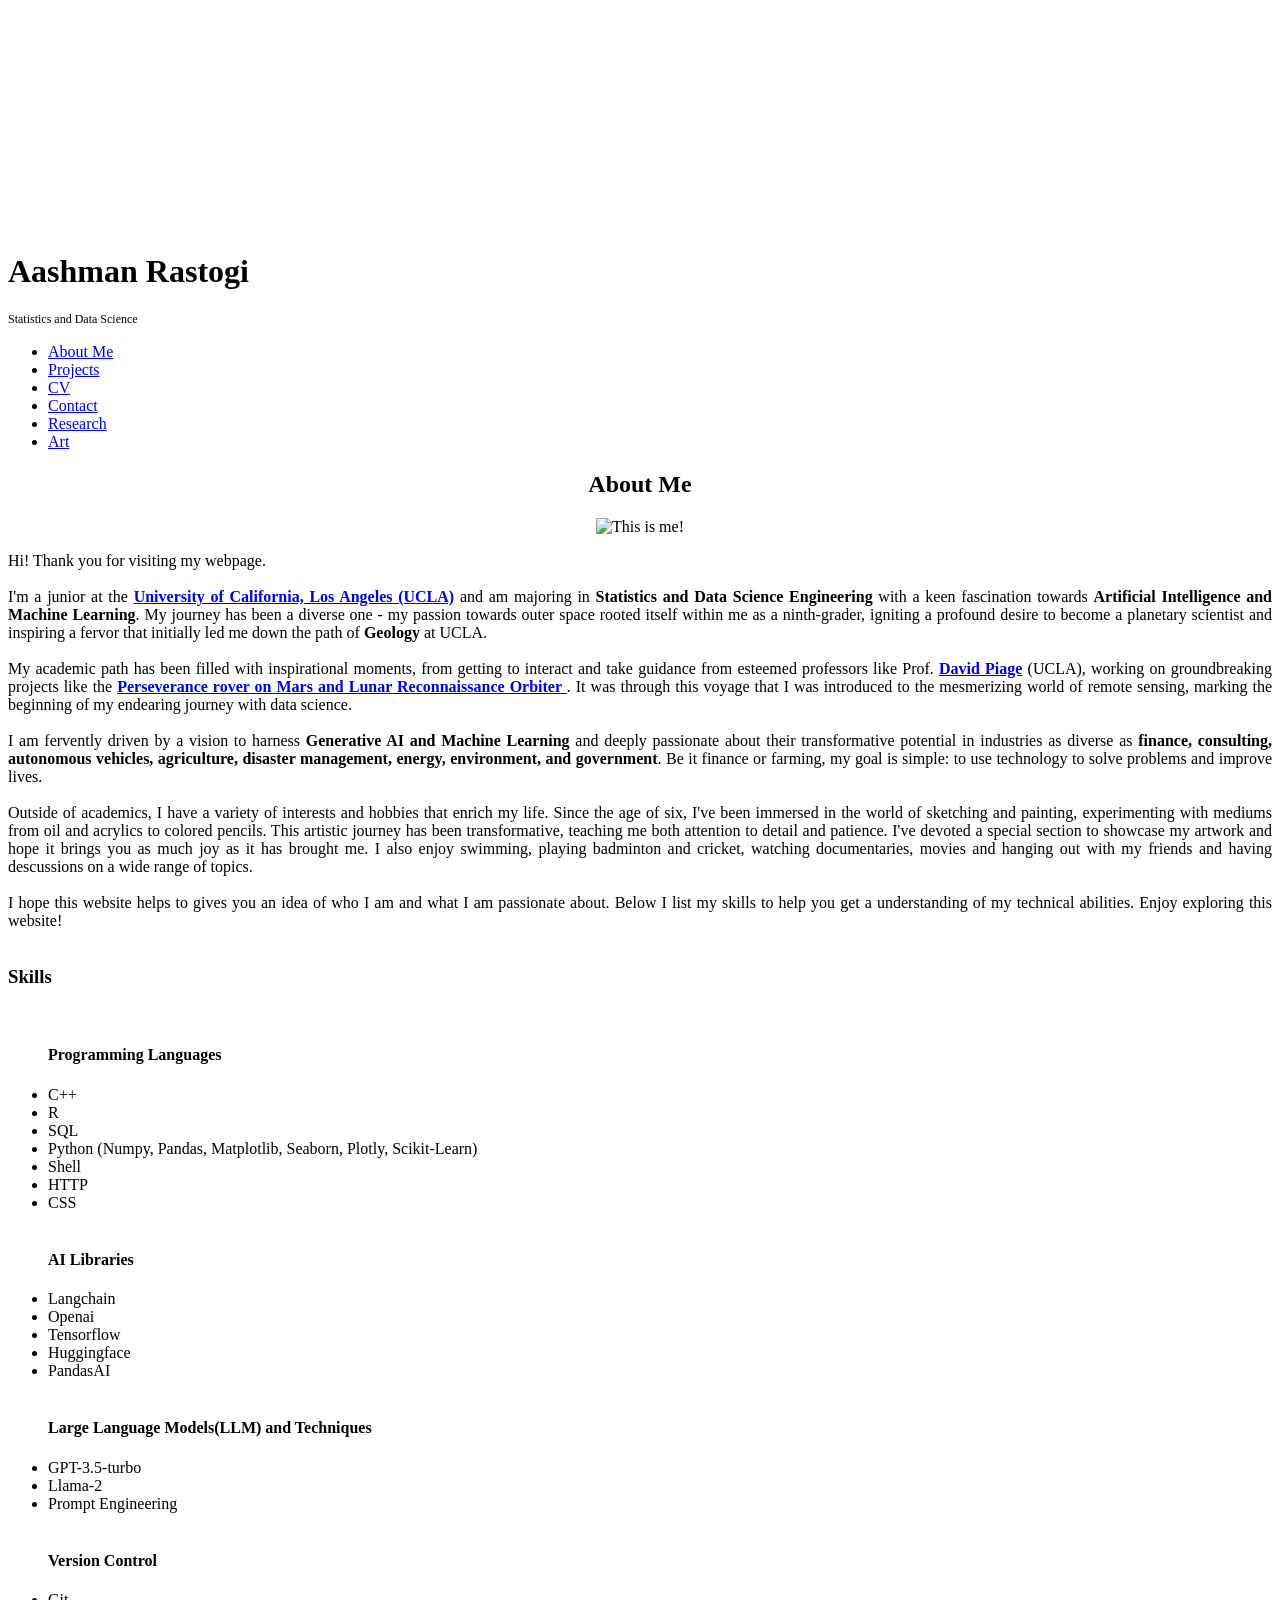
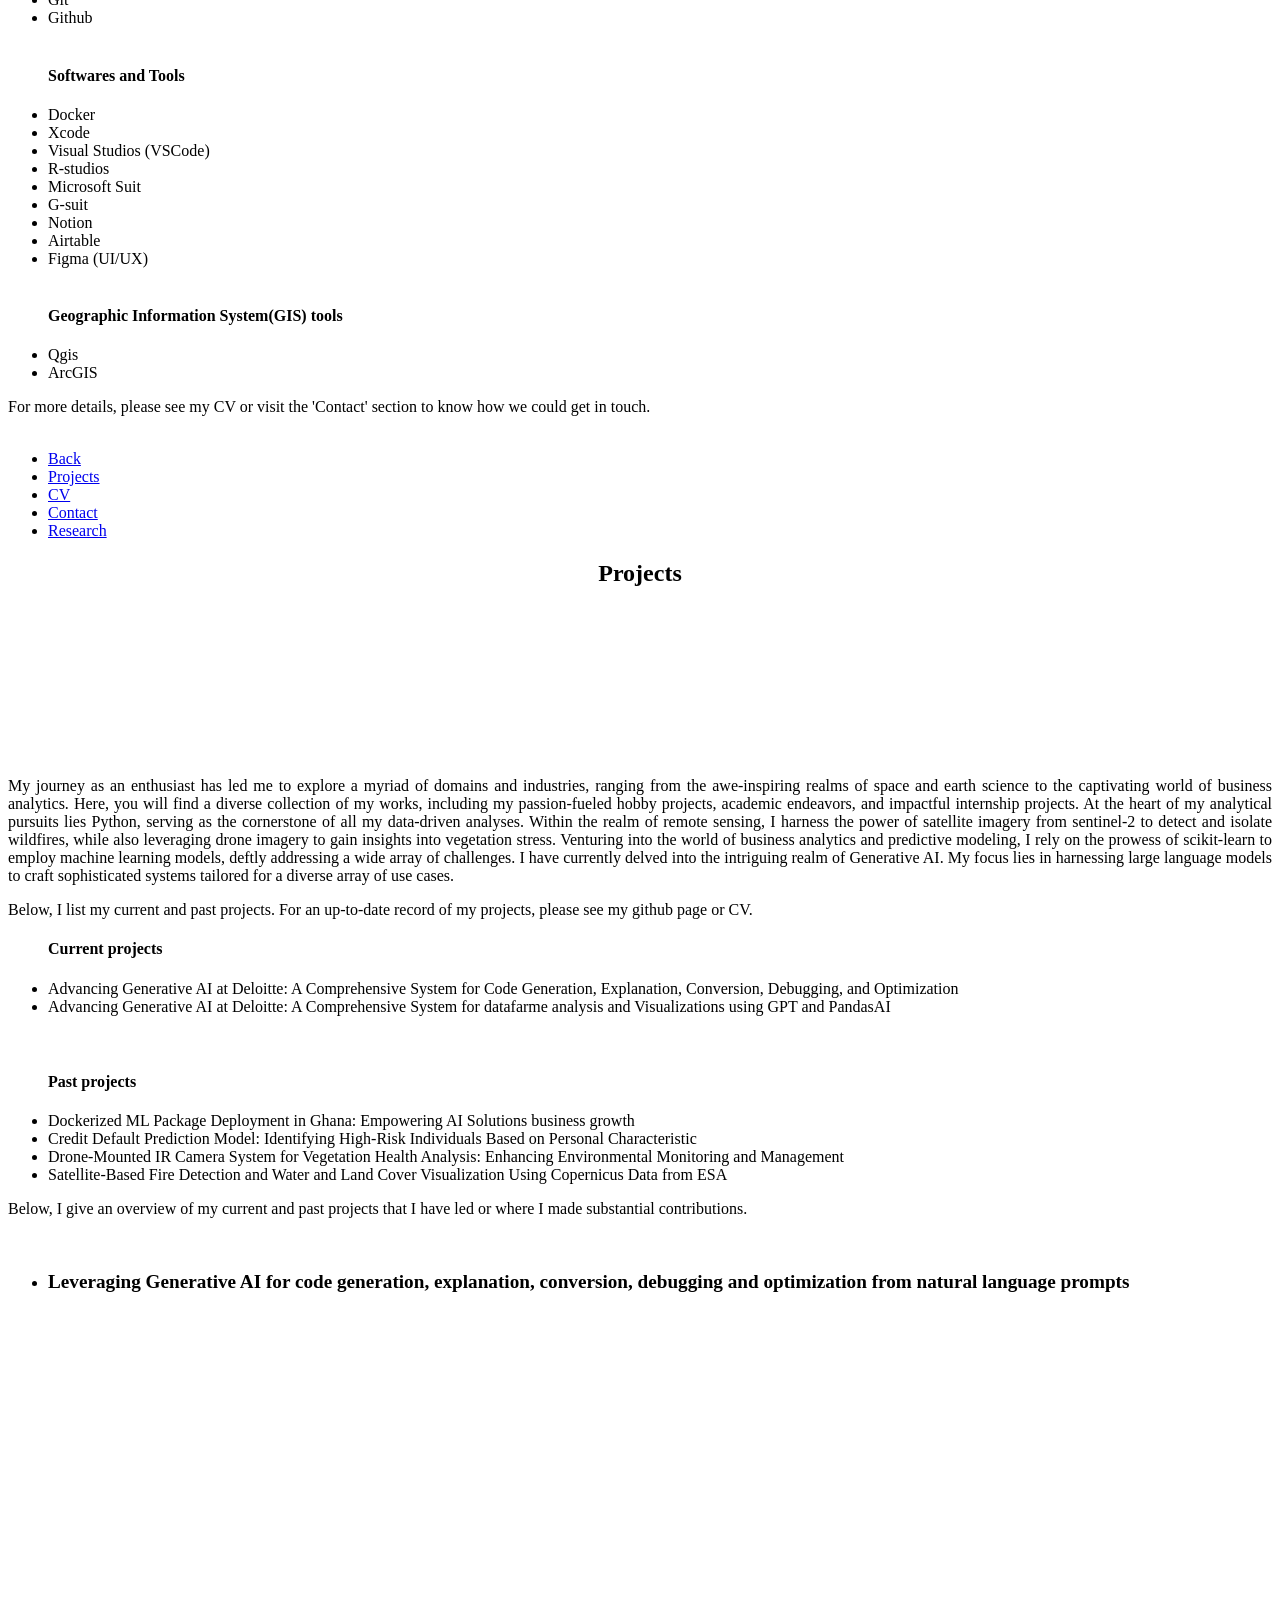
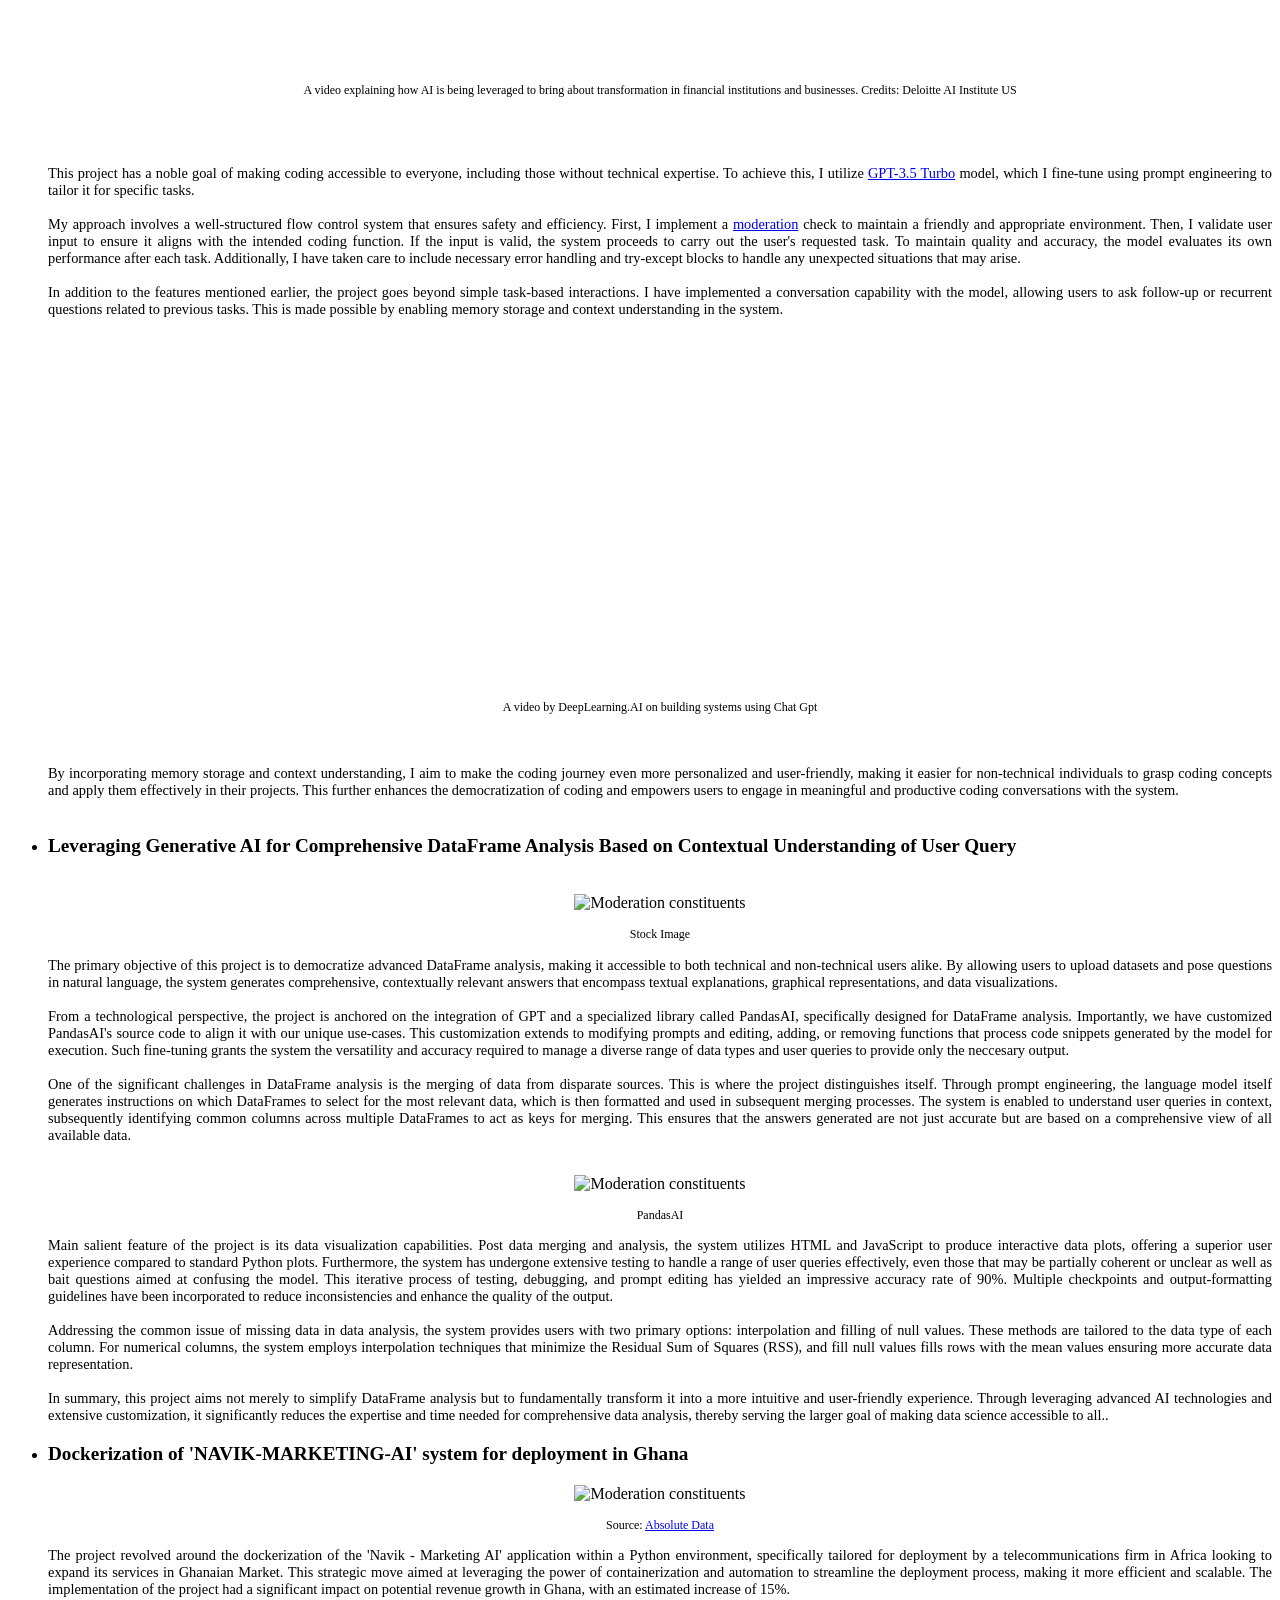
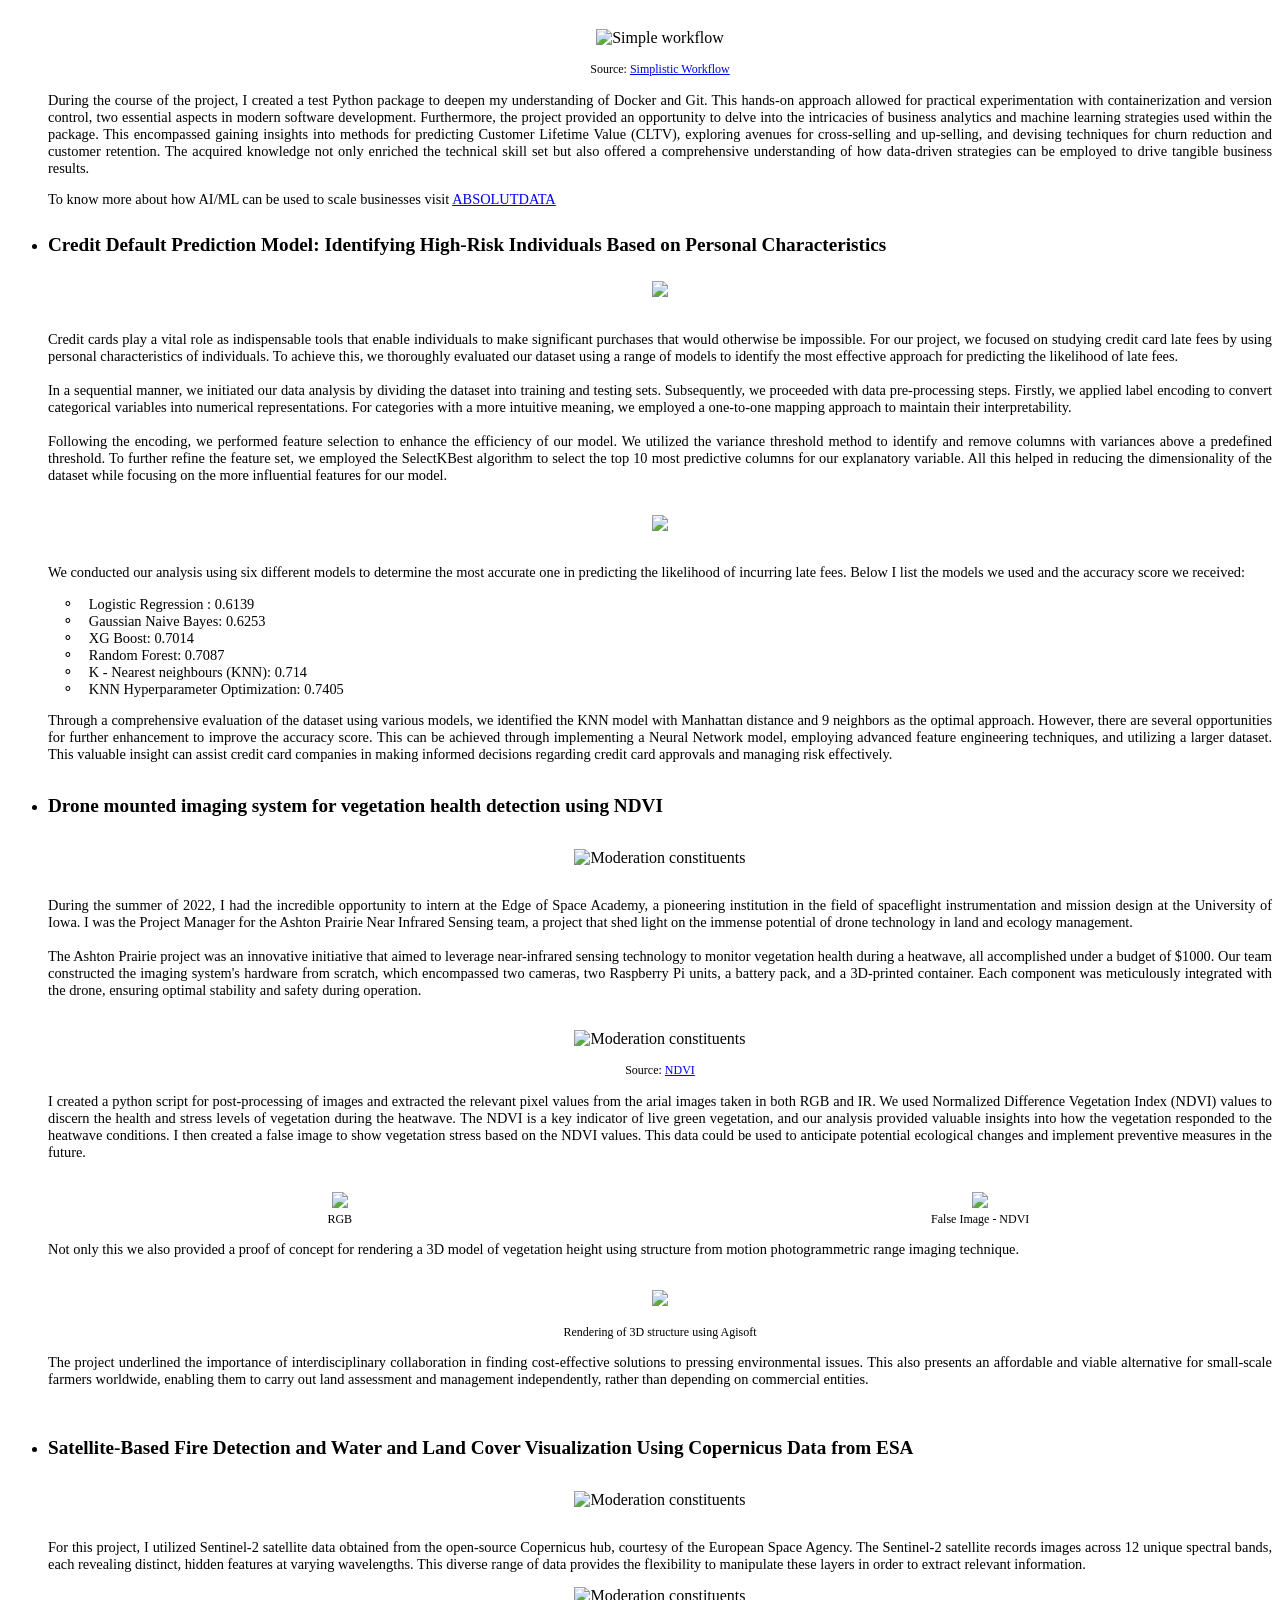
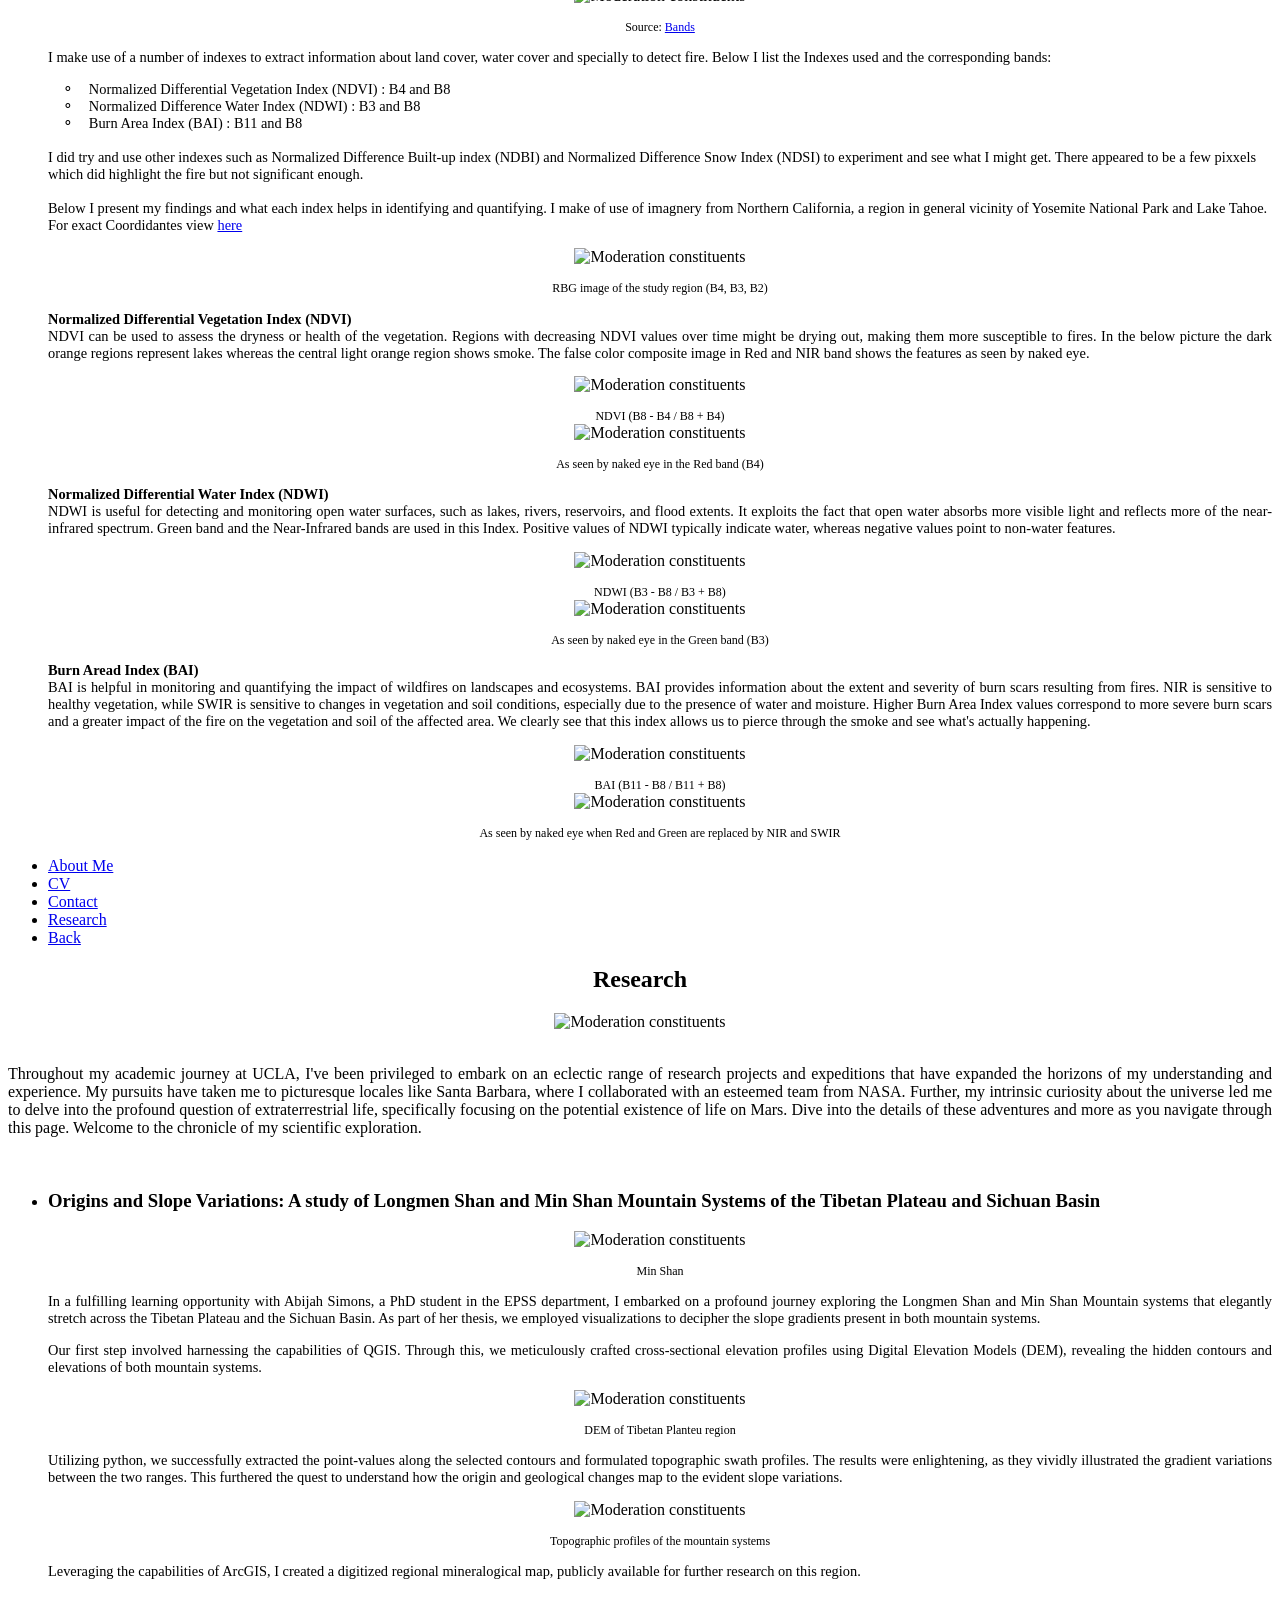
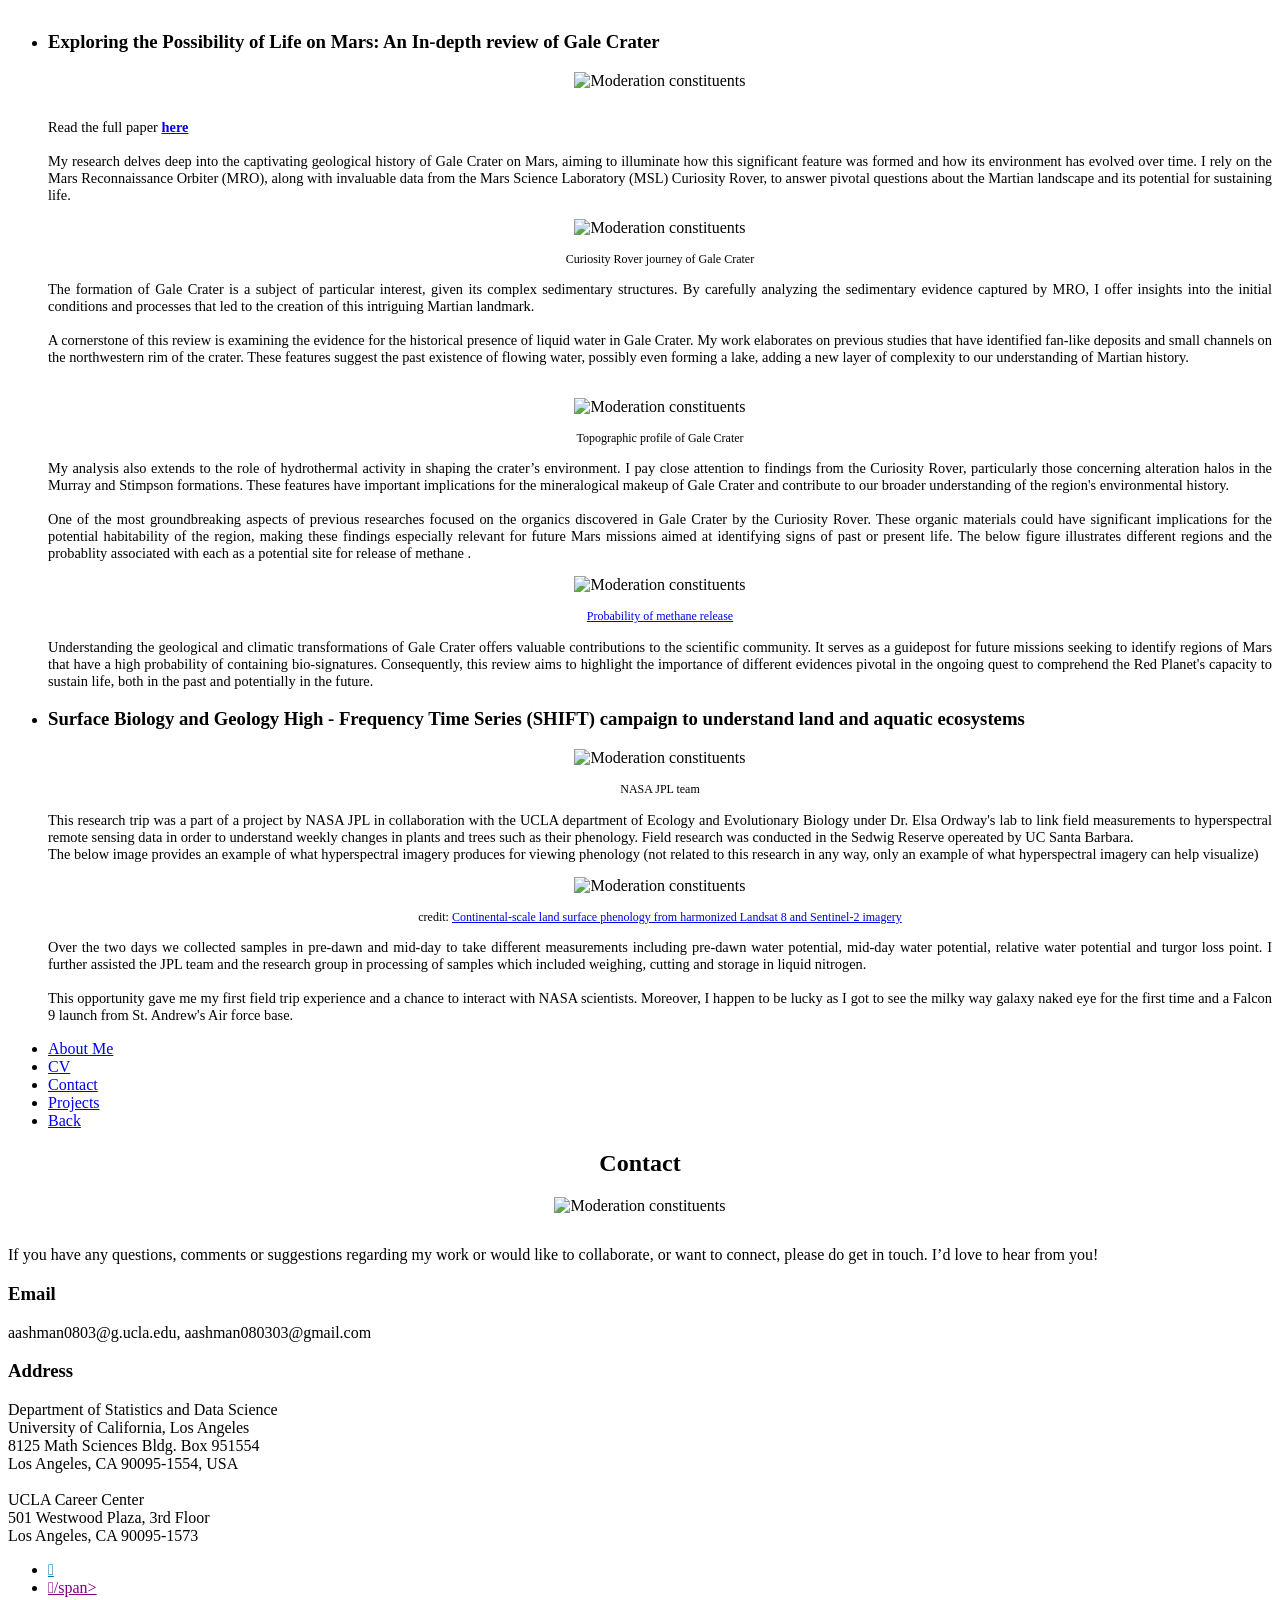
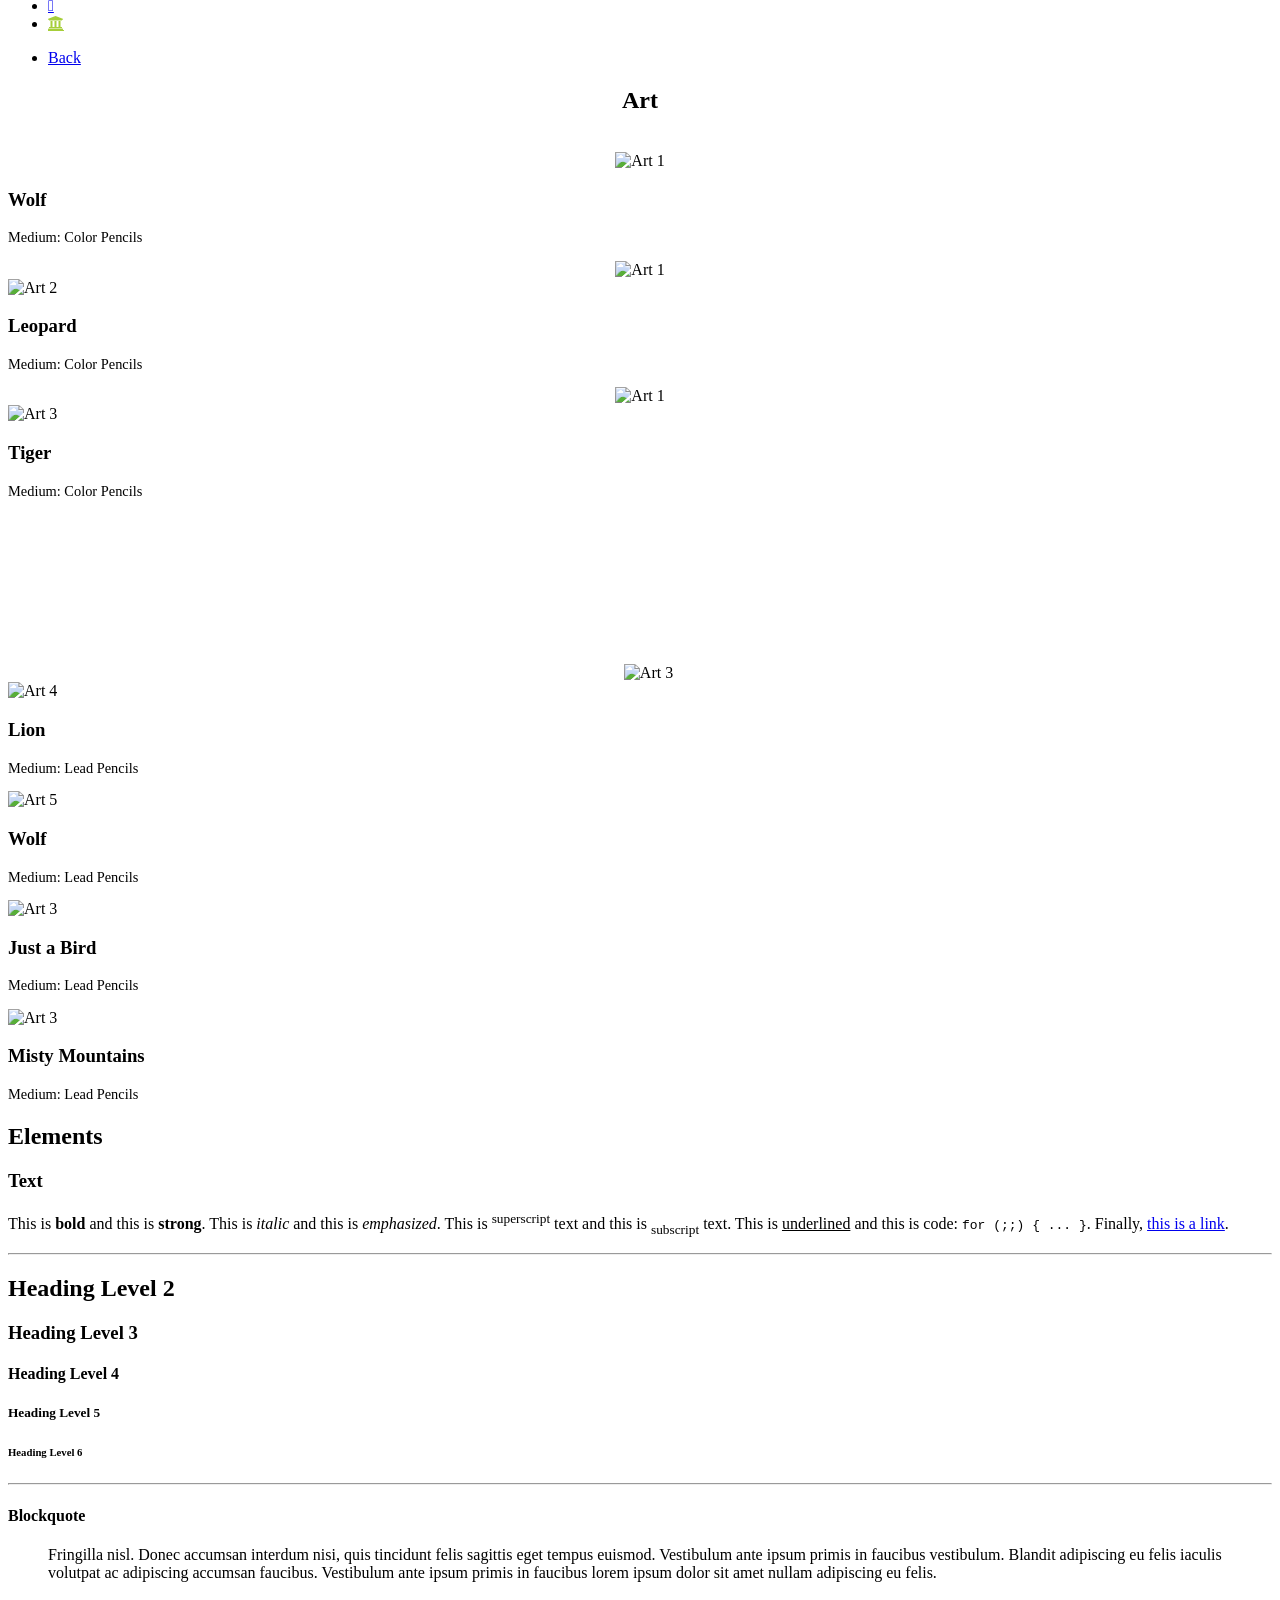
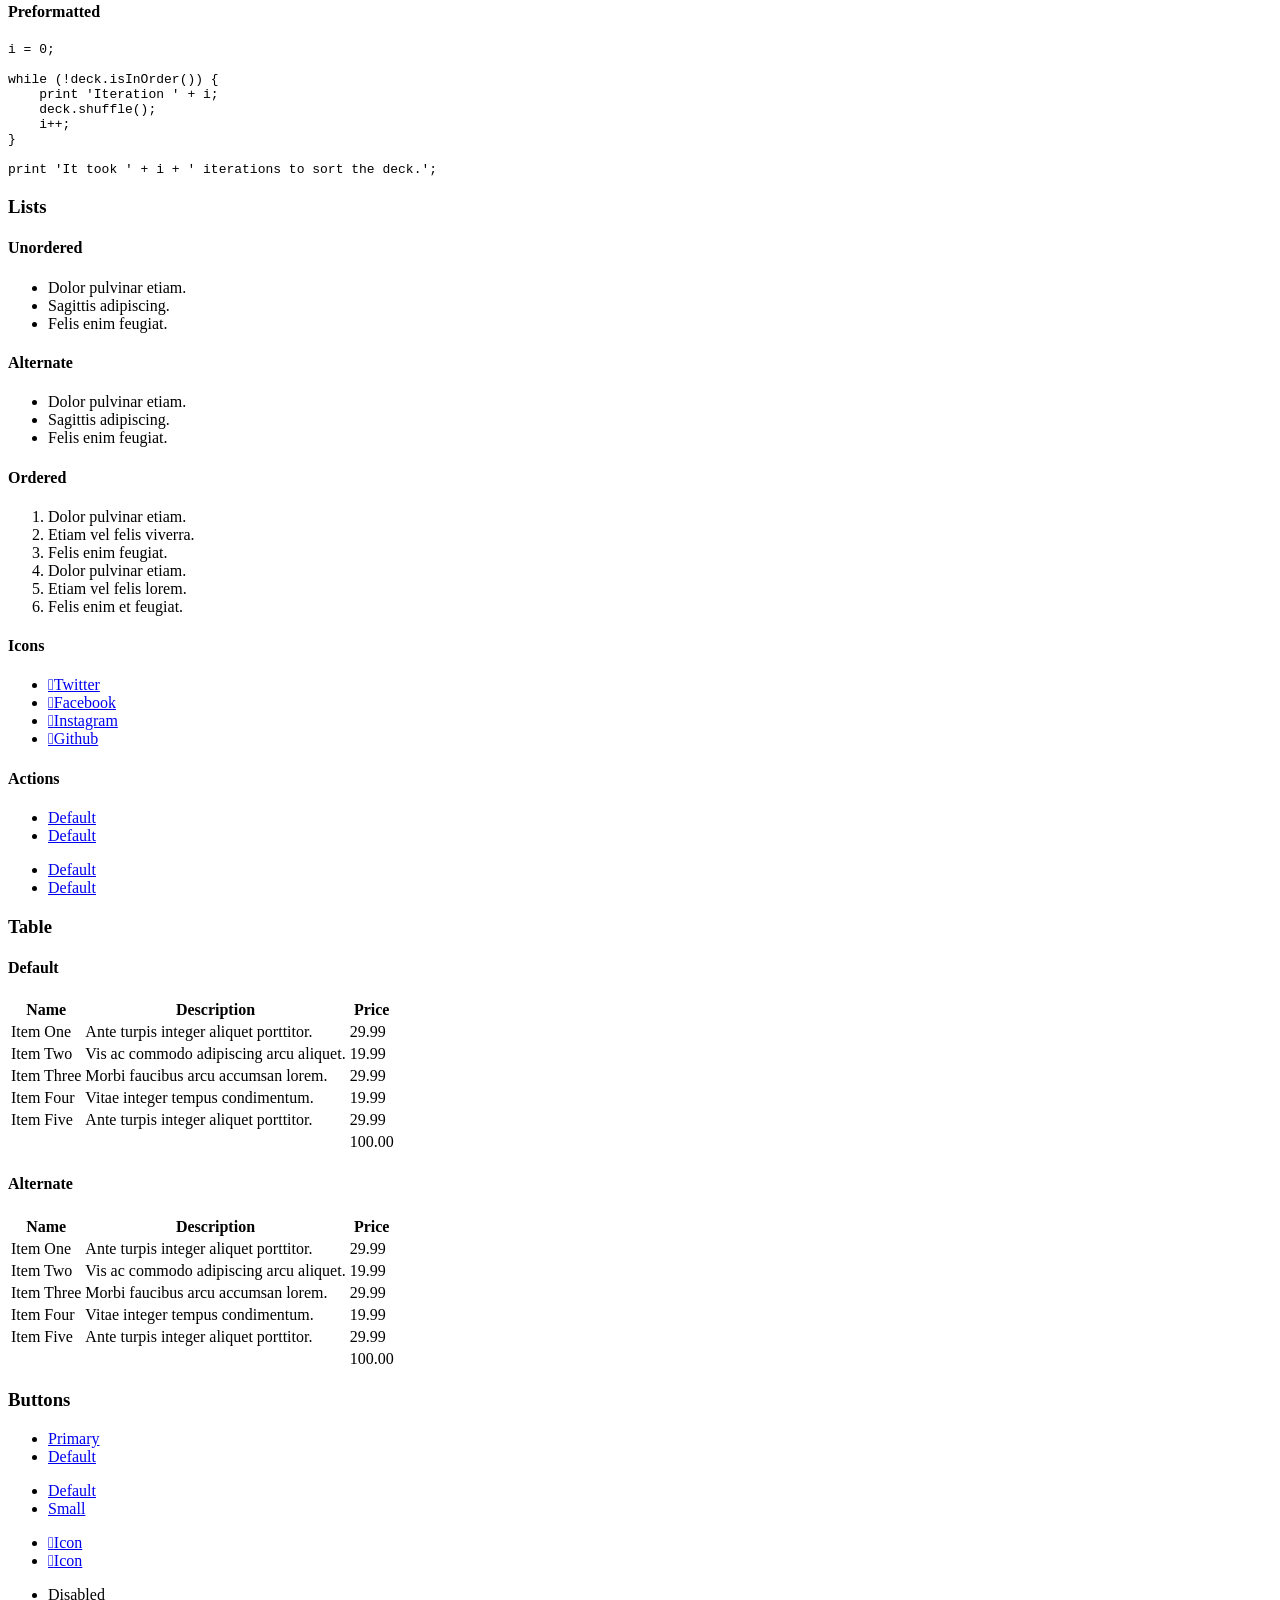
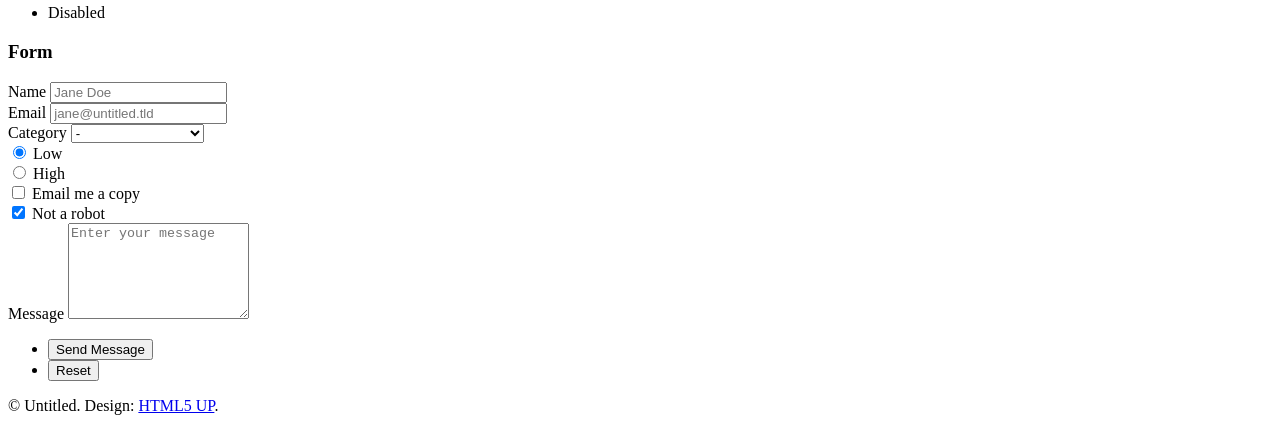
==== index.html @ 426a9233 "Add files via upload" ====
<!DOCTYPE HTML>
<!--
	Dimension by HTML5 UP
	html5up.net | @ajlkn
	Free for personal and commercial use under the CCA 3.0 license (html5up.net/license)
-->
<html>
	<head>
		<link rel="icon" type="image/png" href="images/black-hole.png"/>
		<title>Aashman Rastogi</title>
		<meta charset="utf-8" />
		<meta name="viewport" content="width=device-width, initial-scale=1, user-scalable=no" />
		<link rel="stylesheet" href="assets/css/main.css" />
		<noscript><link rel="stylesheet" href="assets/css/noscript.css" /></noscript>
		<link rel="stylesheet" href="https://use.fontawesome.com/releases/v5.3.1/css/all.css" integrity="sha384-mzrmE5qonljUremFsqc01SB46JvROS7bZs3IO2EmfFsd15uHvIt+Y8vEf7N7fWAU" crossorigin="anonymous">
	</head>
	<body class="is-preload">

		<!-- Wrapper -->
				<div id="wrapper">

					<!-- Video Background -->
					<div id = "bg">
						<video id = "bgvid" autoplay muted loop plays-inline>
							<source src = "videos/space.mp4" type = "video/mp4">
						</video>
					</div>
				
				<!-- Header -->
				<p></p><br/><br/><br/> <!--remove this line if stuff goes wrong-->
					<header id="header">
						<div class="content">
							<div class="inner">
								<h1>Aashman Rastogi</h1>
								<p style="font-size:75%">Statistics and Data Science<br/>
								 </p>
							</div>
						</div>
						<nav>
							<ul>
								<li><a href="#about">About Me</a></li>
								<li><a href="#projects">Projects</a></li>
								<!-- <li><a href="https://drive.google.com/file/d/1Cip7yMkG6F5hVQcTSudI889ne_pUpIbJ/view?usp=sharing">CV</a></li> -->
								<li><a href="https://github.com/Aashman08/Aashman_CV/blob/main/Aashman_CV.pdf" target="_blank">CV</a></li>
								<li><a href="#contact">Contact</a></li>	
								<li><a href="#Research">Research</a></li>
								<li><a href="#Art">Art</a></li>
							</ul>
						</nav>
					</header>


				<!-- Main -->
					<div id="main">
						<style>
						.right {
							float: right;
							width: 300px;
							border: 3px solid #73AD21;
							padding: 5px;
						  }
						  </style>
						<!-- About Me -->
							<article id="about">
								<center><h2 class="major">About Me</h2></center>
																<!-- <center class="image main"><img src="images/self_pic.png" alt="This is me!" style="width:200px;height:200px;" /></center> -->
																<center class="image main" Hi! Thank you for visiting my webpage.><img src="images/self_img.webp" alt="This is me!" style="width:20%;" /></center>

																
								<section>
								<p style="font-size:100%; text-align: justify">
								
								Hi! Thank you for visiting my webpage.<br/><br/>
								
								I'm a junior at the <b><a href="https://www.ucla.edu/" target="_blank">University of California, Los Angeles (UCLA)</a></b> and am majoring in <b>Statistics and Data Science Engineering</b> with a keen fascination towards <b>Artificial Intelligence and Machine Learning</b>. My journey has been a diverse one - my passion towards outer space rooted itself within me as a ninth-grader, igniting a profound desire to become a planetary scientist and inspiring a fervor that initially led me down the path of <b>Geology</b> at UCLA.

								<br/><br/>	
								My academic path has been filled with inspirational moments, from getting to interact and take guidance from esteemed professors like Prof. <b><a href ="https://www.diviner.ucla.edu/dap/" target="_blank">David Piage</a></b> (UCLA), working on groundbreaking projects like the <b><a href ="https://www.diviner.ucla.edu/dap/" target="_blank">Perseverance rover on Mars and Lunar Reconnaissance Orbiter </a></b>. It was through this voyage that I was introduced to the mesmerizing world of remote sensing, marking the beginning of my endearing journey with data science.
								<br/><br/>	

								I am fervently driven by a vision to harness <b>Generative AI and Machine Learning</b> and deeply passionate about their transformative potential in industries as diverse as <b>finance, consulting, autonomous vehicles, agriculture, disaster management, energy, environment, and government</b>. Be it finance or farming, my goal is simple: to use technology to solve problems and improve lives.
								<br/><br/>	

								Outside of academics, I have a variety of interests and hobbies that enrich my life. Since the age of six, I've been immersed in the world of sketching and painting, experimenting with mediums from oil and acrylics to colored pencils. This artistic journey has been transformative, teaching me both attention to detail and patience. I've devoted a special section to showcase my artwork and hope it brings you as much joy as it has brought me. I also enjoy swimming, playing badminton and cricket, watching documentaries, movies and hanging out with my friends and having descussions on a wide range of topics.
								<br/><br/>	

								I hope this website helps to gives you an idea of who I am and what I am passionate about. Below I list my skills to help you get a understanding of my technical abilities. Enjoy exploring this website!

								 






								<!-- I am not merely an observer of this technological revolution, but an active participant hoping to shape trends and make key contributions to the fields of space exploration and remote sensing. There is a thrill in using analytics to drive business growth, mitigate potential risks, and unlock valuable insights from complex data . -->
							   <!-- <br/><br/> -->
							    <!-- Currently I am working as an <b>Data Analyst Consultant at <a href ="https://www2.deloitte.com/in/en.html" target="_blank">Deloitte</a> under <b><a href = "https://www2.deloitte.com/ie/en/pages/strategy-operations/topics/strategy-and-operations-consulting.html?icid=top_strategy-and-operations-consulting/" target="_blank">Strategy, Analytics and Mergers and Aquisition(SA&MA)</a> where I am harnessing Generative AI and Prompt Engineering</b> using <a href = "https://openai.com/" target="_blank">OpenAI GPT</a></b> models to build systems enabling code understanding, generation and conversion from Natural Language Prompts.
							   <br/><br/>
							    Previously, I have interned at <b><a href = "https://absolutdata.infogain.com/" target="_blank">ABSOLUTDATA - An Infogain Company</a> as a Analytical Consultant and <a href = "https://edgeofspace.sites.uiowa.edu/" target="_blank">The Edge Of Space Academy</a> as a Project Management and Data Science Intern</b>. I am grateful to have gotten the opportunity be an undergraduate research assistant in the <b><a href = "https://epss.ucla.edu" target="_blank">Earth, Planetary and Spce sciences</a></b> department working with <b><a href = "https://www.linkedin.com/in/abijah-simon/" target="_blank">Abijah Simons</a></b> to understand the Himalayan-Tibetan mountain belt. -->
							   <br/><br/>

							   		<h3>Skills</h3>

							   		</br>

							   <ul>
									<h4 class="minor">Programming Languages</h4>
									<li> C++</li>
									<li> R</li>
									<li> SQL</li>
									<li> Python (Numpy, Pandas, Matplotlib, Seaborn, Plotly, Scikit-Learn)</li>
									<li> Shell</li>
									<li> HTTP</li>
									<li> CSS</li>

									<br>

									<h4 class="minor">AI Libraries</h4>
									<li> Langchain
									<li> Openai
									<li> Tensorflow
									<li> Huggingface
									<li> PandasAI

									<br></br>

									<h4 class="minor">Large Language Models(LLM) and Techniques</h4>
									<li> GPT-3.5-turbo
									<li> Llama-2
									<li> Prompt Engineering

									<br></br>

									<h4 class="minor">Version Control</h4>
									<li> Git
									<li> Github

									<br></br>

									<h4 class="minor">Softwares and Tools</h4>
									<li> Docker
									<li> Xcode
									<li> Visual Studios (VSCode)
									<li> R-studios
									<li> Microsoft Suit
									<li> G-suit
									<li> Notion
									<li> Airtable
									<li> Figma (UI/UX)

									<br></br>

									<h4 class="minor">Geographic Information System(GIS) tools</h4>
									<li> Qgis
									<li> ArcGIS
									

								</ul>

								For more details, please see my CV or visit the 'Contact' section to know how we could get in touch.
								
						
								<br/><br/>
								
								<nav>
							<ul class="actions">
								<li><a href="#" class="button">Back</a></li>
								<li><a href="#projects" class="button">Projects</a></li>
								<li><a href="https://github.com/Aashman08/Aashman_CV/blob/main/Aashman_CV.pdf" target="_blank" class="button">CV</a></li>
								<li><a href="#contact" class="button">Contact</a></li>
								<li><a href="#Research" class="button">Research</a></li>

							</ul>
						</nav>

								</section>

							</article>

<!-- -------------------------------------------------------------------------------------------------------- -->

						<!-- Work -->
							<article id="projects">
								<center><h2 class="major">Projects</h2></center>
								<!-- <center class="image main"><img src="images/proj_img.webp" alt="Horizon"  style="width:50%;" /></center> -->
								
								<video class = "image main" autoplay muted loop plays-inline>
									<source src = "videos/space2.mp4" type ="video/mp4"/>
								</video>
								
								<!-- <center class="image main"><img src="images/space.webp" alt="Horizon"  style="width:50%;" /></center> -->
								</br>

								<p style ="font-size:95%%;text-align: justify"> My journey as an enthusiast has led me to explore a myriad of domains and industries, ranging from the awe-inspiring realms of space and earth science to the captivating world of business analytics. Here, you will find a diverse collection of my works, including my passion-fueled hobby projects, academic endeavors, and impactful internship projects. At the heart of my analytical pursuits lies Python, serving as the cornerstone of all my data-driven analyses. Within the realm of remote sensing, I harness the power of satellite imagery from sentinel-2 to detect and isolate wildfires, while also leveraging drone imagery to gain insights into vegetation stress. Venturing into the world of business analytics and predictive modeling, I rely on the prowess of scikit-learn to employ machine learning models, deftly addressing a wide array of challenges. I have currently delved into the intriguing realm of Generative AI. My focus lies in harnessing large language models to craft sophisticated systems tailored for a diverse array of use cases. </p> 

								<p style ="font-size:95%%;text-align: justify">Below, I list my current and past projects. For an up-to-date record of my projects, please see my github page or CV.</p>

								<p style ="font-size:95%%;text-align: justify">
								<ul>
									<h4 class="minor">Current projects</h4>
									<li> Advancing Generative AI at Deloitte: A Comprehensive System for Code Generation, Explanation, Conversion, Debugging, and Optimization </li>
									<li> Advancing Generative AI at Deloitte: A Comprehensive System for datafarme analysis and Visualizations using GPT and PandasAI </li>

									<br><br>

										<h4 class="minor">Past projects</h4>
									<li> Dockerized ML Package Deployment in Ghana: Empowering AI Solutions business growth</li>
									<li> Credit Default Prediction Model: Identifying High-Risk Individuals Based on Personal Characteristic</li>
									<li> Drone-Mounted IR Camera System for Vegetation Health Analysis: Enhancing Environmental Monitoring and Management</li>
									<li> Satellite-Based Fire Detection and Water and Land Cover Visualization Using Copernicus Data from ESA</li>

								</ul>
								Below, I give an overview of my current and past projects that I have led or where I made substantial contributions.

							<ul class="alt">
								</p>
								</br>


							<div id = "main"> </div>


<!-- -------------------------------------------------------------------------- -->

							<!-- <div class="container">
							  <div class="project-box" id="project1" onclick="showPopup('popup1')">
							    <img src="images/analysis3.webp" alt="Project 1">
							    <h3>Project 1</h3>

							  </div>

							  <div class="project-box" id="project2" onclick="showPopup('popup2')">
							    <img src="project2.jpg" alt="Project 2">
							    <h3>Project 2</h3>
							  </div>
							</div>

							<-- Popup descriptions -->
							<!-- <div class="popup" id="popup1">
							  <span class="close" onclick="hidePopup('popup1')">&times;</span>
							  <h2>Project 1</h2>
							  <p>This is the full description for Project 1.</p>
							</div>

							<div class="popup" id="popup2">
							  <span class="close" onclick="hidePopup('popup2')">&times;</span>
							  <h2>Project 2</h2>
							  <p>This is the full description for Project 2.</p>
							</div> --> 

<!-- -------------------------------------------------------------------------- -->
								

							<li><h3 class="inner" style="font-size: larger; font-weight: 600;">Leveraging Generative AI for code generation, explanation, conversion, debugging and optimization from natural language prompts </h3>
								
								</br>
								</br>
								<div class="model-box">
								
								<center><iframe class="model" width="560" height="315" src="https://www.youtube.com/embed/5SxYQvWsMCw" frameborder="0" allow="accelerometer; autoplay; encrypted-media; gyroscope; picture-in-picture" allowfullscreen></iframe>
								<figcaption style="font-size:75%"></br>A video explaining how AI is being leveraged to bring about transformation in financial institutions and businesses. Credits: Deloitte AI Institute US</figcaption></center>
								</div>
								</br></br>
							    
								
								<p style="font-size:90%; text-align: justify">
								<br>
								This project has a noble goal of making coding accessible to everyone, including those without technical expertise. To achieve this, I utilize  <a href = "https://cobusgreyling.medium.com/openai-16k-context-3-5-turbo-model-1ebd979041dc" target="_blank">GPT-3.5 Turbo</a> model, which I fine-tune using prompt engineering to tailor it for specific tasks.
								</br>

								<br>
								My approach involves a well-structured flow control system that ensures safety and efficiency. First, I implement a <a href = "https://platform.openai.com/docs/guides/moderation" target="_blank">moderation</a> check to maintain a friendly and appropriate environment. Then, I validate user input to ensure it aligns with the intended coding function. If the input is valid, the system proceeds to carry out the user's requested task. To maintain quality and accuracy, the model evaluates its own performance after each task. Additionally, I have taken care to include necessary error handling and try-except blocks to handle any unexpected situations that may arise.

								<!-- <center class="image main"><img src="images/moderation.webp" alt="Moderation constituents" style="width:70%;" />
										<figcaption style="font-size:75%"></br> Categories comprising the moderation checks</figcaption></center> -->


								<!-- <p style="font-size:90%; text-align: justify"> -->
								</br>

								<br>
								In addition to the features mentioned earlier, the project goes beyond simple task-based interactions. I have implemented a conversation capability with the model, allowing users to ask follow-up or recurrent questions related to previous tasks. This is made possible by enabling memory storage and context understanding in the system.
								</br>
							    </br>

								</br>
								<div class="model-box">
								<!-- <center><iframe class="model"  src="https://www.youtube-nocookie.com/embed/73_QE7egfUw" frameborder="0" allow="accelerometer; autoplay; encrypted-media; gyroscope; picture-in-picture" allowfullscreen></iframe> -->
								<center><iframe class="model" width="560" height="315" src="https://www.youtube.com/embed/BunESRhYhec" frameborder="0" allow="accelerometer; autoplay; encrypted-media; gyroscope; picture-in-picture" allowfullscreen></iframe>
								<figcaption style="font-size:75%"></br> A video by DeepLearning.AI on building systems using Chat Gpt</a></a></figcaption></center>
								</div>
								</br>

								<p style="font-size:90%; text-align: justify">
								<br>
								By incorporating memory storage and context understanding, I aim to make the coding journey even more personalized and user-friendly, making it easier for non-technical individuals to grasp coding concepts and apply them effectively in their projects. This further enhances the democratization of coding and empowers users to engage in meaningful and productive coding conversations with the system.
								</br>
								</br>
							</p>
								</li>

<!-- -------------------------------------------------------------------------- -->

							<li><h3 class="inner" style="font-size: larger; font-weight: 600;">Leveraging Generative AI for Comprehensive DataFrame Analysis Based on Contextual Understanding of User Query </h3>
							</br>

								<center class="image main"><img src="images/analysis3.webp" alt="Moderation constituents" style="width:50%;" /><figcaption style="font-size:75%"></br> Stock Image</figcaption></center>

								<p style="font-size:90%; text-align: justify">
								The primary objective of this project is to democratize advanced DataFrame analysis, making it accessible to both technical and non-technical users alike. By allowing users to upload datasets and pose questions in natural language, the system generates comprehensive, contextually relevant answers that encompass textual explanations, graphical representations, and data visualizations.
								</br>
								</br>
								From a technological perspective, the project is anchored on the integration of GPT and a specialized library called PandasAI, specifically designed for DataFrame analysis. Importantly, we have customized PandasAI's source code to align it with our unique use-cases. This customization extends to modifying prompts and editing, adding, or removing functions that process code snippets generated by the model for execution. Such fine-tuning grants the system the versatility and accuracy required to manage a diverse range of data types and user queries to provide only the neccesary output.
								</br>
								</br>
								One of the significant challenges in DataFrame analysis is the merging of data from disparate sources. This is where the project distinguishes itself. Through prompt engineering, the language model itself generates instructions on which DataFrames to select for the most relevant data, which is then formatted and used in subsequent merging processes. The system is enabled to understand user queries in context, subsequently identifying common columns across multiple DataFrames to act as keys for merging. This ensures that the answers generated are not just accurate but are based on a comprehensive view of all available data.
								</br>
								</br>

								<center class="image main"><img src="images/panda1.png" alt="Moderation constituents" style="width:85%;" /><figcaption style="font-size:75%"></br> PandasAI</figcaption></center>

								<p style="font-size:90%; text-align: justify">
								Main salient feature of the project is its data visualization capabilities. Post data merging and analysis, the system utilizes HTML and JavaScript to produce interactive data plots, offering a superior user experience compared to standard Python plots. Furthermore, the system has undergone extensive testing to handle a range of user queries effectively, even those that may be partially coherent or unclear as well as bait questions aimed at confusing the model. This iterative process of testing, debugging, and prompt editing has yielded an impressive accuracy rate of 90%. Multiple checkpoints and output-formatting guidelines have been incorporated to reduce inconsistencies and enhance the quality of the output.
								</br>
								</br>
								Addressing the common issue of missing data in data analysis, the system provides users with two primary options: interpolation and filling of null values. These methods are tailored to the data type of each column. For numerical columns, the system employs interpolation techniques that minimize the Residual Sum of Squares (RSS), and fill null values fills rows with the mean values ensuring more accurate data representation.
								</br>
								</br>
								In summary, this project aims not merely to simplify DataFrame analysis but to fundamentally transform it into a more intuitive and user-friendly experience. Through leveraging advanced AI technologies and extensive customization, it significantly reduces the expertise and time needed for comprehensive data analysis, thereby serving the larger goal of making data science accessible to all..

							</p>

<!-- -------------------------------------------------------------------------- -->

							<li><h3 class="inner" style="font-size: larger; font-weight: 600;">Dockerization of 'NAVIK-MARKETING-AI' system for deployment in Ghana</h3>
									

								<center class="image main"><img src="images/market.jpg" alt="Moderation constituents" style="width:70%;" /><figcaption style="font-size:75%"></br> Source: <a href ="https://absolutdata.infogain.com/" target="_blank"> Absolute Data</a></figcaption></center>

								<p style="font-size:90%; text-align: justify">
								
								The project revolved around the dockerization of the 'Navik - Marketing AI' application within a Python environment, specifically tailored for deployment by a telecommunications firm in Africa looking to expand its services in Ghanaian Market. This strategic move aimed at leveraging the power of containerization and automation to streamline the deployment process, making it more efficient and scalable. The implementation of the project had a significant impact on potential revenue growth in Ghana, with an estimated increase of 15%.

							</br></br>

							<center class="image main"><img src="images/docker.png" alt="Simple workflow" style="width:65%;" />
										<figcaption style="font-size:75%"></br> Source: <a href ="https://towardsdatascience.com/create-robust-data-pipelines-with-prefect-docker-and-github-12b231ca6ed2" target="_blank"> Simplistic Workflow</a><figcaption></center>

								<p style="font-size:90%; text-align: justify">
								During the course of the project, I created a test Python package to deepen my understanding of Docker and Git. This hands-on approach allowed for practical experimentation with containerization and version control, two essential aspects in modern software development. Furthermore, the project provided an opportunity to delve into the intricacies of business analytics and machine learning strategies used within the package. This encompassed gaining insights into methods for predicting Customer Lifetime Value (CLTV), exploring avenues for cross-selling and up-selling, and devising techniques for churn reduction and customer retention. The acquired knowledge not only enriched the technical skill set but also offered a comprehensive understanding of how data-driven strategies can be employed to drive tangible business results.

								</br>

								<p style="font-size:90%; text-align: justify;">
    								To know more about how AI/ML can be used to scale businesses visit <a href="https://absolutdata.infogain.com/" target="_blank">ABSOLUTDATA</a>
								</p>

								</li>


<!-- 
								<li><h3 class="inner" style="font-size: larger; font-weight: 600;">Latice Bolztmann fluid simulation</h3>

									<center><video width="640" height="360" controls><source src="/Users/aashmanrastogi/Desktop/website-folder/vid.mov" type="video/quicktime">Your browser does not support the video tag.</video></center>
								</li>
 -->


<!-- -------------------------------------------------------------------------- -->


								<li><h4 class="inner" style="font-size: larger; font-weight: 600;">Credit Default Prediction Model: Identifying High-Risk Individuals Based on Personal Characteristics</h4>

									<center class="image main"><img src="images/credit.webp" style="width:100%;" />
										<figcaption style="font-size:75%"></br></figcaption></center> 

									<p style="font-size:90%; text-align: justify">

									Credit cards play a vital role as indispensable tools that enable individuals to make significant purchases that would otherwise be impossible. For our project, we focused on studying credit card late fees by using personal characteristics of individuals. To achieve this, we thoroughly evaluated our dataset using a range of models to identify the most effective approach for predicting the likelihood of late fees.

									</br></br>

									In a sequential manner, we initiated our data analysis by dividing the dataset into training and testing sets. Subsequently, we proceeded with data pre-processing steps. Firstly, we applied label encoding to convert categorical variables into numerical representations. For categories with a more intuitive meaning, we employed a one-to-one mapping approach to maintain their interpretability.

									</br></br>

									Following the encoding, we performed feature selection to enhance the efficiency of our model. We utilized the variance threshold method to identify and remove columns with variances above a predefined threshold. To further refine the feature set, we employed the SelectKBest algorithm to select the top 10 most predictive columns for our explanatory variable. All this helped in reducing the dimensionality of the dataset while focusing on the more influential features for our model.
									</br></br>

									<center class="image main"><img src="images/analysis5.jpeg" style="width:40%;" />
										<figcaption style="font-size:75%"></br></figcaption></center> 


									<p style="font-size:90%; text-align: justify">

									We conducted our analysis using six different models to determine the most accurate one in predicting the likelihood of incurring late fees. Below I list the models we used and the accuracy score we received:

									<p style="font-size:90%">
										<span>&emsp;</span><span>&#9900;</span><span>&emsp;</span>Logistic Regression : 0.6139</br>
										<span>&emsp;</span><span>&#9900;</span><span>&emsp;</span>Gaussian Naive Bayes: 0.6253 </br>
										<span>&emsp;</span><span>&#9900;</span><span>&emsp;</span>XG Boost: 0.7014</br>
										<span>&emsp;</span><span>&#9900;</span><span>&emsp;</span>Random Forest: 0.7087</br>
										<span>&emsp;</span><span>&#9900;</span><span>&emsp;</span>K - Nearest neighbours (KNN): 0.714</br>
										<span>&emsp;</span><span>&#9900;</span><span>&emsp;</span>KNN Hyperparameter Optimization: 0.7405</br>
									</p>

									<!-- <center class="image main"><img src="images/illustration.jpeg" style="width:100%;" />
										<figcaption style="font-size:75%"></br> Rendering of 3D structure using Agisoft </figcaption></center>  -->

								

									<p style="font-size:90%; text-align: justify">
									Through a comprehensive evaluation of the dataset using various models, we identified the KNN model with Manhattan distance and 9 neighbors as the optimal approach. However, there are several opportunities for further enhancement to improve the accuracy score. This can be achieved through implementing a Neural Network model, employing advanced feature engineering techniques, and utilizing a larger dataset. This valuable insight can assist credit card companies in making informed decisions regarding credit card approvals and managing risk effectively.


<!-- -------------------------------------------------------------------------- -->

								<li><h5 class="inner" style="font-size: larger; font-weight: 600;">Drone mounted imaging system for vegetation health detection using NDVI</h5>

									<!-- <div class="image main" style="text-align: center; width: 100%;">
    									<div style="display: inline-block; width: 47%; margin-right: 5%;">
        									<img src="images/Drone.jpg" alt="Moderation constituents" style="width: 100%;" />
        									<figcaption style="font-size: 75%;">source</figcaption>
    									</div>
   										 <div style="display: inline-block; width: 47%;">
        									<img src="images/aashman_and_drone.jpeg" alt="Another Image" style="width: 100%;" />
        									<figcaption style="font-size: 75%;">source</figcaption>
    									</div>
									</div> -->

								<center class="image main"><img src="images/Drone.jpg" alt="Moderation constituents" style="width:90%;" />
										<figcaption style="font-size:75%"></br></figcaption></center>

								<p style="font-size:90%; text-align: justify">

								During the summer of 2022, I had the incredible opportunity to intern at the Edge of Space Academy, a pioneering institution in the field of spaceflight instrumentation and mission design at the University of Iowa. I was the Project Manager for the Ashton Prairie Near Infrared Sensing team, a project that shed light on the immense potential of drone technology in land and ecology management. 

								</br></br>

								The Ashton Prairie project was an innovative initiative that aimed to leverage near-infrared sensing technology to monitor vegetation health during a heatwave, all accomplished under a budget of $1000. Our team constructed the imaging system's hardware from scratch, which encompassed two cameras, two Raspberry Pi units, a battery pack, and a 3D-printed container. Each component was meticulously integrated with the drone, ensuring optimal stability and safety during operation.

								</br></br>

								<center class="image main"><img src="images/NDVI.png" alt="Moderation constituents" style="width:50%;" />
										<figcaption style="font-size:75%"></br> Source: <a href="https://hortau.com/ndvi-faqs/" target="_blank"> NDVI</a></figcaption></center>

								<p style="font-size:90%; text-align: justify">

								I created a python script for post-processing of images and extracted the relevant pixel values from the arial images taken in both RGB and IR. We used Normalized Difference Vegetation Index (NDVI) values to discern the health and stress levels of vegetation during the heatwave. The NDVI is a key indicator of live green vegetation, and our analysis provided valuable insights into how the vegetation responded to the heatwave conditions. I then created a false image to show vegetation stress based on the NDVI values. This data could be used to anticipate potential ecological changes and implement preventive measures in the future.

								</br></br>

								<div class="image main" style="text-align: center; width: 100%;">
    									<div style="display: inline-block; width: 47%; margin-right: 5%;">
        									<img src="images/RGB.jpeg" style="width: 100%;" />
        									<figcaption style="font-size: 75%;">RGB</figcaption>
    									</div>
   										 <div style="display: inline-block; width: 47%;">
        									<img src="images/false_ndvi.png" style="width: 100%;" />
        									<figcaption style="font-size: 75%;">False Image - NDVI</figcaption>
    									</div>
									</div>

							
								<p style="font-size:90%; text-align: justify">

								Not only this we also provided a proof of concept for rendering a 3D model of vegetation height using structure from motion photogrammetric range imaging technique.

								</br></br>

								<center class="image main"><img src="images/3D_render.png"  style="width:90%;" />
										<figcaption style="font-size:75%"></br> Rendering of 3D structure using Agisoft </figcaption></center> 

								<p style="font-size:90%; text-align: justify">

								The project underlined the importance of interdisciplinary collaboration in finding cost-effective solutions to pressing environmental issues. This also presents an affordable and viable alternative for small-scale farmers worldwide, enabling them to carry out land assessment and management independently, rather than depending on commercial entities.

								</br>
								</br>
							</p>
								</li>


<!-- -------------------------------------------------------------------------- -->


								<li><h5 class="inner" style="font-size: larger; font-weight: 600;">Satellite-Based Fire Detection and Water and Land Cover Visualization Using Copernicus Data from ESA</h5>

								<center class="image main"><img src="images/fire.png" alt="Moderation constituents" style="width:100%;" />
										<figcaption style="font-size:75%"></br></figcaption></center>

								<p style="font-size:90%; text-align: justify">

								For this project, I utilized Sentinel-2 satellite data obtained from the open-source Copernicus hub, courtesy of the European Space Agency. The Sentinel-2 satellite records images across 12 unique spectral bands, each revealing distinct, hidden features at varying wavelengths. This diverse range of data provides the flexibility to manipulate these layers in order to extract relevant information. 

								<center class="image main"><img src="images/bands.png" alt="Moderation constituents" style="width:55%;" />
										<figcaption style="font-size:75%"></br> Source: <a href="https://gisgeography.com/sentinel-2-bands-combinations/" target="_blank"> Bands</a></figcaption></center>

								<p style="font-size:90%; text-align: justify">

								I make use of a number of indexes to extract information about land cover, water cover and specially to detect fire. Below I list the Indexes used and the corresponding bands: 
								</br>

								<p style="font-size:90%">
									<span>&emsp;</span><span>&#9900;</span><span>&emsp;</span>Normalized Differential Vegetation Index (NDVI) : B4 and B8</br>
									<span>&emsp;</span><span>&#9900;</span><span>&emsp;</span>Normalized Difference Water Index (NDWI) : B3 and B8</br>
									<span>&emsp;</span><span>&#9900;</span><span>&emsp;</span>Burn Area Index (BAI) : B11 and B8</br>
								
								</br>
								I did try and use other indexes such as Normalized Difference Built-up index (NDBI) and Normalized Difference Snow Index (NDSI) to experiment and see what I might get. There appeared to be a few pixxels which did highlight the fire but not significant enough. 

								</br></br>
								Below I present my findings and what each index helps in identifying and quantifying. I make of use of imagnery from Northern California, a region in general vicinity of Yosemite National Park and Lake Tahoe. For exact Coordidantes view <a href="/Users/aashmanrastogi/Desktop/website-folder/coordinates.html/" target="_blank">here</a>

								</br>

								<center class="image main"><img src="images/region.png" alt="Moderation constituents" style="width:65%;" />
										<figcaption style="font-size:75%"></br> RBG image of the study region (B4, B3, B2)</figcaption></center>

								<p style="font-size:90%; text-align: justify">

								<b> Normalized Differential Vegetation Index (NDVI)</b> 
								</br>

								NDVI can be used to assess the dryness or health of the vegetation. Regions with decreasing NDVI values over time might be drying out, making them more susceptible to fires. In the below picture the dark orange regions represent lakes whereas the central light orange region shows smoke. The false color composite image in Red and NIR band shows the features as seen by naked eye.

								<center class="image main"><img src="images/NDVI-r.png" alt="Moderation constituents" style="width:65%;" />
										<figcaption style="font-size:75%"></br> NDVI  (B8 - B4 / B8 + B4)</figcaption></center>

								<center class="image main"><img src="images/NDVI-false.png" alt="Moderation constituents" style="width:65%;" />
										<figcaption style="font-size:75%"></br> As seen by naked eye in the Red band (B4)</figcaption></center>


								<p style="font-size:90%; text-align: justify">
								<b> Normalized Differential Water Index (NDWI)</b> 
								</br>

								NDWI is useful for detecting and monitoring open water surfaces, such as lakes, rivers, reservoirs, and flood extents. It exploits the fact that open water absorbs more visible light and reflects more of the near-infrared spectrum. Green band and the Near-Infrared bands are used in this Index. Positive values of NDWI typically indicate water, whereas negative values point to non-water features.

								<center class="image main"><img src="images/NDWI.png" alt="Moderation constituents" style="width:65%;" />
										<figcaption style="font-size:75%"></br> NDWI  (B3 - B8 / B3 + B8)</figcaption></center>

								<center class="image main"><img src="images/NDWI-false.png" alt="Moderation constituents" style="width:65%;" />
										<figcaption style="font-size:75%"></br> As seen by naked eye in the Green band (B3)</figcaption></center>


								<p style="font-size:90%; text-align: justify">
								<b> Burn Aread Index (BAI)</b> 
								</br>

								BAI is helpful in monitoring and quantifying the impact of wildfires on landscapes and ecosystems. BAI provides information about the extent and severity of burn scars resulting from fires. NIR is sensitive to healthy vegetation, while SWIR is sensitive to changes in vegetation and soil conditions, especially due to the presence of water and moisture. Higher Burn Area Index values correspond to more severe burn scars and a greater impact of the fire on the vegetation and soil of the affected area. We clearly see that this index allows us to pierce through the smoke and see what's actually happening.


								<center class="image main"><img src="images/BAI.png" alt="Moderation constituents" style="width:65%;" />
										<figcaption style="font-size:75%"></br> BAI  (B11 - B8 / B11 + B8)</figcaption></center>

								<center class="image main"><img src="images/BAI-false.png" alt="Moderation constituents" style="width:65%;" /><figcaption style="font-size:75%"></br> As seen by naked eye when Red and Green are replaced by NIR and SWIR </figcaption></center>

								</ul>
								<nav>
							<ul class="actions">
								<li><a href="#about" class="button">About Me</a></li>
								<li><a href="https://github.com/Aashman08/Aashman_CV/blob/main/Aashman_CV.pdf" target="_blank" class="button">CV</a></li>
								<li><a href="#contact" class="button">Contact</a></li>
								<li><a href="#Research" class="button">Research</a></li>
								<li><a href="#" class="button">Back</a></li>
							</ul>
						</nav>
							</article>


<!-- -------------------------------------------------------------------------------------------------------- -->



						<!-- About -->
							<article id="Research">
								<center><h2 class="major">Research</h2></center>

								<!-- <video class = "image main" autoplay muted loop plays-inline>
									<source src = "/Users/aashmanrastogi/Desktop/website-folder/earth2.mp4" type ="video/mp4"/>
								</video> -->

								<center class="image main"><img src="images/mars.jpeg" alt="Moderation constituents" style="width:100%;"/><figcaption style="font-size:75%"></figcaption></center>

								</br>

							
								<p style="font-size:100%; text-align: justify">
								Throughout my academic journey at UCLA, I've been privileged to embark on an eclectic range of research projects and expeditions that have expanded the horizons of my understanding and experience. My pursuits have taken me to picturesque locales like Santa Barbara, where I collaborated with an esteemed team from NASA. Further, my intrinsic curiosity about the universe led me to delve into the profound question of extraterrestrial life, specifically focusing on the potential existence of life on Mars. Dive into the details of these adventures and more as you navigate through this page. Welcome to the chronicle of my scientific exploration.</p>

							<ul class="alt">
								</p>
								</br>


<!-- -------------------------------------------------------------------------- -->


							<li><h3>Origins and Slope Variations: A study of Longmen Shan and Min Shan Mountain Systems of the Tibetan Plateau and Sichuan Basin</h3>

								<center class="image main"><img src="images/minshan.webp" alt="Moderation constituents" style="width:100%;"/><figcaption style="font-size:75%"></br> Min Shan</figcaption></center>
							

								<p style="font-size:90%; text-align: justify">
								In a fulfilling learning opportunity with Abijah Simons, a PhD student in the EPSS department, I embarked on a profound journey exploring the Longmen Shan and Min Shan Mountain systems that elegantly stretch across the Tibetan Plateau and the Sichuan Basin. As part of her thesis, we employed visualizations to decipher the slope gradients present in both mountain systems.</p>

								<p style="font-size:90%; text-align: justify">
								Our first step involved harnessing the capabilities of QGIS. Through this, we meticulously crafted cross-sectional elevation profiles using Digital Elevation Models (DEM), revealing the hidden contours and elevations of both mountain systems.</p>

							 	<center class="image main"><img src="images/qgis.jpeg" alt="Moderation constituents" style="width:50%;"/><figcaption style="font-size:75%"></br> DEM of Tibetan Planteu region</figcaption></center>

							 	<p style="font-size:90%; text-align: justify">
							 	Utilizing python, we successfully extracted the point-values along the selected contours and formulated topographic swath profiles. The results were enlightening, as they vividly illustrated the gradient variations between the two ranges. This furthered the quest to understand how the origin and geological changes map to the evident slope variations.

							 	<center class="image main"><img src="images/profile.jpeg" alt="Moderation constituents" style="width:70%;"/><figcaption style="font-size:75%"></br> Topographic profiles of the mountain systems</figcaption></center>

							 	<p style="font-size:90%; text-align: justify">
							 	Leveraging the capabilities of ArcGIS, I created a digitized regional mineralogical map, publicly available for further research on this region. </p>
								</br>
							</li>

<!-- -------------------------------------------------------------------------- -->


							<li><h3>Exploring the Possibility of Life on Mars: An In-depth review of Gale Crater</h3>

								<center class="image main"><img src="images/space.webp" alt="Moderation constituents" style="width:70%;"/><figcaption style="font-size:75%"></br></figcaption></center>

								<p style="font-size:90%; text-align: justify">
								Read the full paper <a href = "https://github.com/Aashman08/Mars_Review_Paper/blob/d7269c16b001cbb392d79513981d78290072f5d4/Gale%20crater%20paper%20copy.pdf" target="_blank"><b>here</b></a>

								</br>
							    </br>
								My research delves deep into the captivating geological history of Gale Crater on Mars, aiming to illuminate how this significant feature was formed and how its environment has evolved over time. I rely on the Mars Reconnaissance Orbiter (MRO), along with invaluable data from the Mars Science Laboratory (MSL) Curiosity Rover, to answer pivotal questions about the Martian landscape and its potential for sustaining life.

								<center class="image main"><img src="images/Gale_Crater2.jpeg" alt="Moderation constituents" style="width:70%;"/><figcaption style="font-size:75%"></br> Curiosity Rover journey of Gale Crater</figcaption></center>

								<p style="font-size:90%; text-align: justify">
								The formation of Gale Crater is a subject of particular interest, given its complex sedimentary structures. By carefully analyzing the sedimentary evidence captured by MRO, I offer insights into the initial conditions and processes that led to the creation of this intriguing Martian landmark.
								</br>
							    </br>
								A cornerstone of this review is examining the evidence for the historical presence of liquid water in Gale Crater. My work elaborates on previous studies that have identified fan-like deposits and small channels on the northwestern rim of the crater. These features suggest the past existence of flowing water, possibly even forming a lake, adding a new layer of complexity to our understanding of Martian history.
								<br>
								</br>

								<center class="image main"><img src="images/Gale_Crater.jpeg" alt="Moderation constituents" style="width:70%;"/><figcaption style="font-size:75%"></br> Topographic profile of Gale Crater</figcaption></center>

								<p style="font-size:90%; text-align: justify">
								My analysis also extends to the role of hydrothermal activity in shaping the crater’s environment. I pay close attention to findings from the Curiosity Rover, particularly those concerning alteration halos in the Murray and Stimpson formations. These features have important implications for the mineralogical makeup of Gale Crater and contribute to our broader understanding of the region's environmental history.
								</br>
							    </br>
								One of the most groundbreaking aspects of previous researches focused on the organics discovered in Gale Crater by the Curiosity Rover. These organic materials could have significant implications for the potential habitability of the region, making these findings especially relevant for future Mars missions aimed at identifying signs of past or present life. The below figure illustrates different regions and the probablity associated with each as a potential site for release of methane .

								<center class="image main"><img src="images/methane.png" alt="Moderation constituents" style="width:70%;"/><figcaption style="font-size:75%"></br><a href = "https://doi.org/10.1038/s41561-019-0331-9" target="_blank">Probability of methane release</a></figcaption></center>

								<p style="font-size:90%; text-align: justify">
								Understanding the geological and climatic transformations of Gale Crater offers valuable contributions to the scientific community. It serves as a guidepost for future missions seeking to identify regions of Mars that have a high probability of containing bio-signatures. Consequently, this review aims to highlight the importance of different evidences pivotal in the ongoing quest to comprehend the Red Planet's capacity to sustain life, both in the past and potentially in the future.
							</p>


<!-- -------------------------------------------------------------------------- -->


							<li><h3>Surface Biology and Geology High - Frequency Time Series (SHIFT) campaign to understand land and aquatic ecosystems</h3>

							 	<center class="image main"><img src="images/field.jpeg" alt="Moderation constituents" style="width:100%;"/><figcaption style="font-size:75%"></br> NASA JPL team </figcaption></center>

								<p style="font-size:90%; text-align: justify">
							 	This research trip was a part of a project by NASA JPL in collaboration with the UCLA department of Ecology and Evolutionary Biology under Dr. Elsa Ordway's lab to link field measurements to hyperspectral remote sensing data in order to understand weekly changes in plants and trees such as their phenology. Field research was conducted in the Sedwig Reserve opereated by UC Santa Barbara. 
							 	<br>
							 	The below image provides an example of what hyperspectral imagery produces for viewing phenology (not related to this research in any way, only an example of what hyperspectral imagery can help visualize) </p>

							 	<center class="image main"><img src="images/hyper.jpeg" alt="Moderation constituents" style="width:70%;"/><figcaption style="font-size:75%"></br>credit: <a href =" https://www.researchgate.net/publication/339129897_Continental-scale_land_surface_phenology_from_harmonized_Landsat_8_and_Sentinel-2_imagery" target="_blank">Continental-scale land surface phenology from harmonized Landsat 8 and Sentinel-2 imagery </a></figcaption></center>

							 	<p style="font-size:90%; text-align: justify">
							 	Over the two days we collected samples in pre-dawn and mid-day to take different measurements including 
							 	pre-dawn water potential, mid-day water potential, relative water potential and turgor loss point. 
							 	I further assisted the JPL team and the research group in processing of samples which included weighing, cutting and storage in liquid nitrogen.
							 	</br>
							 	</br>
							 	This opportunity gave me my first field trip experience and a chance to interact with NASA scientists. Moreover, I happen to be lucky as I got to see the milky way galaxy naked eye for the first time and a Falcon 9 launch from St. Andrew's Air force base. </p>
							 </li>
							</ul>
							<nav>
							<ul class="actions">
								<li><a href="#about" class="button">About Me</a></li>
								<li><a href="https://github.com/Aashman08/Aashman_CV/blob/main/Aashman_CV.pdf" target="_blank" class="button">CV</a></li>
								<li><a href="#contact" class="button">Contact</a></li>
								<li><a href="#projects" class="button">Projects</a></li>
								<li><a href="#" class="button">Back</a></li>
							</ul>
						</nav>
							</article>

<!-- -------------------------------------------------------------------------------------------------------- -->

						<!-- Contact -->
							<article id="contact">
								<center><h2 class="major">Contact</h2></center>

								<center class="image main"><img src="images/moon.jpeg" alt="Moderation constituents" style="width:70%;"/><figcaption style="font-size:75%"></br></figcaption></center>
								<!-- <form method="post" action="#">
									<div class="fields">
										<div class="field half">
											<label for="name">Name</label>
											<input type="text" name="name" id="name" />
										</div>
										<div class="field half">
											<label for="email">Email</label>
											<input type="text" name="email" id="email" />
										</div>
										<div class="field">
											<label for="message">Message</label>
											<textarea name="message" id="message" rows="4"></textarea>
										</div>
									</div>
									<ul class="actions">
										<li><input type="submit" value="Send Message" class="primary" /></li>
										<li><input type="reset" value="Reset" /></li>
									</ul>
								</form> -->
								<p> If you have any questions, comments or suggestions regarding my work or would like to collaborate, or want to connect, please do get in touch. I’d love to hear from you! </p>

								<h3 class="minor">Email</h3>  
								<p>aashman0803@g.ucla.edu, aashman080303@gmail.com </p>

                                <h3 class="minor">Address</h3>								
								<p>
								Department of Statistics and Data Science<br/>
								University of California, Los Angeles<br/>
								8125 Math Sciences Bldg. Box 951554</br>
								Los Angeles, CA 90095-1554, USA<br/>
								</br>
								UCLA Career Center</br>
								501 Westwood Plaza, 3rd Floor</br>
								Los Angeles, CA 90095-1573</p>


								<ul class="icons">
									<li><a href="https://www.linkedin.com/in/aashman-rastogi-7b76a1189/" target="_blank" class="icon brands fa-linkedin" style="color:#0077B5;"><span class="label"></span></a></li>
									<li><a href="https://www.instagram.com/aashman08/" target="_blank" class="icon brands fa-instagram" style="color:#800080;"><span class="label">/span></a></li>
									<li><a href="https://github.com/Aashman08/" target="_blank" class="icon brands fa-github"><span class="label"></span></a></li>
									<li><a href="https://career.ucla.edu/about/meet-the-team" target="_blank" class="fas fa-university" style="color:#A6CE39;"><span class="label"></span></a></li>
								</ul>

								<nav>
								<ul class="actions">
									<li><a href="#" class="button">Back</a></li>
								</ul>
							</nav>
						</article>

<!-- -------------------------------------------------------------------------------------------------------- -->
						<article id="Art">
							<center><h2 class="major">Art</h2></center>
						</br>

							<div class="pair">
								<div class="box image-box">
									<center><img src="art/wolf_d.jpeg" alt="Art 1" style="max-width:100%;"></center>
								</div>
								  
								<div class="text-image-wrapper">
								    <div class="box text-box">
								    	<h3>Wolf</h3>
	            						<p style="font-size:90%"> Medium: Color Pencils </p>
								    </div>
								    <div class="box second-image-box">
								    	<center><img src="art/wolf.jpeg" alt="Art 1" style="max-width:100%;"></center>
								    </div>
								</div>
							</div>
							<div class="pair">
								<div class="box image-box">
									<centre><img src="art/leopard2.jpeg" alt="Art 2" style="max-width:100%;"></centre>
								</div>
								  
								<div class="text-image-wrapper">
								    <div class="box text-box">
								    	<h3>Leopard</h3>
            							<p style="font-size:90%"> Medium: Color Pencils </p>
								    </div>
								    <div class="box second-image-box">
								    	<center><img src="art/leopard_1.webp" alt="Art 1" style="max-width:100%;"></center>
								    </div>
								</div>
							</div>
							<div class="pair">
								<div class="box image-box">
									<centre><img src="art/tiger1.jpeg" alt="Art 3" style="max-width:100%;"></centre>
								</div>
								  
								<div class="text-image-wrapper">
								    <div class="box text-box">
								    	<h3>Tiger</h3>
            							<p style="font-size:90%"> Medium: Color Pencils </p>
								    </div>
								    <div class="box second-image-box">
								    	<div style="padding-top:150px; padding-left:17px;">
								    	<center><img src="art/tiger_2.jpeg" alt="Art 3" style="max-width:95%;"></center>
								    	</div>
								    </div>
								</div>
							</div>
							<div class="pair">
    							<div class="box image-box">
       								<centre><img src="art/lion.jpeg" alt="Art 4" style="max-width:92%;"></centre>
    							</div>
    							<div class="box text-box-2">
        							<h3>Lion</h3>
        							<p style="font-size:90%"> Medium: Lead Pencils </p>
    							</div>
							</div>
							<div class="pair">
    							<div class="box image-box">
       								<centre><img src="art/wolf_face.jpeg" alt="Art 5" style="max-width:92%;"></centre>
    							</div>
    							<div class="box text-box-2">
        							<h3>Wolf</h3>
        							<p style="font-size:90%"> Medium: Lead Pencils </p>
    							</div>
							</div>
							<div class="pair">
    							<div class="box image-box">
       								<centre><img src="art/bird_hd.jpeg" alt="Art 3" style="max-width:92%;"></centre>
    							</div>
    							<div class="box text-box-2">
        							<h3>Just a Bird</h3>
        							<p style="font-size:90%"> Medium: Lead Pencils </p>
    							</div>
							</div>
							<div class="pair">
    							<div class="box image-box">
       								<centre><img src="art/mount.jpeg" alt="Art 3" style="max-width:92%;"></centre>
    							</div>
    							<div class="box text-box-2">
        							<h3>Misty Mountains</h3>
        							<p style="font-size:90%"> Medium: Lead Pencils </p>
    							</div>
							</div> 
    					</article>
    						

    					


<!-- -------------------------------------------------------------------------------------------------------- -->
						<!-- Elements -->
							<article id="elements">
								<h2 class="major">Elements</h2>

								<section>
									<h3 class="major">Text</h3>
									<p>This is <b>bold</b> and this is <strong>strong</strong>. This is <i>italic</i> and this is <em>emphasized</em>.
									This is <sup>superscript</sup> text and this is <sub>subscript</sub> text.
									This is <u>underlined</u> and this is code: <code>for (;;) { ... }</code>. Finally, <a href="#">this is a link</a>.</p>
									<hr />
									<h2>Heading Level 2</h2>
									<h3>Heading Level 3</h3>
									<h4>Heading Level 4</h4>
									<h5>Heading Level 5</h5>
									<h6>Heading Level 6</h6>
									<hr />
									<h4>Blockquote</h4>
									<blockquote>Fringilla nisl. Donec accumsan interdum nisi, quis tincidunt felis sagittis eget tempus euismod. Vestibulum ante ipsum primis in faucibus vestibulum. Blandit adipiscing eu felis iaculis volutpat ac adipiscing accumsan faucibus. Vestibulum ante ipsum primis in faucibus lorem ipsum dolor sit amet nullam adipiscing eu felis.</blockquote>
									<h4>Preformatted</h4>
									<pre><code>i = 0;

while (!deck.isInOrder()) {
    print 'Iteration ' + i;
    deck.shuffle();
    i++;
}

print 'It took ' + i + ' iterations to sort the deck.';</code></pre>
								</section>

								<section>
									<h3 class="major">Lists</h3>

									<h4>Unordered</h4>
									<ul>
										<li>Dolor pulvinar etiam.</li>
										<li>Sagittis adipiscing.</li>
										<li>Felis enim feugiat.</li>
									</ul>

									<h4>Alternate</h4>
									<ul class="alt">
										<li>Dolor pulvinar etiam.</li>
										<li>Sagittis adipiscing.</li>
										<li>Felis enim feugiat.</li>
									</ul>

									<h4>Ordered</h4>
									<ol>
										<li>Dolor pulvinar etiam.</li>
										<li>Etiam vel felis viverra.</li>
										<li>Felis enim feugiat.</li>
										<li>Dolor pulvinar etiam.</li>
										<li>Etiam vel felis lorem.</li>
										<li>Felis enim et feugiat.</li>
									</ol>
									<h4>Icons</h4>
									<ul class="icons">
										<li><a href="#" class="icon brands fa-twitter"><span class="label">Twitter</span></a></li>
										<li><a href="#" class="icon brands fa-facebook-f"><span class="label">Facebook</span></a></li>
										<li><a href="#" class="icon brands fa-instagram"><span class="label">Instagram</span></a></li>
										<li><a href="#" class="icon brands fa-github"><span class="label">Github</span></a></li>
									</ul>

									<h4>Actions</h4>
									<ul class="actions">
										<li><a href="#" class="button primary">Default</a></li>
										<li><a href="#" class="button">Default</a></li>
									</ul>
									<ul class="actions stacked">
										<li><a href="#" class="button primary">Default</a></li>
										<li><a href="#" class="button">Default</a></li>
									</ul>
								</section>

								<section>
									<h3 class="major">Table</h3>
									<h4>Default</h4>
									<div class="table-wrapper">
										<table>
											<thead>
												<tr>
													<th>Name</th>
													<th>Description</th>
													<th>Price</th>
												</tr>
											</thead>
											<tbody>
												<tr>
													<td>Item One</td>
													<td>Ante turpis integer aliquet porttitor.</td>
													<td>29.99</td>
												</tr>
												<tr>
													<td>Item Two</td>
													<td>Vis ac commodo adipiscing arcu aliquet.</td>
													<td>19.99</td>
												</tr>
												<tr>
													<td>Item Three</td>
													<td> Morbi faucibus arcu accumsan lorem.</td>
													<td>29.99</td>
												</tr>
												<tr>
													<td>Item Four</td>
													<td>Vitae integer tempus condimentum.</td>
													<td>19.99</td>
												</tr>
												<tr>
													<td>Item Five</td>
													<td>Ante turpis integer aliquet porttitor.</td>
													<td>29.99</td>
												</tr>
											</tbody>
											<tfoot>
												<tr>
													<td colspan="2"></td>
													<td>100.00</td>
												</tr>
											</tfoot>
										</table>
									</div>

									<h4>Alternate</h4>
									<div class="table-wrapper">
										<table class="alt">
											<thead>
												<tr>
													<th>Name</th>
													<th>Description</th>
													<th>Price</th>
												</tr>
											</thead>
											<tbody>
												<tr>
													<td>Item One</td>
													<td>Ante turpis integer aliquet porttitor.</td>
													<td>29.99</td>
												</tr>
												<tr>
													<td>Item Two</td>
													<td>Vis ac commodo adipiscing arcu aliquet.</td>
													<td>19.99</td>
												</tr>
												<tr>
													<td>Item Three</td>
													<td> Morbi faucibus arcu accumsan lorem.</td>
													<td>29.99</td>
												</tr>
												<tr>
													<td>Item Four</td>
													<td>Vitae integer tempus condimentum.</td>
													<td>19.99</td>
												</tr>
												<tr>
													<td>Item Five</td>
													<td>Ante turpis integer aliquet porttitor.</td>
													<td>29.99</td>
												</tr>
											</tbody>
											<tfoot>
												<tr>
													<td colspan="2"></td>
													<td>100.00</td>
												</tr>
											</tfoot>
										</table>
									</div>
								</section>

								<section>
									<h3 class="major">Buttons</h3>
									<ul class="actions">
										<li><a href="#" class="button primary">Primary</a></li>
										<li><a href="#" class="button">Default</a></li>
									</ul>
									<ul class="actions">
										<li><a href="#" class="button">Default</a></li>
										<li><a href="#" class="button small">Small</a></li>
									</ul>
									<ul class="actions">
										<li><a href="#" class="button primary icon solid fa-download">Icon</a></li>
										<li><a href="#" class="button icon solid fa-download">Icon</a></li>
									</ul>
									<ul class="actions">
										<li><span class="button primary disabled">Disabled</span></li>
										<li><span class="button disabled">Disabled</span></li>
									</ul>
								</section>

								<section>
									<h3 class="major">Form</h3>
									<form method="post" action="#">
										<div class="fields">
											<div class="field half">
												<label for="demo-name">Name</label>
												<input type="text" name="demo-name" id="demo-name" value="" placeholder="Jane Doe" />
											</div>
											<div class="field half">
												<label for="demo-email">Email</label>
												<input type="email" name="demo-email" id="demo-email" value="" placeholder="jane@untitled.tld" />
											</div>
											<div class="field">
												<label for="demo-category">Category</label>
												<select name="demo-category" id="demo-category">
													<option value="">-</option>
													<option value="1">Manufacturing</option>
													<option value="1">Shipping</option>
													<option value="1">Administration</option>
													<option value="1">Human Resources</option>
												</select>
											</div>
											<div class="field half">
												<input type="radio" id="demo-priority-low" name="demo-priority" checked>
												<label for="demo-priority-low">Low</label>
											</div>
											<div class="field half">
												<input type="radio" id="demo-priority-high" name="demo-priority">
												<label for="demo-priority-high">High</label>
											</div>
											<div class="field half">
												<input type="checkbox" id="demo-copy" name="demo-copy">
												<label for="demo-copy">Email me a copy</label>
											</div>
											<div class="field half">
												<input type="checkbox" id="demo-human" name="demo-human" checked>
												<label for="demo-human">Not a robot</label>
											</div>
											<div class="field">
												<label for="demo-message">Message</label>
												<textarea name="demo-message" id="demo-message" placeholder="Enter your message" rows="6"></textarea>
											</div>
										</div>
										<ul class="actions">
											<li><input type="submit" value="Send Message" class="primary" /></li>
											<li><input type="reset" value="Reset" /></li>
										</ul>
									</form>
								</section>

							</article>

					</div>

				<!-- Footer -->
					<footer id="footer">
						<p class="copyright">&copy; Untitled. Design: <a href="https://html5up.net">HTML5 UP</a>.</p>
					</footer>

			</div>

		<!-- BG -->
			<div id="bg"></div>

		<!-- Scripts -->
			<script src="assets/js/jquery.min.js"></script>
			<script src="assets/js/browser.min.js"></script>
			<script src="assets/js/breakpoints.min.js"></script>
			<script src="assets/js/util.js"></script>
			<script src="assets/js/main.js"></script>
<!-- ---------------------------------- -->
	<script>
	  document.addEventListener('DOMContentLoaded', function() {
	    // Get all the navigation links
	    const navLinks = document.querySelectorAll('nav ul li a');

	    // Add click event to each link
	    navLinks.forEach(link => {
	      link.addEventListener('click', function() {
	        // Add the class to change background to black
	        document.body.classList.add('body-black-bg');
	      });
	    });

	    // To revert to the original background when clicking outside
	    document.addEventListener('click', function(event) {
	      if(!event.target.closest('nav')) {
	        document.body.classList.remove('body-black-bg');
	      }
	    });
	  });
	</script>

	<script>
		$(".project-container").click(function() {
		      var id = $(this).attr('id').split('-')[1];
		      showPopup('popup-' + id);
		    });

		    $(".popup .close-button").click(function() {
		      var id = $(this).closest('.popup').attr('id').split('-')[1];
		      hidePopup('popup-' + id);
		    });

		    // Function to open the popup
		    function showPopup(id) {
		      $("#" + id).show();
		    }

		    // Function to close the popup
		    function hidePopup(id) {
		      $("#" + id).hide();
		    }
		</script>

	</body>
</html>
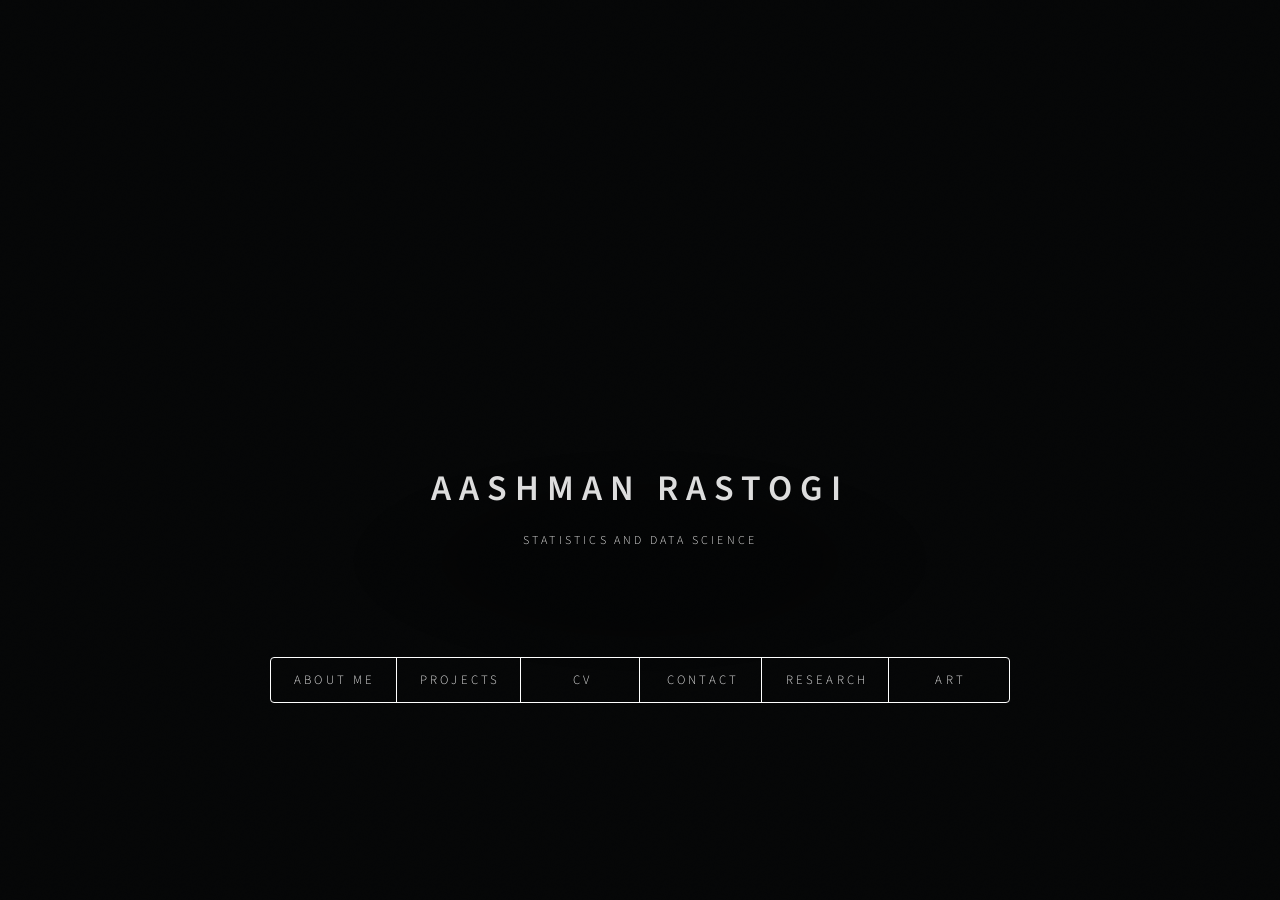
==== commit ae37b937: "Initial commit" ====
--- a/index.html
+++ b/index.html
@@ -1,1156 +1,1204 @@
-<!DOCTYPE HTML>
-<!--
-	Dimension by HTML5 UP
-	html5up.net | @ajlkn
-	Free for personal and commercial use under the CCA 3.0 license (html5up.net/license)
--->
-<html>
-	<head>
-		<link rel="icon" type="image/png" href="images/black-hole.png"/>
-		<title>Aashman Rastogi</title>
-		<meta charset="utf-8" />
-		<meta name="viewport" content="width=device-width, initial-scale=1, user-scalable=no" />
-		<link rel="stylesheet" href="assets/css/main.css" />
-		<noscript><link rel="stylesheet" href="assets/css/noscript.css" /></noscript>
-		<link rel="stylesheet" href="https://use.fontawesome.com/releases/v5.3.1/css/all.css" integrity="sha384-mzrmE5qonljUremFsqc01SB46JvROS7bZs3IO2EmfFsd15uHvIt+Y8vEf7N7fWAU" crossorigin="anonymous">
-	</head>
-	<body class="is-preload">
-
-		<!-- Wrapper -->
-				<div id="wrapper">
-
-					<!-- Video Background -->
-					<div id = "bg">
-						<video id = "bgvid" autoplay muted loop plays-inline>
-							<source src = "videos/space.mp4" type = "video/mp4">
-						</video>
-					</div>
-				
-				<!-- Header -->
-				<p></p><br/><br/><br/> <!--remove this line if stuff goes wrong-->
-					<header id="header">
-						<div class="content">
-							<div class="inner">
-								<h1>Aashman Rastogi</h1>
-								<p style="font-size:75%">Statistics and Data Science<br/>
-								 </p>
-							</div>
-						</div>
-						<nav>
-							<ul>
-								<li><a href="#about">About Me</a></li>
-								<li><a href="#projects">Projects</a></li>
-								<!-- <li><a href="https://drive.google.com/file/d/1Cip7yMkG6F5hVQcTSudI889ne_pUpIbJ/view?usp=sharing">CV</a></li> -->
-								<li><a href="https://github.com/Aashman08/Aashman_CV/blob/main/Aashman_CV.pdf" target="_blank">CV</a></li>
-								<li><a href="#contact">Contact</a></li>	
-								<li><a href="#Research">Research</a></li>
-								<li><a href="#Art">Art</a></li>
-							</ul>
-						</nav>
-					</header>
-
-
-				<!-- Main -->
-					<div id="main">
-						<style>
-						.right {
-							float: right;
-							width: 300px;
-							border: 3px solid #73AD21;
-							padding: 5px;
-						  }
-						  </style>
-						<!-- About Me -->
-							<article id="about">
-								<center><h2 class="major">About Me</h2></center>
-																<!-- <center class="image main"><img src="images/self_pic.png" alt="This is me!" style="width:200px;height:200px;" /></center> -->
-																<center class="image main" Hi! Thank you for visiting my webpage.><img src="images/self_img.webp" alt="This is me!" style="width:20%;" /></center>
-
-																
-								<section>
-								<p style="font-size:100%; text-align: justify">
-								
-								Hi! Thank you for visiting my webpage.<br/><br/>
-								
-								I'm a junior at the <b><a href="https://www.ucla.edu/" target="_blank">University of California, Los Angeles (UCLA)</a></b> and am majoring in <b>Statistics and Data Science Engineering</b> with a keen fascination towards <b>Artificial Intelligence and Machine Learning</b>. My journey has been a diverse one - my passion towards outer space rooted itself within me as a ninth-grader, igniting a profound desire to become a planetary scientist and inspiring a fervor that initially led me down the path of <b>Geology</b> at UCLA.
-
-								<br/><br/>	
-								My academic path has been filled with inspirational moments, from getting to interact and take guidance from esteemed professors like Prof. <b><a href ="https://www.diviner.ucla.edu/dap/" target="_blank">David Piage</a></b> (UCLA), working on groundbreaking projects like the <b><a href ="https://www.diviner.ucla.edu/dap/" target="_blank">Perseverance rover on Mars and Lunar Reconnaissance Orbiter </a></b>. It was through this voyage that I was introduced to the mesmerizing world of remote sensing, marking the beginning of my endearing journey with data science.
-								<br/><br/>	
-
-								I am fervently driven by a vision to harness <b>Generative AI and Machine Learning</b> and deeply passionate about their transformative potential in industries as diverse as <b>finance, consulting, autonomous vehicles, agriculture, disaster management, energy, environment, and government</b>. Be it finance or farming, my goal is simple: to use technology to solve problems and improve lives.
-								<br/><br/>	
-
-								Outside of academics, I have a variety of interests and hobbies that enrich my life. Since the age of six, I've been immersed in the world of sketching and painting, experimenting with mediums from oil and acrylics to colored pencils. This artistic journey has been transformative, teaching me both attention to detail and patience. I've devoted a special section to showcase my artwork and hope it brings you as much joy as it has brought me. I also enjoy swimming, playing badminton and cricket, watching documentaries, movies and hanging out with my friends and having descussions on a wide range of topics.
-								<br/><br/>	
-
-								I hope this website helps to gives you an idea of who I am and what I am passionate about. Below I list my skills to help you get a understanding of my technical abilities. Enjoy exploring this website!
-
-								 
-
-
-
-
-
-
-								<!-- I am not merely an observer of this technological revolution, but an active participant hoping to shape trends and make key contributions to the fields of space exploration and remote sensing. There is a thrill in using analytics to drive business growth, mitigate potential risks, and unlock valuable insights from complex data . -->
-							   <!-- <br/><br/> -->
-							    <!-- Currently I am working as an <b>Data Analyst Consultant at <a href ="https://www2.deloitte.com/in/en.html" target="_blank">Deloitte</a> under <b><a href = "https://www2.deloitte.com/ie/en/pages/strategy-operations/topics/strategy-and-operations-consulting.html?icid=top_strategy-and-operations-consulting/" target="_blank">Strategy, Analytics and Mergers and Aquisition(SA&MA)</a> where I am harnessing Generative AI and Prompt Engineering</b> using <a href = "https://openai.com/" target="_blank">OpenAI GPT</a></b> models to build systems enabling code understanding, generation and conversion from Natural Language Prompts.
-							   <br/><br/>
-							    Previously, I have interned at <b><a href = "https://absolutdata.infogain.com/" target="_blank">ABSOLUTDATA - An Infogain Company</a> as a Analytical Consultant and <a href = "https://edgeofspace.sites.uiowa.edu/" target="_blank">The Edge Of Space Academy</a> as a Project Management and Data Science Intern</b>. I am grateful to have gotten the opportunity be an undergraduate research assistant in the <b><a href = "https://epss.ucla.edu" target="_blank">Earth, Planetary and Spce sciences</a></b> department working with <b><a href = "https://www.linkedin.com/in/abijah-simon/" target="_blank">Abijah Simons</a></b> to understand the Himalayan-Tibetan mountain belt. -->
-							   <br/><br/>
-
-							   		<h3>Skills</h3>
-
-							   		</br>
-
-							   <ul>
-									<h4 class="minor">Programming Languages</h4>
-									<li> C++</li>
-									<li> R</li>
-									<li> SQL</li>
-									<li> Python (Numpy, Pandas, Matplotlib, Seaborn, Plotly, Scikit-Learn)</li>
-									<li> Shell</li>
-									<li> HTTP</li>
-									<li> CSS</li>
-
-									<br>
-
-									<h4 class="minor">AI Libraries</h4>
-									<li> Langchain
-									<li> Openai
-									<li> Tensorflow
-									<li> Huggingface
-									<li> PandasAI
-
-									<br></br>
-
-									<h4 class="minor">Large Language Models(LLM) and Techniques</h4>
-									<li> GPT-3.5-turbo
-									<li> Llama-2
-									<li> Prompt Engineering
-
-									<br></br>
-
-									<h4 class="minor">Version Control</h4>
-									<li> Git
-									<li> Github
-
-									<br></br>
-
-									<h4 class="minor">Softwares and Tools</h4>
-									<li> Docker
-									<li> Xcode
-									<li> Visual Studios (VSCode)
-									<li> R-studios
-									<li> Microsoft Suit
-									<li> G-suit
-									<li> Notion
-									<li> Airtable
-									<li> Figma (UI/UX)
-
-									<br></br>
-
-									<h4 class="minor">Geographic Information System(GIS) tools</h4>
-									<li> Qgis
-									<li> ArcGIS
-									
-
-								</ul>
-
-								For more details, please see my CV or visit the 'Contact' section to know how we could get in touch.
-								
-						
-								<br/><br/>
-								
-								<nav>
-							<ul class="actions">
-								<li><a href="#" class="button">Back</a></li>
-								<li><a href="#projects" class="button">Projects</a></li>
-								<li><a href="https://github.com/Aashman08/Aashman_CV/blob/main/Aashman_CV.pdf" target="_blank" class="button">CV</a></li>
-								<li><a href="#contact" class="button">Contact</a></li>
-								<li><a href="#Research" class="button">Research</a></li>
-
-							</ul>
-						</nav>
-
-								</section>
-
-							</article>
-
-<!-- -------------------------------------------------------------------------------------------------------- -->
-
-						<!-- Work -->
-							<article id="projects">
-								<center><h2 class="major">Projects</h2></center>
-								<!-- <center class="image main"><img src="images/proj_img.webp" alt="Horizon"  style="width:50%;" /></center> -->
-								
-								<video class = "image main" autoplay muted loop plays-inline>
-									<source src = "videos/space2.mp4" type ="video/mp4"/>
-								</video>
-								
-								<!-- <center class="image main"><img src="images/space.webp" alt="Horizon"  style="width:50%;" /></center> -->
-								</br>
-
-								<p style ="font-size:95%%;text-align: justify"> My journey as an enthusiast has led me to explore a myriad of domains and industries, ranging from the awe-inspiring realms of space and earth science to the captivating world of business analytics. Here, you will find a diverse collection of my works, including my passion-fueled hobby projects, academic endeavors, and impactful internship projects. At the heart of my analytical pursuits lies Python, serving as the cornerstone of all my data-driven analyses. Within the realm of remote sensing, I harness the power of satellite imagery from sentinel-2 to detect and isolate wildfires, while also leveraging drone imagery to gain insights into vegetation stress. Venturing into the world of business analytics and predictive modeling, I rely on the prowess of scikit-learn to employ machine learning models, deftly addressing a wide array of challenges. I have currently delved into the intriguing realm of Generative AI. My focus lies in harnessing large language models to craft sophisticated systems tailored for a diverse array of use cases. </p> 
-
-								<p style ="font-size:95%%;text-align: justify">Below, I list my current and past projects. For an up-to-date record of my projects, please see my github page or CV.</p>
-
-								<p style ="font-size:95%%;text-align: justify">
-								<ul>
-									<h4 class="minor">Current projects</h4>
-									<li> Advancing Generative AI at Deloitte: A Comprehensive System for Code Generation, Explanation, Conversion, Debugging, and Optimization </li>
-									<li> Advancing Generative AI at Deloitte: A Comprehensive System for datafarme analysis and Visualizations using GPT and PandasAI </li>
-
-									<br><br>
-
-										<h4 class="minor">Past projects</h4>
-									<li> Dockerized ML Package Deployment in Ghana: Empowering AI Solutions business growth</li>
-									<li> Credit Default Prediction Model: Identifying High-Risk Individuals Based on Personal Characteristic</li>
-									<li> Drone-Mounted IR Camera System for Vegetation Health Analysis: Enhancing Environmental Monitoring and Management</li>
-									<li> Satellite-Based Fire Detection and Water and Land Cover Visualization Using Copernicus Data from ESA</li>
-
-								</ul>
-								Below, I give an overview of my current and past projects that I have led or where I made substantial contributions.
-
-							<ul class="alt">
-								</p>
-								</br>
-
-
-							<div id = "main"> </div>
-
-
-<!-- -------------------------------------------------------------------------- -->
-
-							<!-- <div class="container">
-							  <div class="project-box" id="project1" onclick="showPopup('popup1')">
-							    <img src="images/analysis3.webp" alt="Project 1">
-							    <h3>Project 1</h3>
-
-							  </div>
-
-							  <div class="project-box" id="project2" onclick="showPopup('popup2')">
-							    <img src="project2.jpg" alt="Project 2">
-							    <h3>Project 2</h3>
-							  </div>
-							</div>
-
-							<-- Popup descriptions -->
-							<!-- <div class="popup" id="popup1">
-							  <span class="close" onclick="hidePopup('popup1')">&times;</span>
-							  <h2>Project 1</h2>
-							  <p>This is the full description for Project 1.</p>
-							</div>
-
-							<div class="popup" id="popup2">
-							  <span class="close" onclick="hidePopup('popup2')">&times;</span>
-							  <h2>Project 2</h2>
-							  <p>This is the full description for Project 2.</p>
-							</div> --> 
-
-<!-- -------------------------------------------------------------------------- -->
-								
-
-							<li><h3 class="inner" style="font-size: larger; font-weight: 600;">Leveraging Generative AI for code generation, explanation, conversion, debugging and optimization from natural language prompts </h3>
-								
-								</br>
-								</br>
-								<div class="model-box">
-								
-								<center><iframe class="model" width="560" height="315" src="https://www.youtube.com/embed/5SxYQvWsMCw" frameborder="0" allow="accelerometer; autoplay; encrypted-media; gyroscope; picture-in-picture" allowfullscreen></iframe>
-								<figcaption style="font-size:75%"></br>A video explaining how AI is being leveraged to bring about transformation in financial institutions and businesses. Credits: Deloitte AI Institute US</figcaption></center>
-								</div>
-								</br></br>
-							    
-								
-								<p style="font-size:90%; text-align: justify">
-								<br>
-								This project has a noble goal of making coding accessible to everyone, including those without technical expertise. To achieve this, I utilize  <a href = "https://cobusgreyling.medium.com/openai-16k-context-3-5-turbo-model-1ebd979041dc" target="_blank">GPT-3.5 Turbo</a> model, which I fine-tune using prompt engineering to tailor it for specific tasks.
-								</br>
-
-								<br>
-								My approach involves a well-structured flow control system that ensures safety and efficiency. First, I implement a <a href = "https://platform.openai.com/docs/guides/moderation" target="_blank">moderation</a> check to maintain a friendly and appropriate environment. Then, I validate user input to ensure it aligns with the intended coding function. If the input is valid, the system proceeds to carry out the user's requested task. To maintain quality and accuracy, the model evaluates its own performance after each task. Additionally, I have taken care to include necessary error handling and try-except blocks to handle any unexpected situations that may arise.
-
-								<!-- <center class="image main"><img src="images/moderation.webp" alt="Moderation constituents" style="width:70%;" />
-										<figcaption style="font-size:75%"></br> Categories comprising the moderation checks</figcaption></center> -->
-
-
-								<!-- <p style="font-size:90%; text-align: justify"> -->
-								</br>
-
-								<br>
-								In addition to the features mentioned earlier, the project goes beyond simple task-based interactions. I have implemented a conversation capability with the model, allowing users to ask follow-up or recurrent questions related to previous tasks. This is made possible by enabling memory storage and context understanding in the system.
-								</br>
-							    </br>
-
-								</br>
-								<div class="model-box">
-								<!-- <center><iframe class="model"  src="https://www.youtube-nocookie.com/embed/73_QE7egfUw" frameborder="0" allow="accelerometer; autoplay; encrypted-media; gyroscope; picture-in-picture" allowfullscreen></iframe> -->
-								<center><iframe class="model" width="560" height="315" src="https://www.youtube.com/embed/BunESRhYhec" frameborder="0" allow="accelerometer; autoplay; encrypted-media; gyroscope; picture-in-picture" allowfullscreen></iframe>
-								<figcaption style="font-size:75%"></br> A video by DeepLearning.AI on building systems using Chat Gpt</a></a></figcaption></center>
-								</div>
-								</br>
-
-								<p style="font-size:90%; text-align: justify">
-								<br>
-								By incorporating memory storage and context understanding, I aim to make the coding journey even more personalized and user-friendly, making it easier for non-technical individuals to grasp coding concepts and apply them effectively in their projects. This further enhances the democratization of coding and empowers users to engage in meaningful and productive coding conversations with the system.
-								</br>
-								</br>
-							</p>
-								</li>
-
-<!-- -------------------------------------------------------------------------- -->
-
-							<li><h3 class="inner" style="font-size: larger; font-weight: 600;">Leveraging Generative AI for Comprehensive DataFrame Analysis Based on Contextual Understanding of User Query </h3>
-							</br>
-
-								<center class="image main"><img src="images/analysis3.webp" alt="Moderation constituents" style="width:50%;" /><figcaption style="font-size:75%"></br> Stock Image</figcaption></center>
-
-								<p style="font-size:90%; text-align: justify">
-								The primary objective of this project is to democratize advanced DataFrame analysis, making it accessible to both technical and non-technical users alike. By allowing users to upload datasets and pose questions in natural language, the system generates comprehensive, contextually relevant answers that encompass textual explanations, graphical representations, and data visualizations.
-								</br>
-								</br>
-								From a technological perspective, the project is anchored on the integration of GPT and a specialized library called PandasAI, specifically designed for DataFrame analysis. Importantly, we have customized PandasAI's source code to align it with our unique use-cases. This customization extends to modifying prompts and editing, adding, or removing functions that process code snippets generated by the model for execution. Such fine-tuning grants the system the versatility and accuracy required to manage a diverse range of data types and user queries to provide only the neccesary output.
-								</br>
-								</br>
-								One of the significant challenges in DataFrame analysis is the merging of data from disparate sources. This is where the project distinguishes itself. Through prompt engineering, the language model itself generates instructions on which DataFrames to select for the most relevant data, which is then formatted and used in subsequent merging processes. The system is enabled to understand user queries in context, subsequently identifying common columns across multiple DataFrames to act as keys for merging. This ensures that the answers generated are not just accurate but are based on a comprehensive view of all available data.
-								</br>
-								</br>
-
-								<center class="image main"><img src="images/panda1.png" alt="Moderation constituents" style="width:85%;" /><figcaption style="font-size:75%"></br> PandasAI</figcaption></center>
-
-								<p style="font-size:90%; text-align: justify">
-								Main salient feature of the project is its data visualization capabilities. Post data merging and analysis, the system utilizes HTML and JavaScript to produce interactive data plots, offering a superior user experience compared to standard Python plots. Furthermore, the system has undergone extensive testing to handle a range of user queries effectively, even those that may be partially coherent or unclear as well as bait questions aimed at confusing the model. This iterative process of testing, debugging, and prompt editing has yielded an impressive accuracy rate of 90%. Multiple checkpoints and output-formatting guidelines have been incorporated to reduce inconsistencies and enhance the quality of the output.
-								</br>
-								</br>
-								Addressing the common issue of missing data in data analysis, the system provides users with two primary options: interpolation and filling of null values. These methods are tailored to the data type of each column. For numerical columns, the system employs interpolation techniques that minimize the Residual Sum of Squares (RSS), and fill null values fills rows with the mean values ensuring more accurate data representation.
-								</br>
-								</br>
-								In summary, this project aims not merely to simplify DataFrame analysis but to fundamentally transform it into a more intuitive and user-friendly experience. Through leveraging advanced AI technologies and extensive customization, it significantly reduces the expertise and time needed for comprehensive data analysis, thereby serving the larger goal of making data science accessible to all..
-
-							</p>
-
-<!-- -------------------------------------------------------------------------- -->
-
-							<li><h3 class="inner" style="font-size: larger; font-weight: 600;">Dockerization of 'NAVIK-MARKETING-AI' system for deployment in Ghana</h3>
-									
-
-								<center class="image main"><img src="images/market.jpg" alt="Moderation constituents" style="width:70%;" /><figcaption style="font-size:75%"></br> Source: <a href ="https://absolutdata.infogain.com/" target="_blank"> Absolute Data</a></figcaption></center>
-
-								<p style="font-size:90%; text-align: justify">
-								
-								The project revolved around the dockerization of the 'Navik - Marketing AI' application within a Python environment, specifically tailored for deployment by a telecommunications firm in Africa looking to expand its services in Ghanaian Market. This strategic move aimed at leveraging the power of containerization and automation to streamline the deployment process, making it more efficient and scalable. The implementation of the project had a significant impact on potential revenue growth in Ghana, with an estimated increase of 15%.
-
-							</br></br>
-
-							<center class="image main"><img src="images/docker.png" alt="Simple workflow" style="width:65%;" />
-										<figcaption style="font-size:75%"></br> Source: <a href ="https://towardsdatascience.com/create-robust-data-pipelines-with-prefect-docker-and-github-12b231ca6ed2" target="_blank"> Simplistic Workflow</a><figcaption></center>
-
-								<p style="font-size:90%; text-align: justify">
-								During the course of the project, I created a test Python package to deepen my understanding of Docker and Git. This hands-on approach allowed for practical experimentation with containerization and version control, two essential aspects in modern software development. Furthermore, the project provided an opportunity to delve into the intricacies of business analytics and machine learning strategies used within the package. This encompassed gaining insights into methods for predicting Customer Lifetime Value (CLTV), exploring avenues for cross-selling and up-selling, and devising techniques for churn reduction and customer retention. The acquired knowledge not only enriched the technical skill set but also offered a comprehensive understanding of how data-driven strategies can be employed to drive tangible business results.
-
-								</br>
-
-								<p style="font-size:90%; text-align: justify;">
-    								To know more about how AI/ML can be used to scale businesses visit <a href="https://absolutdata.infogain.com/" target="_blank">ABSOLUTDATA</a>
-								</p>
-
-								</li>
-
-
-<!-- 
-								<li><h3 class="inner" style="font-size: larger; font-weight: 600;">Latice Bolztmann fluid simulation</h3>
-
-									<center><video width="640" height="360" controls><source src="/Users/aashmanrastogi/Desktop/website-folder/vid.mov" type="video/quicktime">Your browser does not support the video tag.</video></center>
-								</li>
- -->
-
-
-<!-- -------------------------------------------------------------------------- -->
-
-
-								<li><h4 class="inner" style="font-size: larger; font-weight: 600;">Credit Default Prediction Model: Identifying High-Risk Individuals Based on Personal Characteristics</h4>
-
-									<center class="image main"><img src="images/credit.webp" style="width:100%;" />
-										<figcaption style="font-size:75%"></br></figcaption></center> 
-
-									<p style="font-size:90%; text-align: justify">
-
-									Credit cards play a vital role as indispensable tools that enable individuals to make significant purchases that would otherwise be impossible. For our project, we focused on studying credit card late fees by using personal characteristics of individuals. To achieve this, we thoroughly evaluated our dataset using a range of models to identify the most effective approach for predicting the likelihood of late fees.
-
-									</br></br>
-
-									In a sequential manner, we initiated our data analysis by dividing the dataset into training and testing sets. Subsequently, we proceeded with data pre-processing steps. Firstly, we applied label encoding to convert categorical variables into numerical representations. For categories with a more intuitive meaning, we employed a one-to-one mapping approach to maintain their interpretability.
-
-									</br></br>
-
-									Following the encoding, we performed feature selection to enhance the efficiency of our model. We utilized the variance threshold method to identify and remove columns with variances above a predefined threshold. To further refine the feature set, we employed the SelectKBest algorithm to select the top 10 most predictive columns for our explanatory variable. All this helped in reducing the dimensionality of the dataset while focusing on the more influential features for our model.
-									</br></br>
-
-									<center class="image main"><img src="images/analysis5.jpeg" style="width:40%;" />
-										<figcaption style="font-size:75%"></br></figcaption></center> 
-
-
-									<p style="font-size:90%; text-align: justify">
-
-									We conducted our analysis using six different models to determine the most accurate one in predicting the likelihood of incurring late fees. Below I list the models we used and the accuracy score we received:
-
-									<p style="font-size:90%">
-										<span>&emsp;</span><span>&#9900;</span><span>&emsp;</span>Logistic Regression : 0.6139</br>
-										<span>&emsp;</span><span>&#9900;</span><span>&emsp;</span>Gaussian Naive Bayes: 0.6253 </br>
-										<span>&emsp;</span><span>&#9900;</span><span>&emsp;</span>XG Boost: 0.7014</br>
-										<span>&emsp;</span><span>&#9900;</span><span>&emsp;</span>Random Forest: 0.7087</br>
-										<span>&emsp;</span><span>&#9900;</span><span>&emsp;</span>K - Nearest neighbours (KNN): 0.714</br>
-										<span>&emsp;</span><span>&#9900;</span><span>&emsp;</span>KNN Hyperparameter Optimization: 0.7405</br>
-									</p>
-
-									<!-- <center class="image main"><img src="images/illustration.jpeg" style="width:100%;" />
-										<figcaption style="font-size:75%"></br> Rendering of 3D structure using Agisoft </figcaption></center>  -->
-
-								
-
-									<p style="font-size:90%; text-align: justify">
-									Through a comprehensive evaluation of the dataset using various models, we identified the KNN model with Manhattan distance and 9 neighbors as the optimal approach. However, there are several opportunities for further enhancement to improve the accuracy score. This can be achieved through implementing a Neural Network model, employing advanced feature engineering techniques, and utilizing a larger dataset. This valuable insight can assist credit card companies in making informed decisions regarding credit card approvals and managing risk effectively.
-
-
-<!-- -------------------------------------------------------------------------- -->
-
-								<li><h5 class="inner" style="font-size: larger; font-weight: 600;">Drone mounted imaging system for vegetation health detection using NDVI</h5>
-
-									<!-- <div class="image main" style="text-align: center; width: 100%;">
-    									<div style="display: inline-block; width: 47%; margin-right: 5%;">
-        									<img src="images/Drone.jpg" alt="Moderation constituents" style="width: 100%;" />
-        									<figcaption style="font-size: 75%;">source</figcaption>
-    									</div>
-   										 <div style="display: inline-block; width: 47%;">
-        									<img src="images/aashman_and_drone.jpeg" alt="Another Image" style="width: 100%;" />
-        									<figcaption style="font-size: 75%;">source</figcaption>
-    									</div>
-									</div> -->
-
-								<center class="image main"><img src="images/Drone.jpg" alt="Moderation constituents" style="width:90%;" />
-										<figcaption style="font-size:75%"></br></figcaption></center>
-
-								<p style="font-size:90%; text-align: justify">
-
-								During the summer of 2022, I had the incredible opportunity to intern at the Edge of Space Academy, a pioneering institution in the field of spaceflight instrumentation and mission design at the University of Iowa. I was the Project Manager for the Ashton Prairie Near Infrared Sensing team, a project that shed light on the immense potential of drone technology in land and ecology management. 
-
-								</br></br>
-
-								The Ashton Prairie project was an innovative initiative that aimed to leverage near-infrared sensing technology to monitor vegetation health during a heatwave, all accomplished under a budget of $1000. Our team constructed the imaging system's hardware from scratch, which encompassed two cameras, two Raspberry Pi units, a battery pack, and a 3D-printed container. Each component was meticulously integrated with the drone, ensuring optimal stability and safety during operation.
-
-								</br></br>
-
-								<center class="image main"><img src="images/NDVI.png" alt="Moderation constituents" style="width:50%;" />
-										<figcaption style="font-size:75%"></br> Source: <a href="https://hortau.com/ndvi-faqs/" target="_blank"> NDVI</a></figcaption></center>
-
-								<p style="font-size:90%; text-align: justify">
-
-								I created a python script for post-processing of images and extracted the relevant pixel values from the arial images taken in both RGB and IR. We used Normalized Difference Vegetation Index (NDVI) values to discern the health and stress levels of vegetation during the heatwave. The NDVI is a key indicator of live green vegetation, and our analysis provided valuable insights into how the vegetation responded to the heatwave conditions. I then created a false image to show vegetation stress based on the NDVI values. This data could be used to anticipate potential ecological changes and implement preventive measures in the future.
-
-								</br></br>
-
-								<div class="image main" style="text-align: center; width: 100%;">
-    									<div style="display: inline-block; width: 47%; margin-right: 5%;">
-        									<img src="images/RGB.jpeg" style="width: 100%;" />
-        									<figcaption style="font-size: 75%;">RGB</figcaption>
-    									</div>
-   										 <div style="display: inline-block; width: 47%;">
-        									<img src="images/false_ndvi.png" style="width: 100%;" />
-        									<figcaption style="font-size: 75%;">False Image - NDVI</figcaption>
-    									</div>
-									</div>
-
-							
-								<p style="font-size:90%; text-align: justify">
-
-								Not only this we also provided a proof of concept for rendering a 3D model of vegetation height using structure from motion photogrammetric range imaging technique.
-
-								</br></br>
-
-								<center class="image main"><img src="images/3D_render.png"  style="width:90%;" />
-										<figcaption style="font-size:75%"></br> Rendering of 3D structure using Agisoft </figcaption></center> 
-
-								<p style="font-size:90%; text-align: justify">
-
-								The project underlined the importance of interdisciplinary collaboration in finding cost-effective solutions to pressing environmental issues. This also presents an affordable and viable alternative for small-scale farmers worldwide, enabling them to carry out land assessment and management independently, rather than depending on commercial entities.
-
-								</br>
-								</br>
-							</p>
-								</li>
-
-
-<!-- -------------------------------------------------------------------------- -->
-
-
-								<li><h5 class="inner" style="font-size: larger; font-weight: 600;">Satellite-Based Fire Detection and Water and Land Cover Visualization Using Copernicus Data from ESA</h5>
-
-								<center class="image main"><img src="images/fire.png" alt="Moderation constituents" style="width:100%;" />
-										<figcaption style="font-size:75%"></br></figcaption></center>
-
-								<p style="font-size:90%; text-align: justify">
-
-								For this project, I utilized Sentinel-2 satellite data obtained from the open-source Copernicus hub, courtesy of the European Space Agency. The Sentinel-2 satellite records images across 12 unique spectral bands, each revealing distinct, hidden features at varying wavelengths. This diverse range of data provides the flexibility to manipulate these layers in order to extract relevant information. 
-
-								<center class="image main"><img src="images/bands.png" alt="Moderation constituents" style="width:55%;" />
-										<figcaption style="font-size:75%"></br> Source: <a href="https://gisgeography.com/sentinel-2-bands-combinations/" target="_blank"> Bands</a></figcaption></center>
-
-								<p style="font-size:90%; text-align: justify">
-
-								I make use of a number of indexes to extract information about land cover, water cover and specially to detect fire. Below I list the Indexes used and the corresponding bands: 
-								</br>
-
-								<p style="font-size:90%">
-									<span>&emsp;</span><span>&#9900;</span><span>&emsp;</span>Normalized Differential Vegetation Index (NDVI) : B4 and B8</br>
-									<span>&emsp;</span><span>&#9900;</span><span>&emsp;</span>Normalized Difference Water Index (NDWI) : B3 and B8</br>
-									<span>&emsp;</span><span>&#9900;</span><span>&emsp;</span>Burn Area Index (BAI) : B11 and B8</br>
-								
-								</br>
-								I did try and use other indexes such as Normalized Difference Built-up index (NDBI) and Normalized Difference Snow Index (NDSI) to experiment and see what I might get. There appeared to be a few pixxels which did highlight the fire but not significant enough. 
-
-								</br></br>
-								Below I present my findings and what each index helps in identifying and quantifying. I make of use of imagnery from Northern California, a region in general vicinity of Yosemite National Park and Lake Tahoe. For exact Coordidantes view <a href="/Users/aashmanrastogi/Desktop/website-folder/coordinates.html/" target="_blank">here</a>
-
-								</br>
-
-								<center class="image main"><img src="images/region.png" alt="Moderation constituents" style="width:65%;" />
-										<figcaption style="font-size:75%"></br> RBG image of the study region (B4, B3, B2)</figcaption></center>
-
-								<p style="font-size:90%; text-align: justify">
-
-								<b> Normalized Differential Vegetation Index (NDVI)</b> 
-								</br>
-
-								NDVI can be used to assess the dryness or health of the vegetation. Regions with decreasing NDVI values over time might be drying out, making them more susceptible to fires. In the below picture the dark orange regions represent lakes whereas the central light orange region shows smoke. The false color composite image in Red and NIR band shows the features as seen by naked eye.
-
-								<center class="image main"><img src="images/NDVI-r.png" alt="Moderation constituents" style="width:65%;" />
-										<figcaption style="font-size:75%"></br> NDVI  (B8 - B4 / B8 + B4)</figcaption></center>
-
-								<center class="image main"><img src="images/NDVI-false.png" alt="Moderation constituents" style="width:65%;" />
-										<figcaption style="font-size:75%"></br> As seen by naked eye in the Red band (B4)</figcaption></center>
-
-
-								<p style="font-size:90%; text-align: justify">
-								<b> Normalized Differential Water Index (NDWI)</b> 
-								</br>
-
-								NDWI is useful for detecting and monitoring open water surfaces, such as lakes, rivers, reservoirs, and flood extents. It exploits the fact that open water absorbs more visible light and reflects more of the near-infrared spectrum. Green band and the Near-Infrared bands are used in this Index. Positive values of NDWI typically indicate water, whereas negative values point to non-water features.
-
-								<center class="image main"><img src="images/NDWI.png" alt="Moderation constituents" style="width:65%;" />
-										<figcaption style="font-size:75%"></br> NDWI  (B3 - B8 / B3 + B8)</figcaption></center>
-
-								<center class="image main"><img src="images/NDWI-false.png" alt="Moderation constituents" style="width:65%;" />
-										<figcaption style="font-size:75%"></br> As seen by naked eye in the Green band (B3)</figcaption></center>
-
-
-								<p style="font-size:90%; text-align: justify">
-								<b> Burn Aread Index (BAI)</b> 
-								</br>
-
-								BAI is helpful in monitoring and quantifying the impact of wildfires on landscapes and ecosystems. BAI provides information about the extent and severity of burn scars resulting from fires. NIR is sensitive to healthy vegetation, while SWIR is sensitive to changes in vegetation and soil conditions, especially due to the presence of water and moisture. Higher Burn Area Index values correspond to more severe burn scars and a greater impact of the fire on the vegetation and soil of the affected area. We clearly see that this index allows us to pierce through the smoke and see what's actually happening.
-
-
-								<center class="image main"><img src="images/BAI.png" alt="Moderation constituents" style="width:65%;" />
-										<figcaption style="font-size:75%"></br> BAI  (B11 - B8 / B11 + B8)</figcaption></center>
-
-								<center class="image main"><img src="images/BAI-false.png" alt="Moderation constituents" style="width:65%;" /><figcaption style="font-size:75%"></br> As seen by naked eye when Red and Green are replaced by NIR and SWIR </figcaption></center>
-
-								</ul>
-								<nav>
-							<ul class="actions">
-								<li><a href="#about" class="button">About Me</a></li>
-								<li><a href="https://github.com/Aashman08/Aashman_CV/blob/main/Aashman_CV.pdf" target="_blank" class="button">CV</a></li>
-								<li><a href="#contact" class="button">Contact</a></li>
-								<li><a href="#Research" class="button">Research</a></li>
-								<li><a href="#" class="button">Back</a></li>
-							</ul>
-						</nav>
-							</article>
-
-
-<!-- -------------------------------------------------------------------------------------------------------- -->
-
-
-
-						<!-- About -->
-							<article id="Research">
-								<center><h2 class="major">Research</h2></center>
-
-								<!-- <video class = "image main" autoplay muted loop plays-inline>
-									<source src = "/Users/aashmanrastogi/Desktop/website-folder/earth2.mp4" type ="video/mp4"/>
-								</video> -->
-
-								<center class="image main"><img src="images/mars.jpeg" alt="Moderation constituents" style="width:100%;"/><figcaption style="font-size:75%"></figcaption></center>
-
-								</br>
-
-							
-								<p style="font-size:100%; text-align: justify">
-								Throughout my academic journey at UCLA, I've been privileged to embark on an eclectic range of research projects and expeditions that have expanded the horizons of my understanding and experience. My pursuits have taken me to picturesque locales like Santa Barbara, where I collaborated with an esteemed team from NASA. Further, my intrinsic curiosity about the universe led me to delve into the profound question of extraterrestrial life, specifically focusing on the potential existence of life on Mars. Dive into the details of these adventures and more as you navigate through this page. Welcome to the chronicle of my scientific exploration.</p>
-
-							<ul class="alt">
-								</p>
-								</br>
-
-
-<!-- -------------------------------------------------------------------------- -->
-
-
-							<li><h3>Origins and Slope Variations: A study of Longmen Shan and Min Shan Mountain Systems of the Tibetan Plateau and Sichuan Basin</h3>
-
-								<center class="image main"><img src="images/minshan.webp" alt="Moderation constituents" style="width:100%;"/><figcaption style="font-size:75%"></br> Min Shan</figcaption></center>
-							
-
-								<p style="font-size:90%; text-align: justify">
-								In a fulfilling learning opportunity with Abijah Simons, a PhD student in the EPSS department, I embarked on a profound journey exploring the Longmen Shan and Min Shan Mountain systems that elegantly stretch across the Tibetan Plateau and the Sichuan Basin. As part of her thesis, we employed visualizations to decipher the slope gradients present in both mountain systems.</p>
-
-								<p style="font-size:90%; text-align: justify">
-								Our first step involved harnessing the capabilities of QGIS. Through this, we meticulously crafted cross-sectional elevation profiles using Digital Elevation Models (DEM), revealing the hidden contours and elevations of both mountain systems.</p>
-
-							 	<center class="image main"><img src="images/qgis.jpeg" alt="Moderation constituents" style="width:50%;"/><figcaption style="font-size:75%"></br> DEM of Tibetan Planteu region</figcaption></center>
-
-							 	<p style="font-size:90%; text-align: justify">
-							 	Utilizing python, we successfully extracted the point-values along the selected contours and formulated topographic swath profiles. The results were enlightening, as they vividly illustrated the gradient variations between the two ranges. This furthered the quest to understand how the origin and geological changes map to the evident slope variations.
-
-							 	<center class="image main"><img src="images/profile.jpeg" alt="Moderation constituents" style="width:70%;"/><figcaption style="font-size:75%"></br> Topographic profiles of the mountain systems</figcaption></center>
-
-							 	<p style="font-size:90%; text-align: justify">
-							 	Leveraging the capabilities of ArcGIS, I created a digitized regional mineralogical map, publicly available for further research on this region. </p>
-								</br>
-							</li>
-
-<!-- -------------------------------------------------------------------------- -->
-
-
-							<li><h3>Exploring the Possibility of Life on Mars: An In-depth review of Gale Crater</h3>
-
-								<center class="image main"><img src="images/space.webp" alt="Moderation constituents" style="width:70%;"/><figcaption style="font-size:75%"></br></figcaption></center>
-
-								<p style="font-size:90%; text-align: justify">
-								Read the full paper <a href = "https://github.com/Aashman08/Mars_Review_Paper/blob/d7269c16b001cbb392d79513981d78290072f5d4/Gale%20crater%20paper%20copy.pdf" target="_blank"><b>here</b></a>
-
-								</br>
-							    </br>
-								My research delves deep into the captivating geological history of Gale Crater on Mars, aiming to illuminate how this significant feature was formed and how its environment has evolved over time. I rely on the Mars Reconnaissance Orbiter (MRO), along with invaluable data from the Mars Science Laboratory (MSL) Curiosity Rover, to answer pivotal questions about the Martian landscape and its potential for sustaining life.
-
-								<center class="image main"><img src="images/Gale_Crater2.jpeg" alt="Moderation constituents" style="width:70%;"/><figcaption style="font-size:75%"></br> Curiosity Rover journey of Gale Crater</figcaption></center>
-
-								<p style="font-size:90%; text-align: justify">
-								The formation of Gale Crater is a subject of particular interest, given its complex sedimentary structures. By carefully analyzing the sedimentary evidence captured by MRO, I offer insights into the initial conditions and processes that led to the creation of this intriguing Martian landmark.
-								</br>
-							    </br>
-								A cornerstone of this review is examining the evidence for the historical presence of liquid water in Gale Crater. My work elaborates on previous studies that have identified fan-like deposits and small channels on the northwestern rim of the crater. These features suggest the past existence of flowing water, possibly even forming a lake, adding a new layer of complexity to our understanding of Martian history.
-								<br>
-								</br>
-
-								<center class="image main"><img src="images/Gale_Crater.jpeg" alt="Moderation constituents" style="width:70%;"/><figcaption style="font-size:75%"></br> Topographic profile of Gale Crater</figcaption></center>
-
-								<p style="font-size:90%; text-align: justify">
-								My analysis also extends to the role of hydrothermal activity in shaping the crater’s environment. I pay close attention to findings from the Curiosity Rover, particularly those concerning alteration halos in the Murray and Stimpson formations. These features have important implications for the mineralogical makeup of Gale Crater and contribute to our broader understanding of the region's environmental history.
-								</br>
-							    </br>
-								One of the most groundbreaking aspects of previous researches focused on the organics discovered in Gale Crater by the Curiosity Rover. These organic materials could have significant implications for the potential habitability of the region, making these findings especially relevant for future Mars missions aimed at identifying signs of past or present life. The below figure illustrates different regions and the probablity associated with each as a potential site for release of methane .
-
-								<center class="image main"><img src="images/methane.png" alt="Moderation constituents" style="width:70%;"/><figcaption style="font-size:75%"></br><a href = "https://doi.org/10.1038/s41561-019-0331-9" target="_blank">Probability of methane release</a></figcaption></center>
-
-								<p style="font-size:90%; text-align: justify">
-								Understanding the geological and climatic transformations of Gale Crater offers valuable contributions to the scientific community. It serves as a guidepost for future missions seeking to identify regions of Mars that have a high probability of containing bio-signatures. Consequently, this review aims to highlight the importance of different evidences pivotal in the ongoing quest to comprehend the Red Planet's capacity to sustain life, both in the past and potentially in the future.
-							</p>
-
-
-<!-- -------------------------------------------------------------------------- -->
-
-
-							<li><h3>Surface Biology and Geology High - Frequency Time Series (SHIFT) campaign to understand land and aquatic ecosystems</h3>
-
-							 	<center class="image main"><img src="images/field.jpeg" alt="Moderation constituents" style="width:100%;"/><figcaption style="font-size:75%"></br> NASA JPL team </figcaption></center>
-
-								<p style="font-size:90%; text-align: justify">
-							 	This research trip was a part of a project by NASA JPL in collaboration with the UCLA department of Ecology and Evolutionary Biology under Dr. Elsa Ordway's lab to link field measurements to hyperspectral remote sensing data in order to understand weekly changes in plants and trees such as their phenology. Field research was conducted in the Sedwig Reserve opereated by UC Santa Barbara. 
-							 	<br>
-							 	The below image provides an example of what hyperspectral imagery produces for viewing phenology (not related to this research in any way, only an example of what hyperspectral imagery can help visualize) </p>
-
-							 	<center class="image main"><img src="images/hyper.jpeg" alt="Moderation constituents" style="width:70%;"/><figcaption style="font-size:75%"></br>credit: <a href =" https://www.researchgate.net/publication/339129897_Continental-scale_land_surface_phenology_from_harmonized_Landsat_8_and_Sentinel-2_imagery" target="_blank">Continental-scale land surface phenology from harmonized Landsat 8 and Sentinel-2 imagery </a></figcaption></center>
-
-							 	<p style="font-size:90%; text-align: justify">
-							 	Over the two days we collected samples in pre-dawn and mid-day to take different measurements including 
-							 	pre-dawn water potential, mid-day water potential, relative water potential and turgor loss point. 
-							 	I further assisted the JPL team and the research group in processing of samples which included weighing, cutting and storage in liquid nitrogen.
-							 	</br>
-							 	</br>
-							 	This opportunity gave me my first field trip experience and a chance to interact with NASA scientists. Moreover, I happen to be lucky as I got to see the milky way galaxy naked eye for the first time and a Falcon 9 launch from St. Andrew's Air force base. </p>
-							 </li>
-							</ul>
-							<nav>
-							<ul class="actions">
-								<li><a href="#about" class="button">About Me</a></li>
-								<li><a href="https://github.com/Aashman08/Aashman_CV/blob/main/Aashman_CV.pdf" target="_blank" class="button">CV</a></li>
-								<li><a href="#contact" class="button">Contact</a></li>
-								<li><a href="#projects" class="button">Projects</a></li>
-								<li><a href="#" class="button">Back</a></li>
-							</ul>
-						</nav>
-							</article>
-
-<!-- -------------------------------------------------------------------------------------------------------- -->
-
-						<!-- Contact -->
-							<article id="contact">
-								<center><h2 class="major">Contact</h2></center>
-
-								<center class="image main"><img src="images/moon.jpeg" alt="Moderation constituents" style="width:70%;"/><figcaption style="font-size:75%"></br></figcaption></center>
-								<!-- <form method="post" action="#">
-									<div class="fields">
-										<div class="field half">
-											<label for="name">Name</label>
-											<input type="text" name="name" id="name" />
-										</div>
-										<div class="field half">
-											<label for="email">Email</label>
-											<input type="text" name="email" id="email" />
-										</div>
-										<div class="field">
-											<label for="message">Message</label>
-											<textarea name="message" id="message" rows="4"></textarea>
-										</div>
-									</div>
-									<ul class="actions">
-										<li><input type="submit" value="Send Message" class="primary" /></li>
-										<li><input type="reset" value="Reset" /></li>
-									</ul>
-								</form> -->
-								<p> If you have any questions, comments or suggestions regarding my work or would like to collaborate, or want to connect, please do get in touch. I’d love to hear from you! </p>
-
-								<h3 class="minor">Email</h3>  
-								<p>aashman0803@g.ucla.edu, aashman080303@gmail.com </p>
-
-                                <h3 class="minor">Address</h3>								
-								<p>
-								Department of Statistics and Data Science<br/>
-								University of California, Los Angeles<br/>
-								8125 Math Sciences Bldg. Box 951554</br>
-								Los Angeles, CA 90095-1554, USA<br/>
-								</br>
-								UCLA Career Center</br>
-								501 Westwood Plaza, 3rd Floor</br>
-								Los Angeles, CA 90095-1573</p>
-
-
-								<ul class="icons">
-									<li><a href="https://www.linkedin.com/in/aashman-rastogi-7b76a1189/" target="_blank" class="icon brands fa-linkedin" style="color:#0077B5;"><span class="label"></span></a></li>
-									<li><a href="https://www.instagram.com/aashman08/" target="_blank" class="icon brands fa-instagram" style="color:#800080;"><span class="label">/span></a></li>
-									<li><a href="https://github.com/Aashman08/" target="_blank" class="icon brands fa-github"><span class="label"></span></a></li>
-									<li><a href="https://career.ucla.edu/about/meet-the-team" target="_blank" class="fas fa-university" style="color:#A6CE39;"><span class="label"></span></a></li>
-								</ul>
-
-								<nav>
-								<ul class="actions">
-									<li><a href="#" class="button">Back</a></li>
-								</ul>
-							</nav>
-						</article>
-
-<!-- -------------------------------------------------------------------------------------------------------- -->
-						<article id="Art">
-							<center><h2 class="major">Art</h2></center>
-						</br>
-
-							<div class="pair">
-								<div class="box image-box">
-									<center><img src="art/wolf_d.jpeg" alt="Art 1" style="max-width:100%;"></center>
-								</div>
-								  
-								<div class="text-image-wrapper">
-								    <div class="box text-box">
-								    	<h3>Wolf</h3>
-	            						<p style="font-size:90%"> Medium: Color Pencils </p>
-								    </div>
-								    <div class="box second-image-box">
-								    	<center><img src="art/wolf.jpeg" alt="Art 1" style="max-width:100%;"></center>
-								    </div>
-								</div>
-							</div>
-							<div class="pair">
-								<div class="box image-box">
-									<centre><img src="art/leopard2.jpeg" alt="Art 2" style="max-width:100%;"></centre>
-								</div>
-								  
-								<div class="text-image-wrapper">
-								    <div class="box text-box">
-								    	<h3>Leopard</h3>
-            							<p style="font-size:90%"> Medium: Color Pencils </p>
-								    </div>
-								    <div class="box second-image-box">
-								    	<center><img src="art/leopard_1.webp" alt="Art 1" style="max-width:100%;"></center>
-								    </div>
-								</div>
-							</div>
-							<div class="pair">
-								<div class="box image-box">
-									<centre><img src="art/tiger1.jpeg" alt="Art 3" style="max-width:100%;"></centre>
-								</div>
-								  
-								<div class="text-image-wrapper">
-								    <div class="box text-box">
-								    	<h3>Tiger</h3>
-            							<p style="font-size:90%"> Medium: Color Pencils </p>
-								    </div>
-								    <div class="box second-image-box">
-								    	<div style="padding-top:150px; padding-left:17px;">
-								    	<center><img src="art/tiger_2.jpeg" alt="Art 3" style="max-width:95%;"></center>
-								    	</div>
-								    </div>
-								</div>
-							</div>
-							<div class="pair">
-    							<div class="box image-box">
-       								<centre><img src="art/lion.jpeg" alt="Art 4" style="max-width:92%;"></centre>
-    							</div>
-    							<div class="box text-box-2">
-        							<h3>Lion</h3>
-        							<p style="font-size:90%"> Medium: Lead Pencils </p>
-    							</div>
-							</div>
-							<div class="pair">
-    							<div class="box image-box">
-       								<centre><img src="art/wolf_face.jpeg" alt="Art 5" style="max-width:92%;"></centre>
-    							</div>
-    							<div class="box text-box-2">
-        							<h3>Wolf</h3>
-        							<p style="font-size:90%"> Medium: Lead Pencils </p>
-    							</div>
-							</div>
-							<div class="pair">
-    							<div class="box image-box">
-       								<centre><img src="art/bird_hd.jpeg" alt="Art 3" style="max-width:92%;"></centre>
-    							</div>
-    							<div class="box text-box-2">
-        							<h3>Just a Bird</h3>
-        							<p style="font-size:90%"> Medium: Lead Pencils </p>
-    							</div>
-							</div>
-							<div class="pair">
-    							<div class="box image-box">
-       								<centre><img src="art/mount.jpeg" alt="Art 3" style="max-width:92%;"></centre>
-    							</div>
-    							<div class="box text-box-2">
-        							<h3>Misty Mountains</h3>
-        							<p style="font-size:90%"> Medium: Lead Pencils </p>
-    							</div>
-							</div> 
-    					</article>
-    						
-
-    					
-
-
-<!-- -------------------------------------------------------------------------------------------------------- -->
-						<!-- Elements -->
-							<article id="elements">
-								<h2 class="major">Elements</h2>
-
-								<section>
-									<h3 class="major">Text</h3>
-									<p>This is <b>bold</b> and this is <strong>strong</strong>. This is <i>italic</i> and this is <em>emphasized</em>.
-									This is <sup>superscript</sup> text and this is <sub>subscript</sub> text.
-									This is <u>underlined</u> and this is code: <code>for (;;) { ... }</code>. Finally, <a href="#">this is a link</a>.</p>
-									<hr />
-									<h2>Heading Level 2</h2>
-									<h3>Heading Level 3</h3>
-									<h4>Heading Level 4</h4>
-									<h5>Heading Level 5</h5>
-									<h6>Heading Level 6</h6>
-									<hr />
-									<h4>Blockquote</h4>
-									<blockquote>Fringilla nisl. Donec accumsan interdum nisi, quis tincidunt felis sagittis eget tempus euismod. Vestibulum ante ipsum primis in faucibus vestibulum. Blandit adipiscing eu felis iaculis volutpat ac adipiscing accumsan faucibus. Vestibulum ante ipsum primis in faucibus lorem ipsum dolor sit amet nullam adipiscing eu felis.</blockquote>
-									<h4>Preformatted</h4>
-									<pre><code>i = 0;
-
-while (!deck.isInOrder()) {
-    print 'Iteration ' + i;
-    deck.shuffle();
-    i++;
-}
-
-print 'It took ' + i + ' iterations to sort the deck.';</code></pre>
-								</section>
-
-								<section>
-									<h3 class="major">Lists</h3>
-
-									<h4>Unordered</h4>
-									<ul>
-										<li>Dolor pulvinar etiam.</li>
-										<li>Sagittis adipiscing.</li>
-										<li>Felis enim feugiat.</li>
-									</ul>
-
-									<h4>Alternate</h4>
-									<ul class="alt">
-										<li>Dolor pulvinar etiam.</li>
-										<li>Sagittis adipiscing.</li>
-										<li>Felis enim feugiat.</li>
-									</ul>
-
-									<h4>Ordered</h4>
-									<ol>
-										<li>Dolor pulvinar etiam.</li>
-										<li>Etiam vel felis viverra.</li>
-										<li>Felis enim feugiat.</li>
-										<li>Dolor pulvinar etiam.</li>
-										<li>Etiam vel felis lorem.</li>
-										<li>Felis enim et feugiat.</li>
-									</ol>
-									<h4>Icons</h4>
-									<ul class="icons">
-										<li><a href="#" class="icon brands fa-twitter"><span class="label">Twitter</span></a></li>
-										<li><a href="#" class="icon brands fa-facebook-f"><span class="label">Facebook</span></a></li>
-										<li><a href="#" class="icon brands fa-instagram"><span class="label">Instagram</span></a></li>
-										<li><a href="#" class="icon brands fa-github"><span class="label">Github</span></a></li>
-									</ul>
-
-									<h4>Actions</h4>
-									<ul class="actions">
-										<li><a href="#" class="button primary">Default</a></li>
-										<li><a href="#" class="button">Default</a></li>
-									</ul>
-									<ul class="actions stacked">
-										<li><a href="#" class="button primary">Default</a></li>
-										<li><a href="#" class="button">Default</a></li>
-									</ul>
-								</section>
-
-								<section>
-									<h3 class="major">Table</h3>
-									<h4>Default</h4>
-									<div class="table-wrapper">
-										<table>
-											<thead>
-												<tr>
-													<th>Name</th>
-													<th>Description</th>
-													<th>Price</th>
-												</tr>
-											</thead>
-											<tbody>
-												<tr>
-													<td>Item One</td>
-													<td>Ante turpis integer aliquet porttitor.</td>
-													<td>29.99</td>
-												</tr>
-												<tr>
-													<td>Item Two</td>
-													<td>Vis ac commodo adipiscing arcu aliquet.</td>
-													<td>19.99</td>
-												</tr>
-												<tr>
-													<td>Item Three</td>
-													<td> Morbi faucibus arcu accumsan lorem.</td>
-													<td>29.99</td>
-												</tr>
-												<tr>
-													<td>Item Four</td>
-													<td>Vitae integer tempus condimentum.</td>
-													<td>19.99</td>
-												</tr>
-												<tr>
-													<td>Item Five</td>
-													<td>Ante turpis integer aliquet porttitor.</td>
-													<td>29.99</td>
-												</tr>
-											</tbody>
-											<tfoot>
-												<tr>
-													<td colspan="2"></td>
-													<td>100.00</td>
-												</tr>
-											</tfoot>
-										</table>
-									</div>
-
-									<h4>Alternate</h4>
-									<div class="table-wrapper">
-										<table class="alt">
-											<thead>
-												<tr>
-													<th>Name</th>
-													<th>Description</th>
-													<th>Price</th>
-												</tr>
-											</thead>
-											<tbody>
-												<tr>
-													<td>Item One</td>
-													<td>Ante turpis integer aliquet porttitor.</td>
-													<td>29.99</td>
-												</tr>
-												<tr>
-													<td>Item Two</td>
-													<td>Vis ac commodo adipiscing arcu aliquet.</td>
-													<td>19.99</td>
-												</tr>
-												<tr>
-													<td>Item Three</td>
-													<td> Morbi faucibus arcu accumsan lorem.</td>
-													<td>29.99</td>
-												</tr>
-												<tr>
-													<td>Item Four</td>
-													<td>Vitae integer tempus condimentum.</td>
-													<td>19.99</td>
-												</tr>
-												<tr>
-													<td>Item Five</td>
-													<td>Ante turpis integer aliquet porttitor.</td>
-													<td>29.99</td>
-												</tr>
-											</tbody>
-											<tfoot>
-												<tr>
-													<td colspan="2"></td>
-													<td>100.00</td>
-												</tr>
-											</tfoot>
-										</table>
-									</div>
-								</section>
-
-								<section>
-									<h3 class="major">Buttons</h3>
-									<ul class="actions">
-										<li><a href="#" class="button primary">Primary</a></li>
-										<li><a href="#" class="button">Default</a></li>
-									</ul>
-									<ul class="actions">
-										<li><a href="#" class="button">Default</a></li>
-										<li><a href="#" class="button small">Small</a></li>
-									</ul>
-									<ul class="actions">
-										<li><a href="#" class="button primary icon solid fa-download">Icon</a></li>
-										<li><a href="#" class="button icon solid fa-download">Icon</a></li>
-									</ul>
-									<ul class="actions">
-										<li><span class="button primary disabled">Disabled</span></li>
-										<li><span class="button disabled">Disabled</span></li>
-									</ul>
-								</section>
-
-								<section>
-									<h3 class="major">Form</h3>
-									<form method="post" action="#">
-										<div class="fields">
-											<div class="field half">
-												<label for="demo-name">Name</label>
-												<input type="text" name="demo-name" id="demo-name" value="" placeholder="Jane Doe" />
-											</div>
-											<div class="field half">
-												<label for="demo-email">Email</label>
-												<input type="email" name="demo-email" id="demo-email" value="" placeholder="jane@untitled.tld" />
-											</div>
-											<div class="field">
-												<label for="demo-category">Category</label>
-												<select name="demo-category" id="demo-category">
-													<option value="">-</option>
-													<option value="1">Manufacturing</option>
-													<option value="1">Shipping</option>
-													<option value="1">Administration</option>
-													<option value="1">Human Resources</option>
-												</select>
-											</div>
-											<div class="field half">
-												<input type="radio" id="demo-priority-low" name="demo-priority" checked>
-												<label for="demo-priority-low">Low</label>
-											</div>
-											<div class="field half">
-												<input type="radio" id="demo-priority-high" name="demo-priority">
-												<label for="demo-priority-high">High</label>
-											</div>
-											<div class="field half">
-												<input type="checkbox" id="demo-copy" name="demo-copy">
-												<label for="demo-copy">Email me a copy</label>
-											</div>
-											<div class="field half">
-												<input type="checkbox" id="demo-human" name="demo-human" checked>
-												<label for="demo-human">Not a robot</label>
-											</div>
-											<div class="field">
-												<label for="demo-message">Message</label>
-												<textarea name="demo-message" id="demo-message" placeholder="Enter your message" rows="6"></textarea>
-											</div>
-										</div>
-										<ul class="actions">
-											<li><input type="submit" value="Send Message" class="primary" /></li>
-											<li><input type="reset" value="Reset" /></li>
-										</ul>
-									</form>
-								</section>
-
-							</article>
-
-					</div>
-
-				<!-- Footer -->
-					<footer id="footer">
-						<p class="copyright">&copy; Untitled. Design: <a href="https://html5up.net">HTML5 UP</a>.</p>
-					</footer>
-
-			</div>
-
-		<!-- BG -->
-			<div id="bg"></div>
-
-		<!-- Scripts -->
-			<script src="assets/js/jquery.min.js"></script>
-			<script src="assets/js/browser.min.js"></script>
-			<script src="assets/js/breakpoints.min.js"></script>
-			<script src="assets/js/util.js"></script>
-			<script src="assets/js/main.js"></script>
-<!-- ---------------------------------- -->
-	<script>
-	  document.addEventListener('DOMContentLoaded', function() {
-	    // Get all the navigation links
-	    const navLinks = document.querySelectorAll('nav ul li a');
-
-	    // Add click event to each link
-	    navLinks.forEach(link => {
-	      link.addEventListener('click', function() {
-	        // Add the class to change background to black
-	        document.body.classList.add('body-black-bg');
-	      });
-	    });
-
-	    // To revert to the original background when clicking outside
-	    document.addEventListener('click', function(event) {
-	      if(!event.target.closest('nav')) {
-	        document.body.classList.remove('body-black-bg');
-	      }
-	    });
-	  });
-	</script>
-
-	<script>
-		$(".project-container").click(function() {
-		      var id = $(this).attr('id').split('-')[1];
-		      showPopup('popup-' + id);
-		    });
-
-		    $(".popup .close-button").click(function() {
-		      var id = $(this).closest('.popup').attr('id').split('-')[1];
-		      hidePopup('popup-' + id);
-		    });
-
-		    // Function to open the popup
-		    function showPopup(id) {
-		      $("#" + id).show();
-		    }
-
-		    // Function to close the popup
-		    function hidePopup(id) {
-		      $("#" + id).hide();
-		    }
-		</script>
-
-	</body>
-</html>
+<!DOCTYPE HTML>
+<!--
+	Dimension by HTML5 UP
+	html5up.net | @ajlkn
+	Free for personal and commercial use under the CCA 3.0 license (html5up.net/license)
+-->
+<html>
+	<head>
+		<link rel="icon" type="image/png" href="images/black-hole.png"/>
+		<title>Aashman Rastogi</title>
+		<meta charset="utf-8" />
+		<meta name="viewport" content="width=device-width, initial-scale=1, user-scalable=no" />
+		<link rel="stylesheet" href="assets/css/main.css" />
+		<noscript><link rel="stylesheet" href="assets/css/noscript.css" /></noscript>
+		<link rel="stylesheet" href="https://use.fontawesome.com/releases/v5.3.1/css/all.css" integrity="sha384-mzrmE5qonljUremFsqc01SB46JvROS7bZs3IO2EmfFsd15uHvIt+Y8vEf7N7fWAU" crossorigin="anonymous">
+	</head>
+	<body class="is-preload">
+
+		<!-- Wrapper -->
+				<div id="wrapper">
+
+					<!-- Video Background -->
+					<div id = "bg">
+						<video id = "bgvid" autoplay muted loop plays-inline>
+							<source src = "videos/space.mp4" type = "video/mp4">
+						</video>
+					</div>
+				
+				<!-- Header -->
+				<p></p><br/><br/><br/> <!--remove this line if stuff goes wrong-->
+					<header id="header">
+						<div class="content">
+							<div class="inner">
+								<h1>Aashman Rastogi</h1>
+								<p style="font-size:75%">Statistics and Data Science<br/>
+								 </p>
+							</div>
+						</div>
+						<nav>
+							<ul>
+								<li><a href="#about">About Me</a></li>
+								<li><a href="#projects">Projects</a></li>
+								<!-- <li><a href="https://drive.google.com/file/d/1Cip7yMkG6F5hVQcTSudI889ne_pUpIbJ/view?usp=sharing">CV</a></li> -->
+								<li><a href="https://github.com/Aashman08/Aashman_CV/blob/main/Aashman_CV.pdf" target="_blank">CV</a></li>
+								<li><a href="#contact">Contact</a></li>	
+								<li><a href="#Research">Research</a></li>
+								<li><a href="#Art">Art</a></li>
+							</ul>
+						</nav>
+					</header>
+
+
+				<!-- Main -->
+					<div id="main">
+						<style>
+						.right {
+							float: right;
+							width: 300px;
+							border: 3px solid #73AD21;
+							padding: 5px;
+						  }
+						  </style>
+						<!-- About Me -->
+							<article id="about">
+								<center><h2 class="major">About Me</h2></center>
+																<!-- <center class="image main"><img src="images/self_pic.png" alt="This is me!" style="width:200px;height:200px;" /></center> -->
+																<center class="image main" Hi! Thank you for visiting my webpage.><img src="images/self_img.webp" alt="This is me!" style="width:20%;" /></center>
+
+																
+								<section>
+								<p style="font-size:100%; text-align: justify">
+								
+								Hi! Thank you for visiting my webpage.<br/><br/>
+								
+								I'm a rising senior at the <b><a href="https://www.ucla.edu/" target="_blank">University of California, Los Angeles (UCLA)</a></b> and am majoring in <b>Statistics and Data Science Engineering</b> with a keen fascination towards <b>Artificial Intelligence and Machine Learning</b>. My journey has been a diverse one - my passion towards outer space rooted itself within me as a ninth-grader, igniting a profound desire to become a planetary scientist and inspiring a fervor that initially led me down the path of <b>Geology</b> at UCLA.
+
+								<br/><br/>	
+								My academic path has been filled with inspirational moments, from getting to interact and take guidance from esteemed professors like Prof. <b><a href ="https://www.diviner.ucla.edu/dap/" target="_blank">David Piage</a></b> (UCLA), working on groundbreaking projects like the <b><a href ="https://www.diviner.ucla.edu/dap/" target="_blank">Perseverance rover on Mars and Lunar Reconnaissance Orbiter </a></b>. It was through this voyage that I was introduced to the mesmerizing world of remote sensing, marking the beginning of my endearing journey with data science.
+								<br/><br/>	
+
+								I am fervently driven by a vision to harness <b>Generative AI and Machine Learning</b> and deeply passionate about their transformative potential in industries as diverse as <b>finance, consulting, autonomous vehicles, agriculture, disaster management, energy, environment, and government</b>. Be it finance or farming, my goal is simple: to use technology to solve problems and improve lives.
+								<br/><br/>	
+
+								Outside of academics, I have a variety of interests and hobbies that enrich my life. Since the age of six, I've been immersed in the world of sketching and painting, experimenting with mediums from oil and acrylics to colored pencils. This artistic journey has been transformative, teaching me both attention to detail and patience. I've devoted a special section to showcase my artwork and hope it brings you as much joy as it has brought me. I also enjoy swimming, playing badminton and cricket, watching documentaries, movies and hanging out with my friends and having discussions on a wide range of topics.
+								<br/><br/>	
+
+								I hope this website helps to gives you an idea of who I am and what I am passionate about. Below I list my skills to help you get a understanding of my technical abilities. Enjoy exploring this website!
+
+								 
+
+
+
+
+
+
+								<!-- I am not merely an observer of this technological revolution, but an active participant hoping to shape trends and make key contributions to the fields of space exploration and remote sensing. There is a thrill in using analytics to drive business growth, mitigate potential risks, and unlock valuable insights from complex data . -->
+							   <!-- <br/><br/> -->
+							    <!-- Currently I am working as an <b>Data Analyst Consultant at <a href ="https://www2.deloitte.com/in/en.html" target="_blank">Deloitte</a> under <b><a href = "https://www2.deloitte.com/ie/en/pages/strategy-operations/topics/strategy-and-operations-consulting.html?icid=top_strategy-and-operations-consulting/" target="_blank">Strategy, Analytics and Mergers and Aquisition(SA&MA)</a> where I am harnessing Generative AI and Prompt Engineering</b> using <a href = "https://openai.com/" target="_blank">OpenAI GPT</a></b> models to build systems enabling code understanding, generation and conversion from Natural Language Prompts.
+							   <br/><br/>
+							    Previously, I have interned at <b><a href = "https://absolutdata.infogain.com/" target="_blank">ABSOLUTDATA - An Infogain Company</a> as a Analytical Consultant and <a href = "https://edgeofspace.sites.uiowa.edu/" target="_blank">The Edge Of Space Academy</a> as a Project Management and Data Science Intern</b>. I am grateful to have gotten the opportunity be an undergraduate research assistant in the <b><a href = "https://epss.ucla.edu" target="_blank">Earth, Planetary and Spce sciences</a></b> department working with <b><a href = "https://www.linkedin.com/in/abijah-simon/" target="_blank">Abijah Simons</a></b> to understand the Himalayan-Tibetan mountain belt. -->
+							   <br/><br/>
+
+							   		<h3>Skills</h3>
+
+							   		</br>
+
+							   <ul>
+									<h4 class="minor">Programming Languages</h4>
+									<li>Python</li>
+									<li>TypeScript (React, Next.js)</li>
+									<li>JavaScript</li>
+									<li>C++</li>
+									<li>SQL</li>
+									<li>R</li>
+
+									<br>
+
+									<h4 class="minor">Backend & Infra</h4>
+									<li>AWS</li>
+									<li>FastAPI</li>
+									<li>PostgreSQL</li>
+									<li>MongoDB</li>
+									<li>Langchain</li>
+									<li>Huggingface</li>
+									<li>Github Actions</li>
+									<li>Docker</li>
+									<li>Prometheus</li>
+									<li>Grafana</li>
+
+									<br>
+
+									<h4 class="minor">ML & LLM Tooling</h4>
+									<li>PyTorch</li>
+									<li>TensorFlow</li>
+									<li>Scikit-Learn</li>
+									<li>OpenCV</li>
+									<li>Pandas</li>
+									<li>NumPy</li>
+									<li>CNN</li>
+
+									<br></br>
+
+									<h4 class="minor">Geographic Information System(GIS) tools</h4>
+									<li> Qgis
+									<li> ArcGIS
+									
+
+								</ul>
+
+								For more details, please see my CV or visit the 'Contact' section to know how we could get in touch.
+								
+						
+								<br/><br/>
+								
+								<nav>
+							<ul class="actions">
+								<li><a href="#projects" class="button">Projects</a></li>
+								<li><a href="https://github.com/Aashman08/Aashman_CV/blob/main/Aashman_CV.pdf" target="_blank" class="button">CV</a></li>
+								<li><a href="#contact" class="button">Contact</a></li>
+								<li><a href="#Research" class="button">Research</a></li>
+								<li><a href="#" class="button">Back</a></li>
+							</ul>
+						</nav>
+
+								</section>
+
+							</article>
+
+<!-- -------------------------------------------------------------------------------------------------------- -->
+
+						<!-- Work -->
+							<article id="projects">
+								<center><h2 class="major">Projects</h2></center>
+								<!-- <center class="image main"><img src="images/proj_img.webp" alt="Horizon"  style="width:50%;" /></center> -->
+								
+								<video class = "image main" autoplay muted loop plays-inline>
+									<source src = "videos/space2.mp4" type ="video/mp4"/>
+								</video>
+								
+								<!-- <center class="image main"><img src="images/space.webp" alt="Horizon"  style="width:50%;" /></center> -->
+								</br>
+
+								<p style ="font-size:95%%;text-align: justify"> My journey as an enthusiast has led me to explore a myriad of domains and industries, ranging from the awe-inspiring realms of space and earth science to the captivating world of business analytics. Here, you will find a diverse collection of my works, including my passion-fueled hobby projects, academic endeavors, and impactful internship projects. At the heart of my analytical pursuits lies Python, serving as the cornerstone of all my data-driven analyses. Within the realm of remote sensing, I harness the power of satellite imagery from sentinel-2 to detect and isolate wildfires, while also leveraging drone imagery to gain insights into vegetation stress. Venturing into the world of business analytics and predictive modeling, I rely on the prowess of scikit-learn to employ machine learning models, deftly addressing a wide array of challenges. I have currently delved into the intriguing realm of Generative AI. My focus lies in harnessing large language models to craft sophisticated systems tailored for a diverse array of use cases. </p> 
+
+								<p style ="font-size:95%%;text-align: justify">Below, I list my current and past projects. For an up-to-date record of my projects, please see my github page or CV.</p>
+
+								<p style ="font-size:95%%;text-align: justify">
+								<ul>
+									<h4 class="minor">Current projects</h4>
+									
+
+									<br><br>
+
+										<h4 class="minor">Past projects</h4>
+									<li> Advancing Generative AI at Deloitte: Comprehensive system for code generation, explanation, conversion, debugging, and optimization</li>
+									<li> AI for Data Analysis at Deloitte: Advanced dataframe analysis and visualizations with GPT and PandasAI </li>
+									<li> ML Deployment in Ghana: Empowering business growth with AI solutions </li>
+									<li> Credit Default Prediction: Identifying high-risk individuals based on personal characteristics</li>
+									<li> Drone mounted IR Camera for Vegetation: Enhancing environmental monitoring with advanced IR analysis</li>
+									<li> Satellite Fire Detection: Visualizing fire, water, and land cover with Copernicus data from ESA</li>
+
+								</ul>
+								Below, I give an overview of my current and past projects that I have led or where I made substantial contributions.
+
+							<ul class="alt">
+								</p>
+								</br>
+
+
+							<div id = "main"> </div>
+
+
+<!-- -------------------------------------------------------------------------- -->
+
+							<!-- <div id ="main"> -->
+							    <!-- Project Containers -->
+							    <!-- <div class="project-container"> -->
+							        <!-- <div class="project-card" id="project1" onclick="showModal('modal1')"> -->
+							            <!-- <img src="images/analysis3.webp" alt="Project 1"> -->
+							           <!--  <p>Leveraging Generative AI for code generation, explanation, conversion, debugging and optimization from natural language prompts </p>
+							            <nav>
+											<ul class="actions">
+							            		<li><a href="#Project1" class = "button"></a>Read more</li>
+							            	</ul>
+							        	</nav>
+							        </div> -->
+
+							        <!-- <article id = "Project1"> -->
+							        	<!-- <p>Leveraging Generative AI for code generation, explanation, conversion, debugging and optimization from natural language prompts </p>
+							        </article> -->
+							       <!--  <div class="project-card" id="project2" onclick="showModal('modal2')">
+							            <img src="img/project2.jpg" alt="Project 2">
+							            <p>Project 2 Title</p>
+							        </div> -->
+							    <!-- </div>
+							</div>  -->
+
+							     <!-- Modal 1  -->
+							    <!-- <div id="modal1" class="modal">
+							        <div class="modal-content">
+							            <span class="close" onclick="closeModal('modal1')">&times;</span>
+							            <h1>Project 1</h1>
+							            <p>Description for Project 1</p>
+							        </div>
+							    </div> -->
+
+							    
+
+							    
+
+
+<!-- -------------------------------------------------------------------------- -->
+								
+
+							<li><h3 class="inner" style="font-size: larger; font-weight: 600;">Advancing Generative AI at Deloitte: Comprehensive system for code generation, explanation, conversion, debugging, and optimization </h3>
+								
+								</br>
+								</br>
+								<div class="model-box">
+								
+								<center><iframe class="model" width="560" height="315" src="https://www.youtube.com/embed/5SxYQvWsMCw" frameborder="0" allow="accelerometer; autoplay; encrypted-media; gyroscope; picture-in-picture" allowfullscreen></iframe>
+								<figcaption style="font-size:75%"></br>A video explaining how AI is being leveraged to bring about transformation in financial institutions and businesses. Credits: Deloitte AI Institute US</figcaption></center>
+								</div>
+								</br></br>
+							    
+								
+								<p style="font-size:90%; text-align: justify">
+								<br>
+								This project aims to make coding accessible to everyone, including non-technical users, by leveraging the  <a href = "https://cobusgreyling.medium.com/openai-16k-context-3-5-turbo-model-1ebd979041dc" target="_blank">GPT-3.5 Turbo</a> model fine-tuned with prompt engineering for specific tasks.
+								</br>
+
+								<!-- <center class="image main"><img src="images/moderation.webp" alt="Moderation constituents" style="width:70%;" />
+										<figcaption style="font-size:75%"></br> Categories comprising the moderation checks</figcaption></center> -->
+
+
+								<!-- <p style="font-size:90%; text-align: justify"> -->
+								<br>
+								Key Features:
+								
+								<p style="font-size:90%; text-align: justify">
+								<ul>
+									<li><strong>Flow Control System:</strong> Ensures safety and efficiency with <a href="https://platform.openai.com/docs/guides/moderation" target="_blank">moderation</a> checks and input validation.</li>
+									<li><strong>Task Execution:</strong> Valid inputs trigger the requested tasks, followed by self-evaluation for quality and accuracy.</li>
+									<li><strong>Error Handling:</strong> Robust error management with try-except blocks for unexpected situations.</li>
+									<li><strong>Conversational Capability:</strong> Supports follow-up questions and recurrent tasks using memory storage and context understanding.</li>
+								
+								</ul>
+							</p>
+
+								</br>
+								<div class="model-box">
+								<!-- <center><iframe class="model"  src="https://www.youtube-nocookie.com/embed/73_QE7egfUw" frameborder="0" allow="accelerometer; autoplay; encrypted-media; gyroscope; picture-in-picture" allowfullscreen></iframe> -->
+								<center><iframe class="model" width="560" height="315" src="https://www.youtube.com/embed/BunESRhYhec" frameborder="0" allow="accelerometer; autoplay; encrypted-media; gyroscope; picture-in-picture" allowfullscreen></iframe>
+								<figcaption style="font-size:75%"></br> A video by DeepLearning.AI on building systems using Chat Gpt</a></a></figcaption></center>
+								</div>
+								</br>
+
+								<p style="font-size:90%; text-align: justify">
+								<br>
+								The goal is to democratize coding, making it user-friendly and personalized, empowering users to engage in meaningful coding conversations and effectively apply coding concepts in their projects.
+								</br>
+								</br>
+							</p>
+								</li>
+
+<!-- -------------------------------------------------------------------------- -->
+
+							<li><h3 class="inner" style="font-size: larger; font-weight: 600;">AI for Data Analysis at Deloitte: Advanced dataframe analysis and visualizations with GPT and PandasAI.</h3>
+							</br>
+
+								<center class="image main"><img src="images/analysis3.webp" alt="Moderation constituents" style="width:50%;" /><figcaption style="font-size:75%"></br> Stock Image</figcaption></center>
+
+								<!-- <p style="font-size:90%; text-align: justify">
+								The primary objective of this project is to democratize advanced DataFrame analysis, making it accessible to both technical and non-technical users alike. By allowing users to upload datasets and pose questions in natural language, the system generates comprehensive, contextually relevant answers that encompass textual explanations, graphical representations, and data visualizations.
+								</br>
+								</br>
+								From a technological perspective, the project is anchored on the integration of GPT and a specialized library called PandasAI, specifically designed for DataFrame analysis. Importantly, we have customized PandasAI's source code to align it with our unique use-cases. This customization extends to modifying prompts and editing, adding, or removing functions that process code snippets generated by the model for execution. Such fine-tuning grants the system the versatility and accuracy required to manage a diverse range of data types and user queries to provide only the neccesary output.
+								</br>
+								</br>
+								One of the significant challenges in DataFrame analysis is the merging of data from disparate sources. This is where the project distinguishes itself. Through prompt engineering, the language model itself generates instructions on which DataFrames to select for the most relevant data, which is then formatted and used in subsequent merging processes. The system is enabled to understand user queries in context, subsequently identifying common columns across multiple DataFrames to act as keys for merging. This ensures that the answers generated are not just accurate but are based on a comprehensive view of all available data.
+								</br>
+								</br>
+
+								<center class="image main"><img src="images/panda1.png" alt="Moderation constituents" style="width:85%;" /><figcaption style="font-size:75%"></br> PandasAI</figcaption></center>
+
+								<p style="font-size:90%; text-align: justify">
+								Main salient feature of the project is its data visualization capabilities. Post data merging and analysis, the system utilizes HTML and JavaScript to produce interactive data plots, offering a superior user experience compared to standard Python plots. Furthermore, the system has undergone extensive testing to handle a range of user queries effectively, even those that may be partially coherent or unclear as well as bait questions aimed at confusing the model. This iterative process of testing, debugging, and prompt editing has yielded an impressive accuracy rate of 90%. Multiple checkpoints and output-formatting guidelines have been incorporated to reduce inconsistencies and enhance the quality of the output.
+								</br>
+								</br>
+								Addressing the common issue of missing data in data analysis, the system provides users with two primary options: interpolation and filling of null values. These methods are tailored to the data type of each column. For numerical columns, the system employs interpolation techniques that minimize the Residual Sum of Squares (RSS), and fill null values fills rows with the mean values ensuring more accurate data representation.
+								</br>
+								</br>
+								In summary, this project aims not merely to simplify DataFrame analysis but to fundamentally transform it into a more intuitive and user-friendly experience. Through leveraging advanced AI technologies and extensive customization, it significantly reduces the expertise and time needed for comprehensive data analysis, thereby serving the larger goal of making data science accessible to all..
+
+							</p> -->
+							<p style="font-size:90%; text-align: justify">
+								The primary objective of this project is to democratize advanced DataFrame analysis, making it accessible to both technical and non-technical users. By allowing users to upload datasets and ask questions in natural language, the system generates comprehensive answers with textual explanations, graphical representations, and data visualizations.
+								</br>
+								</br>
+								The project integrates GPT and PandasAI, customized for specific use-cases, including prompt modifications and function edits. This ensures versatile and accurate management of diverse data types and queries.
+								</br>
+								</br>
+								A significant feature is merging data from disparate sources. Prompt engineering enables the model to select relevant DataFrames and identify common columns for merging, ensuring comprehensive and accurate answers.
+								</br>
+								</br>
+								<center class="image main"><img src="images/panda1.png" alt="Moderation constituents" style="width:85%;" /><figcaption style="font-size:75%"></br> PandasAI</figcaption></center>
+								</br>
+							<p style="font-size:90%; text-align: justify">
+								The project excels in data visualization, using HTML and JavaScript for interactive plots, enhancing the user experience. Extensive testing has achieved a 90% accuracy rate, with multiple checkpoints to ensure output quality.
+								</br>
+								</br>
+								For missing data, the system offers interpolation and filling of null values, tailored to the data type. Numerical columns use interpolation techniques minimizing RSS, ensuring accurate data representation.
+								</br>
+								</br>
+								In summary, this project transforms DataFrame analysis into an intuitive and user-friendly experience, leveraging AI and customization to make data science accessible to all.
+							</p>
+							
+
+<!-- -------------------------------------------------------------------------- -->
+
+							<li><h3 class="inner" style="font-size: larger; font-weight: 600;">ML Deployment in Ghana: Empowering business growth with AI solutions </h3>
+									
+
+								<center class="image main"><img src="images/market.jpg" alt="Moderation constituents" style="width:70%;" /><figcaption style="font-size:75%"></br> Source: <a href ="https://absolutdata.infogain.com/" target="_blank"> Absolute Data</a></figcaption></center>
+
+								<p style="font-size:90%; text-align: justify">
+								
+								The project revolved around the dockerization of the 'Navik - Marketing AI' application within a Python environment, specifically tailored for deployment by a telecommunications firm in Africa looking to expand its services in Ghanaian Market. This strategic move aimed at leveraging the power of containerization and automation to streamline the deployment process, making it more efficient and scalable. The implementation of the project had a significant impact on potential revenue growth in Ghana, with an estimated increase of 15%.
+
+							</br></br>
+
+							<center class="image main"><img src="images/docker.png" alt="Simple workflow" style="width:65%;" />
+										<figcaption style="font-size:75%"></br> Source: <a href ="https://towardsdatascience.com/create-robust-data-pipelines-with-prefect-docker-and-github-12b231ca6ed2" target="_blank"> Simplistic Workflow</a><figcaption></center>
+
+								<p style="font-size:90%; text-align: justify">
+									During this project, I developed a test Python package to enhance my skills in Docker and Git. This hands-on experience facilitated practical learning in containerization and version control, critical for modern software development. Additionally, the project allowed me to explore business analytics and machine learning strategies, including Customer Lifetime Value (CLTV) prediction, cross-selling, up-selling, churn reduction, and customer retention. This enriched my technical skills and provided a comprehensive understanding of employing data-driven strategies to achieve tangible business results.
+								</br>
+
+								<p style="font-size:90%; text-align: justify;">
+    								To know more about how AI/ML can be used to scale businesses visit <a href="https://absolutdata.infogain.com/" target="_blank">ABSOLUTDATA</a>
+								</p>
+
+								</li>
+
+
+<!-- 
+								<li><h3 class="inner" style="font-size: larger; font-weight: 600;">Latice Bolztmann fluid simulation</h3>
+
+									<center><video width="640" height="360" controls><source src="/Users/aashmanrastogi/Desktop/website-folder/vid.mov" type="video/quicktime">Your browser does not support the video tag.</video></center>
+								</li>
+ -->
+
+
+<!-- -------------------------------------------------------------------------- -->
+
+
+								<li><h4 class="inner" style="font-size: larger; font-weight: 600;">Credit Default Prediction: Identifying high-risk individuals based on personal characteristics</h4>
+
+									<center class="image main"><img src="images/credit.webp" style="width:100%;" />
+										<figcaption style="font-size:75%"></br></figcaption></center> 
+
+									<p style="font-size:90%; text-align: justify">
+
+									Credit cards are essential tools that enable significant purchases. Our project focused on predicting credit card late fees using personal characteristics. We evaluated our dataset with various models to find the best predictor.
+									</br></br>
+
+									We started by splitting the dataset into training and testing sets, followed by data pre-processing. Categorical variables were converted to numerical representations using label encoding, with a one-to-one mapping for intuitively meaningful categories.
+									</br></br>
+
+									Feature selection was performed to enhance model efficiency. Using the variance threshold method, we removed columns with high variances. The SelectKBest algorithm further refined our feature set, selecting the top 10 most predictive columns. This process reduced dataset dimensionality while focusing on influential features for our model.
+									</br></br>
+
+									<center class="image main"><img src="images/analysis5.jpeg" style="width:40%;" />
+										<figcaption style="font-size:75%"></br></figcaption></center> 
+
+
+									<p style="font-size:90%; text-align: justify">
+
+									We conducted our analysis using six different models to determine the most accurate one in predicting the likelihood of incurring late fees. Below I list the models we used and the accuracy score we received:
+
+									<p style="font-size:90%">
+										<span>&emsp;</span><span>&#9900;</span><span>&emsp;</span>Logistic Regression : 0.6139</br>
+										<span>&emsp;</span><span>&#9900;</span><span>&emsp;</span>Gaussian Naive Bayes: 0.6253 </br>
+										<span>&emsp;</span><span>&#9900;</span><span>&emsp;</span>XG Boost: 0.7014</br>
+										<span>&emsp;</span><span>&#9900;</span><span>&emsp;</span>Random Forest: 0.7087</br>
+										<span>&emsp;</span><span>&#9900;</span><span>&emsp;</span>K - Nearest neighbours (KNN): 0.714</br>
+										<span>&emsp;</span><span>&#9900;</span><span>&emsp;</span>KNN Hyperparameter Optimization: 0.7405</br>
+									</p>
+
+									<!-- <center class="image main"><img src="images/illustration.jpeg" style="width:100%;" />
+										<figcaption style="font-size:75%"></br> Rendering of 3D structure using Agisoft </figcaption></center>  -->
+
+								
+
+									<p style="font-size:90%; text-align: justify">
+									Through a comprehensive evaluation of the dataset using various models, we identified the KNN model with Manhattan distance and 9 neighbors as the optimal approach. However, there are several opportunities for further enhancement to improve the accuracy score. This can be achieved through implementing a Neural Network model, employing advanced feature engineering techniques, and utilizing a larger dataset. This valuable insight can assist credit card companies in making informed decisions regarding credit card approvals and managing risk effectively.
+
+
+<!-- -------------------------------------------------------------------------- -->
+
+								<li><h5 class="inner" style="font-size: larger; font-weight: 600;">Drone mounted imaging system for vegetation health detection using NDVI</h5>
+
+									<!-- <div class="image main" style="text-align: center; width: 100%;">
+    									<div style="display: inline-block; width: 47%; margin-right: 5%;">
+        									<img src="images/Drone.jpg" alt="Moderation constituents" style="width: 100%;" />
+        									<figcaption style="font-size: 75%;">source</figcaption>
+    									</div>
+   										 <div style="display: inline-block; width: 47%;">
+        									<img src="images/aashman_and_drone.jpeg" alt="Another Image" style="width: 100%;" />
+        									<figcaption style="font-size: 75%;">source</figcaption>
+    									</div>
+									</div> -->
+
+								<center class="image main"><img src="images/Drone.jpg" alt="Moderation constituents" style="width:90%;" />
+										<figcaption style="font-size:75%"></br></figcaption></center>
+
+								<p style="font-size:90%; text-align: justify">
+
+									During the summer of 2022, I interned at the Edge of Space Academy at the University of Iowa, focusing on spaceflight instrumentation and mission design. As Project Manager for the Ashton Prairie Near Infrared Sensing team, I explored drone technology's potential in land and ecology management.
+								</br></br>
+
+									Our project aimed to monitor vegetation health during a heatwave using near-infrared sensing technology, all within a $1000 budget. We built the imaging system's hardware from scratch, including two cameras, two Raspberry Pi units, a battery pack, and a 3D-printed container. Each component was meticulously integrated with the drone for optimal stability and safety during operation.
+								</br></br>
+
+								<center class="image main"><img src="images/NDVI.png" alt="Moderation constituents" style="width:50%;" />
+										<figcaption style="font-size:75%"></br> Source: <a href="https://hortau.com/ndvi-faqs/" target="_blank"> NDVI</a></figcaption></center>
+
+								<p style="font-size:90%; text-align: justify">
+
+									I developed a Python script for post-processing aerial images, extracting relevant pixel values from RGB and IR images. We used Normalized Difference Vegetation Index (NDVI) values to assess vegetation health and stress during the heatwave. NDVI, a key indicator of live green vegetation, provided valuable insights into the vegetation's response to heatwave conditions. I also created a false-color image to visualize vegetation stress based on NDVI values. This data can be used to predict potential ecological changes and implement preventive measures.
+								</br></br>
+
+								<div class="image main" style="text-align: center; width: 100%;">
+    									<div style="display: inline-block; width: 47%; margin-right: 5%;">
+        									<img src="images/RGB.jpeg" style="width: 100%;" />
+        									<figcaption style="font-size: 75%;">RGB</figcaption>
+    									</div>
+   										 <div style="display: inline-block; width: 47%;">
+        									<img src="images/false_ndvi.png" style="width: 100%;" />
+        									<figcaption style="font-size: 75%;">False Image - NDVI</figcaption>
+    									</div>
+									</div>
+
+							
+								<p style="font-size:90%; text-align: justify">
+
+								Not only this we also provided a proof of concept for rendering a 3D model of vegetation height using structure from motion photogrammetric range imaging technique.
+
+								</br></br>
+
+								<center class="image main"><img src="images/3D_render.png"  style="width:90%;" />
+										<figcaption style="font-size:75%"></br> Rendering of 3D structure using Agisoft </figcaption></center> 
+
+								<p style="font-size:90%; text-align: justify">
+
+								The project underlined the importance of interdisciplinary collaboration in finding cost-effective solutions to pressing environmental issues. This also presents an affordable and viable alternative for small-scale farmers worldwide, enabling them to carry out land assessment and management independently, rather than depending on commercial entities.
+
+								</br>
+								</br>
+							</p>
+								</li>
+
+
+<!-- -------------------------------------------------------------------------- -->
+
+
+								<li><h5 class="inner" style="font-size: larger; font-weight: 600;">Satellite-Based Fire Detection and Water and Land Cover Visualization Using Copernicus Data from ESA</h5>
+
+								<center class="image main"><img src="images/fire.png" alt="Moderation constituents" style="width:100%;" />
+										<figcaption style="font-size:75%"></br></figcaption></center>
+
+								<p style="font-size:90%; text-align: justify">
+
+								For this project, I utilized Sentinel-2 satellite data obtained from the open-source Copernicus hub, courtesy of the European Space Agency. The Sentinel-2 satellite records images across 12 unique spectral bands, each revealing distinct, hidden features at varying wavelengths. This diverse range of data provides the flexibility to manipulate these layers in order to extract relevant information. 
+
+								<center class="image main"><img src="images/bands.png" alt="Moderation constituents" style="width:55%;" />
+										<figcaption style="font-size:75%"></br> Source: <a href="https://gisgeography.com/sentinel-2-bands-combinations/" target="_blank"> Bands</a></figcaption></center>
+
+								<p style="font-size:90%; text-align: justify">
+
+								I make use of a number of indexes to extract information about land cover, water cover and specially to detect fire. Below I list the Indexes used and the corresponding bands: 
+								</br>
+
+								<p style="font-size:90%">
+									<span>&emsp;</span><span>&#9900;</span><span>&emsp;</span>Normalized Differential Vegetation Index (NDVI) : B4 and B8</br>
+									<span>&emsp;</span><span>&#9900;</span><span>&emsp;</span>Normalized Difference Water Index (NDWI) : B3 and B8</br>
+									<span>&emsp;</span><span>&#9900;</span><span>&emsp;</span>Burn Area Index (BAI) : B11 and B8</br>
+								
+								</br>
+								I did try and use other indexes such as Normalized Difference Built-up index (NDBI) and Normalized Difference Snow Index (NDSI) to experiment and see what I might get. There appeared to be a few pixxels which did highlight the fire but not significant enough. 
+
+								</br></br>
+								Below I present my findings and what each index helps in identifying and quantifying. I make of use of imagnery from Northern California, a region in general vicinity of Yosemite National Park and Lake Tahoe. For exact Coordinates view <a href="/Users/aashmanrastogi/Desktop/website-folder/coordinates.html/" target="_blank">here</a>
+
+								</br>
+
+								<center class="image main"><img src="images/region.png" alt="Moderation constituents" style="width:65%;" />
+										<figcaption style="font-size:75%"></br> RBG image of the study region (B4, B3, B2)</figcaption></center>
+
+								<p style="font-size:90%; text-align: justify">
+
+								<b> Normalized Differential Vegetation Index (NDVI)</b> 
+								</br>
+
+								NDVI can be used to assess the dryness or health of the vegetation. Regions with decreasing NDVI values over time might be drying out, making them more susceptible to fires. In the below picture the dark orange regions represent lakes whereas the central light orange region shows smoke. The false color composite image in Red and NIR band shows the features as seen by naked eye.
+
+								<center class="image main"><img src="images/NDVI-r.png" alt="Moderation constituents" style="width:65%;" />
+										<figcaption style="font-size:75%"></br> NDVI  (B8 - B4 / B8 + B4)</figcaption></center>
+
+								<center class="image main"><img src="images/NDVI-false.png" alt="Moderation constituents" style="width:65%;" />
+										<figcaption style="font-size:75%"></br> As seen by naked eye in the Red band (B4)</figcaption></center>
+
+
+								<p style="font-size:90%; text-align: justify">
+								<b> Normalized Differential Water Index (NDWI)</b> 
+								</br>
+
+								NDWI is useful for detecting and monitoring open water surfaces, such as lakes, rivers, reservoirs, and flood extents. It exploits the fact that open water absorbs more visible light and reflects more of the near-infrared spectrum. Green band and the Near-Infrared bands are used in this Index. Positive values of NDWI typically indicate water, whereas negative values point to non-water features.
+
+								<center class="image main"><img src="images/NDWI.png" alt="Moderation constituents" style="width:65%;" />
+										<figcaption style="font-size:75%"></br> NDWI  (B3 - B8 / B3 + B8)</figcaption></center>
+
+								<center class="image main"><img src="images/NDWI-false.png" alt="Moderation constituents" style="width:65%;" />
+										<figcaption style="font-size:75%"></br> As seen by naked eye in the Green band (B3)</figcaption></center>
+
+
+								<p style="font-size:90%; text-align: justify">
+								<b> Burn Aread Index (BAI)</b> 
+								</br>
+
+								BAI is helpful in monitoring and quantifying the impact of wildfires on landscapes and ecosystems. BAI provides information about the extent and severity of burn scars resulting from fires. NIR is sensitive to healthy vegetation, while SWIR is sensitive to changes in vegetation and soil conditions, especially due to the presence of water and moisture. Higher Burn Area Index values correspond to more severe burn scars and a greater impact of the fire on the vegetation and soil of the affected area. We clearly see that this index allows us to pierce through the smoke and see what's actually happening.
+
+
+								<center class="image main"><img src="images/BAI.png" alt="Moderation constituents" style="width:65%;" />
+										<figcaption style="font-size:75%"></br> BAI  (B11 - B8 / B11 + B8)</figcaption></center>
+
+								<center class="image main"><img src="images/BAI-false.png" alt="Moderation constituents" style="width:65%;" /><figcaption style="font-size:75%"></br> As seen by naked eye when Red and Green are replaced by NIR and SWIR </figcaption></center>
+
+								</ul>
+								<nav>
+							<ul class="actions">
+								<li><a href="#about" class="button">About Me</a></li>
+								<li><a href="https://github.com/Aashman08/Aashman_CV/blob/main/Aashman_CV.pdf" target="_blank" class="button">CV</a></li>
+								<li><a href="#contact" class="button">Contact</a></li>
+								<li><a href="#Research" class="button">Research</a></li>
+								<li><a href="#" class="button">Back</a></li>
+							</ul>
+						</nav>
+							</article>
+
+
+<!-- -------------------------------------------------------------------------------------------------------- -->
+
+
+
+						<!-- About -->
+							<article id="Research">
+								<center><h2 class="major">Research</h2></center>
+
+								<!-- <video class = "image main" autoplay muted loop plays-inline>
+									<source src = "/Users/aashmanrastogi/Desktop/website-folder/earth2.mp4" type ="video/mp4"/>
+								</video> -->
+
+								<center class="image main"><img src="images/mars.jpeg" alt="Moderation constituents" style="width:100%;"/><figcaption style="font-size:75%"></figcaption></center>
+
+								</br>
+
+							
+								<p style="font-size:100%; text-align: justify">
+								Throughout my academic journey at UCLA, I've been privileged to embark on an eclectic range of research projects and expeditions that have expanded the horizons of my understanding and experience. My pursuits have taken me to picturesque locales like Santa Barbara, where I collaborated with an esteemed team from NASA. Further, my intrinsic curiosity about the universe led me to delve into the profound question of extraterrestrial life, specifically focusing on the potential existence of life on Mars. Dive into the details of these adventures and more as you navigate through this page. Welcome to the chronicle of my scientific exploration.</p>
+
+							<ul class="alt">
+								</p>
+								</br>
+
+
+<!-- -------------------------------------------------------------------------- -->
+
+
+							<li><h3>Origins and Slope Variations: A study of Longmen Shan and Min Shan Mountain Systems of the Tibetan Plateau and Sichuan Basin</h3>
+
+								<center class="image main"><img src="images/minshan.webp" alt="Moderation constituents" style="width:100%;"/><figcaption style="font-size:75%"></br> Min Shan</figcaption></center>
+							
+
+								<p style="font-size:90%; text-align: justify">
+								In a fulfilling learning opportunity with Abijah Simons, a PhD student in the EPSS department, I embarked on a profound journey exploring the Longmen Shan and Min Shan Mountain systems that elegantly stretch across the Tibetan Plateau and the Sichuan Basin. As part of her thesis, we employed visualizations to decipher the slope gradients present in both mountain systems.</p>
+
+								<p style="font-size:90%; text-align: justify">
+								Our first step involved harnessing the capabilities of QGIS. Through this, we meticulously crafted cross-sectional elevation profiles using Digital Elevation Models (DEM), revealing the hidden contours and elevations of both mountain systems.</p>
+
+							 	<center class="image main"><img src="images/qgis.jpeg" alt="Moderation constituents" style="width:50%;"/><figcaption style="font-size:75%"></br> DEM of Tibetan Planteu region</figcaption></center>
+
+							 	<p style="font-size:90%; text-align: justify">
+							 	Utilizing python, we successfully extracted the point-values along the selected contours and formulated topographic swath profiles. The results were enlightening, as they vividly illustrated the gradient variations between the two ranges. This furthered the quest to understand how the origin and geological changes map to the evident slope variations.
+
+							 	<center class="image main"><img src="images/profile.jpeg" alt="Moderation constituents" style="width:70%;"/><figcaption style="font-size:75%"></br> Topographic profiles of the mountain systems</figcaption></center>
+
+							 	<p style="font-size:90%; text-align: justify">
+							 	Leveraging the capabilities of ArcGIS, I created a digitized regional mineralogical map which will be made publicly available for further research . </p>
+								</br>
+							</li>
+
+<!-- -------------------------------------------------------------------------- -->
+
+
+							<li><h3>Exploring the Possibility of Life on Mars: An In-depth review of Gale Crater</h3>
+
+								<center class="image main"><img src="images/space.webp" alt="Moderation constituents" style="width:70%;"/><figcaption style="font-size:75%"></br></figcaption></center>
+
+								<p style="font-size:90%; text-align: justify">
+								Read the full paper <a href = "https://github.com/Aashman08/Mars_Review_Paper/blob/d7269c16b001cbb392d79513981d78290072f5d4/Gale%20crater%20paper%20copy.pdf" target="_blank"><b>here</b></a>
+
+								</br>
+							    </br>
+								My research delves deep into the captivating geological history of Gale Crater on Mars, aiming to illuminate how this significant feature was formed and how its environment has evolved over time. I rely on the Mars Reconnaissance Orbiter (MRO), along with invaluable data from the Mars Science Laboratory (MSL) Curiosity Rover, to answer pivotal questions about the Martian landscape and its potential for sustaining life.
+
+								<center class="image main"><img src="images/Gale_Crater2.jpeg" alt="Moderation constituents" style="width:70%;"/><figcaption style="font-size:75%"></br> Curiosity Rover journey of Gale Crater</figcaption></center>
+
+								<p style="font-size:90%; text-align: justify">
+								The formation of Gale Crater is a subject of particular interest, given its complex sedimentary structures. By carefully analyzing the sedimentary evidence captured by MRO, I offer insights into the initial conditions and processes that led to the creation of this intriguing Martian landmark.
+								</br>
+							    </br>
+								A cornerstone of this review is examining the evidence for the historical presence of liquid water in Gale Crater. My work elaborates on previous studies that have identified fan-like deposits and small channels on the northwestern rim of the crater. These features suggest the past existence of flowing water, possibly even forming a lake, adding a new layer of complexity to our understanding of Martian history.
+								<br>
+								</br>
+
+								<center class="image main"><img src="images/Gale_Crater.jpeg" alt="Moderation constituents" style="width:70%;"/><figcaption style="font-size:75%"></br> Topographic profile of Gale Crater</figcaption></center>
+
+								<p style="font-size:90%; text-align: justify">
+								My analysis also extends to the role of hydrothermal activity in shaping the crater’s environment. I pay close attention to findings from the Curiosity Rover, particularly those concerning alteration halos in the Murray and Stimpson formations. These features have important implications for the mineralogical makeup of Gale Crater and contribute to our broader understanding of the region's environmental history.
+								</br>
+							    </br>
+								One of the most groundbreaking aspects of previous researches focused on the organics discovered in Gale Crater by the Curiosity Rover. These organic materials could have significant implications for the potential habitability of the region, making these findings especially relevant for future Mars missions aimed at identifying signs of past or present life. The below figure illustrates different regions and the probablity associated with each as a potential site for release of methane .
+
+								<center class="image main"><img src="images/methane.png" alt="Moderation constituents" style="width:70%;"/><figcaption style="font-size:75%"></br><a href = "https://doi.org/10.1038/s41561-019-0331-9" target="_blank">Probability of methane release</a></figcaption></center>
+
+								<p style="font-size:90%; text-align: justify">
+								Understanding the geological and climatic transformations of Gale Crater offers valuable contributions to the scientific community. It serves as a guidepost for future missions seeking to identify regions of Mars that have a high probability of containing bio-signatures. Consequently, this review aims to highlight the importance of different evidences pivotal in the ongoing quest to comprehend the Red Planet's capacity to sustain life, both in the past and potentially in the future.
+							</p>
+
+
+<!-- -------------------------------------------------------------------------- -->
+
+
+							<li><h3>Surface Biology and Geology High - Frequency Time Series (SHIFT) campaign to understand land and aquatic ecosystems</h3>
+
+							 	<center class="image main"><img src="images/field.jpeg" alt="Moderation constituents" style="width:100%;"/><figcaption style="font-size:75%"></br> NASA JPL team </figcaption></center>
+
+								<p style="font-size:90%; text-align: justify">
+							 	This research trip was a part of a project by NASA JPL in collaboration with the UCLA department of Ecology and Evolutionary Biology under Dr. Elsa Ordway's lab to link field measurements to hyperspectral remote sensing data in order to understand weekly changes in plants and trees such as their phenology. Field research was conducted in the Sedwig Reserve opereated by UC Santa Barbara. 
+							 	<br>
+							 	The below image provides an example of what hyperspectral imagery produces for viewing phenology (not related to this research in any way, only an example of what hyperspectral imagery can help visualize) </p>
+
+							 	<center class="image main"><img src="images/hyper.jpeg" alt="Moderation constituents" style="width:70%;"/><figcaption style="font-size:75%"></br>credit: <a href =" https://www.researchgate.net/publication/339129897_Continental-scale_land_surface_phenology_from_harmonized_Landsat_8_and_Sentinel-2_imagery" target="_blank">Continental-scale land surface phenology from harmonized Landsat 8 and Sentinel-2 imagery </a></figcaption></center>
+
+							 	<p style="font-size:90%; text-align: justify">
+							 	Over the two days we collected samples in pre-dawn and mid-day to take different measurements including 
+							 	pre-dawn water potential, mid-day water potential, relative water potential and turgor loss point. 
+							 	I further assisted the JPL team and the research group in processing of samples which included weighing, cutting and storage in liquid nitrogen.
+							 	</br>
+							 	</br>
+							 	This opportunity gave me my first field trip experience and a chance to interact with NASA scientists. Moreover, I happen to be lucky as I got to see the milky way galaxy naked eye for the first time and a Falcon 9 launch from St. Andrew's Air force base. </p>
+							 </li>
+							</ul>
+							<nav>
+							<ul class="actions">
+								<li><a href="#about" class="button">About Me</a></li>
+								<li><a href="https://github.com/Aashman08/Aashman_CV/blob/main/Aashman_CV.pdf" target="_blank" class="button">CV</a></li>
+								<li><a href="#contact" class="button">Contact</a></li>
+								<li><a href="#projects" class="button">Projects</a></li>
+								<li><a href="#" class="button">Back</a></li>
+							</ul>
+						</nav>
+							</article>
+
+<!-- -------------------------------------------------------------------------------------------------------- -->
+
+						<!-- Contact -->
+							<article id="contact">
+								<center><h2 class="major">Contact</h2></center>
+
+								<center class="image main"><img src="images/moon.jpeg" alt="Moderation constituents" style="width:70%;"/><figcaption style="font-size:75%"></br></figcaption></center>
+								<!-- <form method="post" action="#">
+									<div class="fields">
+										<div class="field half">
+											<label for="name">Name</label>
+											<input type="text" name="name" id="name" />
+										</div>
+										<div class="field half">
+											<label for="email">Email</label>
+											<input type="text" name="email" id="email" />
+										</div>
+										<div class="field">
+											<label for="message">Message</label>
+											<textarea name="message" id="message" rows="4"></textarea>
+										</div>
+									</div>
+									<ul class="actions">
+										<li><input type="submit" value="Send Message" class="primary" /></li>
+										<li><input type="reset" value="Reset" /></li>
+									</ul>
+								</form> -->
+								<p> If you have any questions, comments or suggestions regarding my work or would like to collaborate, or want to connect, please do get in touch. I’d love to hear from you! </p>
+
+								<h3 class="minor">Email</h3>  
+								<p>aashman0803@g.ucla.edu, aashman080303@gmail.com </p>
+
+                                <h3 class="minor">Address</h3>								
+								<p>
+								Department of Statistics and Data Science<br/>
+								University of California, Los Angeles<br/>
+								8125 Math Sciences Bldg. Box 951554</br>
+								Los Angeles, CA 90095-1554, USA<br/>
+								</br>
+								UCLA Career Center</br>
+								501 Westwood Plaza, 3rd Floor</br>
+								Los Angeles, CA 90095-1573</p>
+
+
+								<ul class="icons">
+									<li><a href="https://www.linkedin.com/in/aashman-rastogi-7b76a1189/" target="_blank" class="icon brands fa-linkedin" style="color:#0077B5;"><span class="label"></span></a></li>
+									<li><a href="https://www.instagram.com/aashman08/" target="_blank" class="icon brands fa-instagram" style="color:#800080;"><span class="label">/span></a></li>
+									<li><a href="https://github.com/Aashman08/" target="_blank" class="icon brands fa-github"><span class="label"></span></a></li>
+									<li><a href="https://career.ucla.edu/about/meet-the-team" target="_blank" class="fas fa-university" style="color:#A6CE39;"><span class="label"></span></a></li>
+								</ul>
+
+								<nav>
+								<ul class="actions">
+									<li><a href="#" class="button">Back</a></li>
+								</ul>
+							</nav>
+						</article>
+
+<!-- -------------------------------------------------------------------------------------------------------- -->
+						<article id="Art">
+							<center><h2 class="major">Art</h2></center>
+						</br>
+							<div class="pair">
+    							<div class="box image-box">
+       								<center><img src="art/wolf_d.jpeg" alt="Art 1" style="max-width:100%;"></center>
+    							</div>
+    							<div class="box text-box">
+        							<h3>Wolf</h3>
+	            					<p style="font-size:90%"> Medium: Color Pencils </p>
+    							</div>
+							</div>
+							<!-- <div class="pair">
+								<div class="box image-box">
+									<center><img src="art/wolf_d.jpeg" alt="Art 1" style="max-width:100%;"></center>
+								</div>
+								  
+								<div class="text-image-wrapper">
+								    <div class="box text-box">
+								    	<h3>Wolf</h3>
+	            						<p style="font-size:90%"> Medium: Color Pencils </p>
+								    </div>
+								    <div class="box second-image-box">
+								    	<center><img src="art/wolf.jpeg" alt="Art 1" style="max-width:100%;"></center>
+								    </div>
+								</div>
+							</div> -->
+							<div class="pair">
+    							<div class="box image-box">
+       								<centre><img src="art/leopard2.jpeg" alt="Art 2" style="max-width:100%;"></centre>
+    							</div>
+    							<div class="box text-box">
+        							<h3>Leopard</h3>
+            						<p style="font-size:90%"> Medium: Color Pencils </p>
+    							</div>
+							</div>
+
+							<!-- <div class="pair">
+								<div class="box image-box">
+									<centre><img src="art/leopard2.jpeg" alt="Art 2" style="max-width:100%;"></centre>
+								</div>
+								  
+								<div class="text-image-wrapper">
+								    <div class="box text-box">
+								    	<h3>Leopard</h3>
+            							<p style="font-size:90%"> Medium: Color Pencils </p>
+								    </div>
+								    <div class="box second-image-box">
+								    	<center><img src="art/leopard_1.webp" alt="Art 1" style="max-width:100%;"></center>
+								    </div>
+								</div>
+							</div> -->
+							<div class="pair">
+    							<div class="box image-box">
+       								<centre><img src="art/tiger1.jpeg" alt="Art 3" style="max-width:100%;"></centre>
+    							</div>
+    							<div class="box text-box">
+        							<h3>Tiger</h3>
+            						<p style="font-size:90%"> Medium: Color Pencils </p>
+    							</div>
+							</div>
+
+							<!-- <div class="pair">
+								<div class="box image-box">
+									<centre><img src="art/tiger1.jpeg" alt="Art 3" style="max-width:100%;"></centre>
+								</div>
+								  
+								<div class="text-image-wrapper">
+								    <div class="box text-box">
+								    	<h3>Tiger</h3>
+            							<p style="font-size:90%"> Medium: Color Pencils </p>
+								    </div>
+								    <div class="box second-image-box">
+								    	<div style="padding-top:150px; padding-left:17px;">
+								    	<center><img src="art/tiger_2.jpeg" alt="Art 3" style="max-width:95%;"></center>
+								    	</div>
+								    </div>
+								</div>
+							</div> -->
+							<div class="pair">
+    							<div class="box image-box">
+       								<centre><img src="art/lion.jpeg" alt="Art 4" style="max-width:100%;"></centre>
+    							</div>
+    							<div class="box text-box">
+        							<h3>Lion</h3>
+        							<p style="font-size:90%"> Medium: Lead Pencils </p>
+    							</div>
+							</div>
+							<div class="pair">
+    							<div class="box image-box">
+       								<centre><img src="art/wolf_face.jpeg" alt="Art 5" style="max-width:100%;"></centre>
+    							</div>
+    							<div class="box text-box">
+        							<h3>Wolf</h3>
+        							<p style="font-size:90%"> Medium: Lead Pencils </p>
+    							</div>
+							</div>
+							<div class="pair">
+    							<div class="box image-box">
+       								<centre><img src="art/bird_hd.jpeg" alt="Art 3" style="max-width:100%;"></centre>
+    							</div>
+    							<div class="box text-box">
+        							<h3>Just a Bird</h3>
+        							<p style="font-size:90%"> Medium: Lead Pencils </p>
+    							</div>
+							</div>
+							<div class="pair">
+    							<div class="box image-box">
+       								<centre><img src="art/mount.jpeg" alt="Art 3" style="max-width:100%;"></centre>
+    							</div>
+    							<div class="box text-box">
+        							<h3>Misty Mountains</h3>
+        							<p style="font-size:90%"> Medium: Lead Pencils </p>
+    							</div>
+							</div> 
+    					</article>
+    						
+
+    					
+
+
+<!-- -------------------------------------------------------------------------------------------------------- -->
+						<!-- Elements -->
+							<article id="elements">
+								<h2 class="major">Elements</h2>
+
+								<section>
+									<h3 class="major">Text</h3>
+									<p>This is <b>bold</b> and this is <strong>strong</strong>. This is <i>italic</i> and this is <em>emphasized</em>.
+									This is <sup>superscript</sup> text and this is <sub>subscript</sub> text.
+									This is <u>underlined</u> and this is code: <code>for (;;) { ... }</code>. Finally, <a href="#">this is a link</a>.</p>
+									<hr />
+									<h2>Heading Level 2</h2>
+									<h3>Heading Level 3</h3>
+									<h4>Heading Level 4</h4>
+									<h5>Heading Level 5</h5>
+									<h6>Heading Level 6</h6>
+									<hr />
+									<h4>Blockquote</h4>
+									<blockquote>Fringilla nisl. Donec accumsan interdum nisi, quis tincidunt felis sagittis eget tempus euismod. Vestibulum ante ipsum primis in faucibus vestibulum. Blandit adipiscing eu felis iaculis volutpat ac adipiscing accumsan faucibus. Vestibulum ante ipsum primis in faucibus lorem ipsum dolor sit amet nullam adipiscing eu felis.</blockquote>
+									<h4>Preformatted</h4>
+									<pre><code>i = 0;
+
+while (!deck.isInOrder()) {
+    print 'Iteration ' + i;
+    deck.shuffle();
+    i++;
+}
+
+print 'It took ' + i + ' iterations to sort the deck.';</code></pre>
+								</section>
+
+								<section>
+									<h3 class="major">Lists</h3>
+
+									<h4>Unordered</h4>
+									<ul>
+										<li>Dolor pulvinar etiam.</li>
+										<li>Sagittis adipiscing.</li>
+										<li>Felis enim feugiat.</li>
+									</ul>
+
+									<h4>Alternate</h4>
+									<ul class="alt">
+										<li>Dolor pulvinar etiam.</li>
+										<li>Sagittis adipiscing.</li>
+										<li>Felis enim feugiat.</li>
+									</ul>
+
+									<h4>Ordered</h4>
+									<ol>
+										<li>Dolor pulvinar etiam.</li>
+										<li>Etiam vel felis viverra.</li>
+										<li>Felis enim feugiat.</li>
+										<li>Dolor pulvinar etiam.</li>
+										<li>Etiam vel felis lorem.</li>
+										<li>Felis enim et feugiat.</li>
+									</ol>
+									<h4>Icons</h4>
+									<ul class="icons">
+										<li><a href="#" class="icon brands fa-twitter"><span class="label">Twitter</span></a></li>
+										<li><a href="#" class="icon brands fa-facebook-f"><span class="label">Facebook</span></a></li>
+										<li><a href="#" class="icon brands fa-instagram"><span class="label">Instagram</span></a></li>
+										<li><a href="#" class="icon brands fa-github"><span class="label">Github</span></a></li>
+									</ul>
+
+									<h4>Actions</h4>
+									<ul class="actions">
+										<li><a href="#" class="button primary">Default</a></li>
+										<li><a href="#" class="button">Default</a></li>
+									</ul>
+									<ul class="actions stacked">
+										<li><a href="#" class="button primary">Default</a></li>
+										<li><a href="#" class="button">Default</a></li>
+									</ul>
+								</section>
+
+								<section>
+									<h3 class="major">Table</h3>
+									<h4>Default</h4>
+									<div class="table-wrapper">
+										<table>
+											<thead>
+												<tr>
+													<th>Name</th>
+													<th>Description</th>
+													<th>Price</th>
+												</tr>
+											</thead>
+											<tbody>
+												<tr>
+													<td>Item One</td>
+													<td>Ante turpis integer aliquet porttitor.</td>
+													<td>29.99</td>
+												</tr>
+												<tr>
+													<td>Item Two</td>
+													<td>Vis ac commodo adipiscing arcu aliquet.</td>
+													<td>19.99</td>
+												</tr>
+												<tr>
+													<td>Item Three</td>
+													<td> Morbi faucibus arcu accumsan lorem.</td>
+													<td>29.99</td>
+												</tr>
+												<tr>
+													<td>Item Four</td>
+													<td>Vitae integer tempus condimentum.</td>
+													<td>19.99</td>
+												</tr>
+												<tr>
+													<td>Item Five</td>
+													<td>Ante turpis integer aliquet porttitor.</td>
+													<td>29.99</td>
+												</tr>
+											</tbody>
+											<tfoot>
+												<tr>
+													<td colspan="2"></td>
+													<td>100.00</td>
+												</tr>
+											</tfoot>
+										</table>
+									</div>
+
+									<h4>Alternate</h4>
+									<div class="table-wrapper">
+										<table class="alt">
+											<thead>
+												<tr>
+													<th>Name</th>
+													<th>Description</th>
+													<th>Price</th>
+												</tr>
+											</thead>
+											<tbody>
+												<tr>
+													<td>Item One</td>
+													<td>Ante turpis integer aliquet porttitor.</td>
+													<td>29.99</td>
+												</tr>
+												<tr>
+													<td>Item Two</td>
+													<td>Vis ac commodo adipiscing arcu aliquet.</td>
+													<td>19.99</td>
+												</tr>
+												<tr>
+													<td>Item Three</td>
+													<td> Morbi faucibus arcu accumsan lorem.</td>
+													<td>29.99</td>
+												</tr>
+												<tr>
+													<td>Item Four</td>
+													<td>Vitae integer tempus condimentum.</td>
+													<td>19.99</td>
+												</tr>
+												<tr>
+													<td>Item Five</td>
+													<td>Ante turpis integer aliquet porttitor.</td>
+													<td>29.99</td>
+												</tr>
+											</tbody>
+											<tfoot>
+												<tr>
+													<td colspan="2"></td>
+													<td>100.00</td>
+												</tr>
+											</tfoot>
+										</table>
+									</div>
+								</section>
+
+								<section>
+									<h3 class="major">Buttons</h3>
+									<ul class="actions">
+										<li><a href="#" class="button primary">Primary</a></li>
+										<li><a href="#" class="button">Default</a></li>
+									</ul>
+									<ul class="actions">
+										<li><a href="#" class="button">Default</a></li>
+										<li><a href="#" class="button small">Small</a></li>
+									</ul>
+									<ul class="actions">
+										<li><a href="#" class="button primary icon solid fa-download">Icon</a></li>
+										<li><a href="#" class="button icon solid fa-download">Icon</a></li>
+									</ul>
+									<ul class="actions">
+										<li><span class="button primary disabled">Disabled</span></li>
+										<li><span class="button disabled">Disabled</span></li>
+									</ul>
+								</section>
+
+								<section>
+									<h3 class="major">Form</h3>
+									<form method="post" action="#">
+										<div class="fields">
+											<div class="field half">
+												<label for="demo-name">Name</label>
+												<input type="text" name="demo-name" id="demo-name" value="" placeholder="Jane Doe" />
+											</div>
+											<div class="field half">
+												<label for="demo-email">Email</label>
+												<input type="email" name="demo-email" id="demo-email" value="" placeholder="jane@untitled.tld" />
+											</div>
+											<div class="field">
+												<label for="demo-category">Category</label>
+												<select name="demo-category" id="demo-category">
+													<option value="">-</option>
+													<option value="1">Manufacturing</option>
+													<option value="1">Shipping</option>
+													<option value="1">Administration</option>
+													<option value="1">Human Resources</option>
+												</select>
+											</div>
+											<div class="field half">
+												<input type="radio" id="demo-priority-low" name="demo-priority" checked>
+												<label for="demo-priority-low">Low</label>
+											</div>
+											<div class="field half">
+												<input type="radio" id="demo-priority-high" name="demo-priority">
+												<label for="demo-priority-high">High</label>
+											</div>
+											<div class="field half">
+												<input type="checkbox" id="demo-copy" name="demo-copy">
+												<label for="demo-copy">Email me a copy</label>
+											</div>
+											<div class="field half">
+												<input type="checkbox" id="demo-human" name="demo-human" checked>
+												<label for="demo-human">Not a robot</label>
+											</div>
+											<div class="field">
+												<label for="demo-message">Message</label>
+												<textarea name="demo-message" id="demo-message" placeholder="Enter your message" rows="6"></textarea>
+											</div>
+										</div>
+										<ul class="actions">
+											<li><input type="submit" value="Send Message" class="primary" /></li>
+											<li><input type="reset" value="Reset" /></li>
+										</ul>
+									</form>
+								</section>
+
+							</article>
+
+					</div>
+
+				<!-- Footer -->
+					<footer id="footer">
+						<!-- <p class="copyright">&copy; Untitled. Design: <a href="https://html5up.net">HTML5 UP</a>.</p> -->
+						<p></p>
+					</footer>
+
+			</div>
+
+		<!-- BG -->
+			<div id="bg"></div>
+
+		<!-- Scripts -->
+			<script src="assets/js/jquery.min.js"></script>
+			<script src="assets/js/browser.min.js"></script>
+			<script src="assets/js/breakpoints.min.js"></script>
+			<script src="assets/js/util.js"></script>
+			<script src="assets/js/main.js"></script>
+<!-- ---------------------------------- -->
+	<script>
+	  document.addEventListener('DOMContentLoaded', function() {
+	    // Get all the navigation links
+	    const navLinks = document.querySelectorAll('nav ul li a');
+
+	    // Add click event to each link
+	    navLinks.forEach(link => {
+	      link.addEventListener('click', function() {
+	        // Add the class to change background to black
+	        document.body.classList.add('body-black-bg');
+	      });
+	    });
+
+	    // To revert to the original background when clicking outside
+	    document.addEventListener('click', function(event) {
+	      if(!event.target.closest('nav')) {
+	        document.body.classList.remove('body-black-bg');
+	      }
+	    });
+	  });
+	</script>
+
+	<script>
+		$(".project-container").click(function() {
+		      var id = $(this).attr('id').split('-')[1];
+		      showPopup('popup-' + id);
+		    });
+
+		    $(".popup .close-button").click(function() {
+		      var id = $(this).closest('.popup').attr('id').split('-')[1];
+		      hidePopup('popup-' + id);
+		    });
+
+		    // Function to open the popup
+		    function showPopup(id) {
+		      $("#" + id).show();
+		    }
+
+		    // Function to close the popup
+		    function hidePopup(id) {
+		      $("#" + id).hide();
+		    }
+		</script>
+
+	</body>
+</html>
--- a/assets/css/main.css
+++ b/assets/css/main.css
@@ -0,0 +1,1984 @@
+@import url(fontawesome-all.min.css);
+@import url("https://fonts.googleapis.com/css?family=Source+Sans+Pro:300italic,600italic,300,600");
+
+/*
+	Dimension by HTML5 UP
+	html5up.net | @ajlkn
+	Free for personal and commercial use under the CCA 3.0 license (html5up.net/license)
+*/
+
+html, body, div, span, applet, object,
+iframe, h1, h2, h3, h4, h5, h6, p, blockquote,
+pre, a, abbr, acronym, address, big, cite,
+code, del, dfn, em, img, ins, kbd, q, s, samp,
+small, strike, strong, sub, sup, tt, var, b,
+u, i, center, dl, dt, dd, ol, ul, li, fieldset,
+form, label, legend, table, caption, tbody,
+tfoot, thead, tr, th, td, article, aside,
+canvas, details, embed, figure, figcaption,
+footer, header, hgroup, menu, nav, output, ruby,
+section, summary, time, mark, audio, video {
+	margin: 0;
+	padding: 0;
+	border: 0;
+	font-size: 100%;
+	font: inherit;
+	vertical-align: baseline;}
+
+article, aside, details, figcaption, figure,
+footer, header, hgroup, menu, nav, section {
+	display: block;}
+
+body {
+	line-height: 1;
+}
+
+ol, ul {
+	list-style: none;
+}
+
+blockquote, q {
+	quotes: none;
+}
+
+	blockquote:before, blockquote:after, q:before, q:after {
+		content: '';
+		content: none;
+	}
+
+table {
+	border-collapse: collapse;
+	border-spacing: 0;
+}
+
+body {
+	-webkit-text-size-adjust: none;
+}
+
+mark {
+	background-color: transparent;
+	color: inherit;
+}
+
+input::-moz-focus-inner {
+	border: 0;
+	padding: 0;
+}
+
+input, select, textarea {
+	-moz-appearance: none;
+	-webkit-appearance: none;
+	-ms-appearance: none;
+	appearance: none;
+}
+
+/* Basic */
+
+	@-ms-viewport {
+		width: device-width;
+	}
+
+	@media screen and (max-width: 480px) {
+
+		html, body {
+			min-width: 320px;
+		}
+
+	}
+
+	html {
+		box-sizing: border-box;
+	}
+
+	*, *:before, *:after {
+		box-sizing: inherit;
+	}
+
+	body {
+		background: #1b1f22;
+	}
+
+		body.is-preload *, body.is-preload *:before, body.is-preload *:after {
+			-moz-animation: none !important;
+			-webkit-animation: none !important;
+			-ms-animation: none !important;
+			animation: none !important;
+			-moz-transition: none !important;
+			-webkit-transition: none !important;
+			-ms-transition: none !important;
+			transition: none !important;
+		}
+
+/* Type */
+
+	html {
+		font-size: 16pt;
+	}
+
+		@media screen and (max-width: 1680px) {
+
+			html {
+				font-size: 12pt;
+			}
+
+		}
+
+		@media screen and (max-width: 736px) {
+
+			html {
+				font-size: 11pt;
+			}
+
+		}
+
+		@media screen and (max-width: 360px) {
+
+			html {
+				font-size: 10pt;
+			}
+
+		}
+
+	body, input, select, textarea {
+		color: #dddddd;/*changing all #ffffff, i.e. 'white' to F5F5F5*/
+		font-family: "Source Sans Pro", sans-serif;
+		font-weight: 300;
+		font-size: 1rem;
+		line-height: 1.75;
+	}
+
+	a {
+		-moz-transition: color 0.2s ease-in-out, background-color 0.2s ease-in-out, border-bottom-color 0.2s ease-in-out;
+		-webkit-transition: color 0.2s ease-in-out, background-color 0.2s ease-in-out, border-bottom-color 0.2s ease-in-out;
+		-ms-transition: color 0.2s ease-in-out, background-color 0.2s ease-in-out, border-bottom-color 0.2s ease-in-out;
+		transition: color 0.2s ease-in-out, background-color 0.2s ease-in-out, border-bottom-color 0.2s ease-in-out;
+		border-bottom: dotted 1px rgba(255, 255, 255, 0.5);
+		text-decoration: none;
+		color: inherit;
+	}
+
+		a:hover {
+			border-bottom-color: transparent;
+		}
+
+	strong, b {
+		color: #dddddd;
+		font-weight: 600;
+	}
+
+	em, i {
+		font-style: italic;
+	}
+
+	p {
+		margin: 0 0 2rem 0;
+	}
+
+	h1, h2, h3, h4, h5, h6 {
+		color: #dddddd;
+		font-weight: 600;
+		line-height: 1.5;
+		margin: 0 0 1rem 0;
+		text-transform: uppercase;
+		letter-spacing: 0.2rem;
+	}
+
+		h1 a, h2 a, h3 a, h4 a, h5 a, h6 a {
+			color: inherit;
+			text-decoration: none;
+		}
+
+		h1.major, h2.major, h3.major, h4.major, h5.major, h6.major {
+			border-bottom: solid 1px #dddddd;
+			width: -moz-max-content;
+			width: -webkit-max-content;
+			width: -ms-max-content;
+			width: max-content;
+			padding-bottom: 0.5rem;
+			margin: 0 0 2rem 0;
+		}
+
+	h1 {
+		font-size: 2.25rem;
+		line-height: 1.3;
+		letter-spacing: 0.5rem;
+	}
+
+	h2 {
+		font-size: 1.5rem;
+		line-height: 1.4;
+		letter-spacing: 0.5rem;
+	}
+
+	h3 {
+		font-size: 1rem;
+	}
+
+	h4 {
+		font-size: 0.8rem;
+	}
+
+	h5 {
+		font-size: 0.7rem;
+	}
+
+	h6 {
+		font-size: 0.6rem;
+	}
+
+	@media screen and (max-width: 736px) {
+
+		h1 {
+			font-size: 1.75rem;
+			line-height: 1.4;
+		}
+
+		h2 {
+			font-size: 1.25em;
+			line-height: 1.5;
+		}
+
+	}
+
+	sub {
+		font-size: 0.8rem;
+		position: relative;
+		top: 0.5rem;
+	}
+
+	sup {
+		font-size: 0.8rem;
+		position: relative;
+		top: -0.5rem;
+	}
+
+	blockquote {
+		border-left: solid 4px #ffffff;
+		font-style: italic;
+		margin: 0 0 2rem 0;
+		padding: 0.5rem 0 0.5rem 2rem;
+	}
+
+	code {
+		background: rgba(255, 255, 255, 0.075);
+		border-radius: 4px;
+		font-family: "Courier New", monospace;
+		font-size: 0.9rem;
+		margin: 0 0.25rem;
+		padding: 0.25rem 0.65rem;
+	}
+
+	pre {
+		-webkit-overflow-scrolling: touch;
+		font-family: "Courier New", monospace;
+		font-size: 0.9rem;
+		margin: 0 0 2rem 0;
+	}
+
+		pre code {
+			display: block;
+			line-height: 1.75;
+			padding: 1rem 1.5rem;
+			overflow-x: auto;
+		}
+
+	hr {
+		border: 0;
+		border-bottom: solid 1px #ffffff;
+		margin: 2.75rem 0;
+	}
+
+	.align-left {
+		text-align: left;
+	}
+
+	.align-center {
+		text-align: center;
+	}
+
+	.align-right {
+		text-align: right;
+	}
+
+/* Form */
+
+	form {
+		margin: 0 0 2rem 0;
+	}
+
+		form > :last-child {
+			margin-bottom: 0;
+		}
+
+		form > .fields {
+			display: -moz-flex;
+			display: -webkit-flex;
+			display: -ms-flex;
+			display: flex;
+			-moz-flex-wrap: wrap;
+			-webkit-flex-wrap: wrap;
+			-ms-flex-wrap: wrap;
+			flex-wrap: wrap;
+			width: calc(100% + 3rem);
+			margin: -1.5rem 0 2rem -1.5rem;
+		}
+
+			form > .fields > .field {
+				-moz-flex-grow: 0;
+				-webkit-flex-grow: 0;
+				-ms-flex-grow: 0;
+				flex-grow: 0;
+				-moz-flex-shrink: 0;
+				-webkit-flex-shrink: 0;
+				-ms-flex-shrink: 0;
+				flex-shrink: 0;
+				padding: 1.5rem 0 0 1.5rem;
+				width: calc(100% - 1.5rem);
+			}
+
+				form > .fields > .field.half {
+					width: calc(50% - 0.75rem);
+				}
+
+				form > .fields > .field.third {
+					width: calc(100%/3 - 0.5rem);
+				}
+
+				form > .fields > .field.quarter {
+					width: calc(25% - 0.375rem);
+				}
+
+		@media screen and (max-width: 480px) {
+
+			form > .fields {
+				width: calc(100% + 3rem);
+				margin: -1.5rem 0 2rem -1.5rem;
+			}
+
+				form > .fields > .field {
+					padding: 1.5rem 0 0 1.5rem;
+					width: calc(100% - 1.5rem);
+				}
+
+					form > .fields > .field.half {
+						width: calc(100% - 1.5rem);
+					}
+
+					form > .fields > .field.third {
+						width: calc(100% - 1.5rem);
+					}
+
+					form > .fields > .field.quarter {
+						width: calc(100% - 1.5rem);
+					}
+
+		}
+
+	label {
+		color: #ffffff;
+		display: block;
+		font-size: 0.8rem;
+		font-weight: 300;
+		letter-spacing: 0.2rem;
+		line-height: 1.5;
+		margin: 0 0 1rem 0;
+		text-transform: uppercase;
+	}
+
+	input[type="text"],
+	input[type="password"],
+	input[type="email"],
+	input[type="tel"],
+	select,
+	textarea {
+		-moz-appearance: none;
+		-webkit-appearance: none;
+		-ms-appearance: none;
+		appearance: none;
+		-moz-transition: border-color 0.2s ease-in-out, box-shadow 0.2s ease-in-out, background-color 0.2s ease-in-out;
+		-webkit-transition: border-color 0.2s ease-in-out, box-shadow 0.2s ease-in-out, background-color 0.2s ease-in-out;
+		-ms-transition: border-color 0.2s ease-in-out, box-shadow 0.2s ease-in-out, background-color 0.2s ease-in-out;
+		transition: border-color 0.2s ease-in-out, box-shadow 0.2s ease-in-out, background-color 0.2s ease-in-out;
+		background-color: transparent;
+		border-radius: 4px;
+		border: solid 1px #ffffff;
+		color: inherit;
+		display: block;
+		outline: 0;
+		padding: 0 1rem;
+		text-decoration: none;
+		width: 100%;
+	}
+
+		input[type="text"]:invalid,
+		input[type="password"]:invalid,
+		input[type="email"]:invalid,
+		input[type="tel"]:invalid,
+		select:invalid,
+		textarea:invalid {
+			box-shadow: none;
+		}
+
+		input[type="text"]:focus,
+		input[type="password"]:focus,
+		input[type="email"]:focus,
+		input[type="tel"]:focus,
+		select:focus,
+		textarea:focus {
+			background: rgba(255, 255, 255, 0.075);
+			border-color: #ffffff;
+			box-shadow: 0 0 0 1px #ffffff;
+		}
+
+	select {
+		background-image: url("data:image/svg+xml;charset=utf8,%3Csvg xmlns='http://www.w3.org/2000/svg' width='40' height='40' preserveAspectRatio='none' viewBox='0 0 40 40'%3E%3Cpath d='M9.4,12.3l10.4,10.4l10.4-10.4c0.2-0.2,0.5-0.4,0.9-0.4c0.3,0,0.6,0.1,0.9,0.4l3.3,3.3c0.2,0.2,0.4,0.5,0.4,0.9 c0,0.4-0.1,0.6-0.4,0.9L20.7,31.9c-0.2,0.2-0.5,0.4-0.9,0.4c-0.3,0-0.6-0.1-0.9-0.4L4.3,17.3c-0.2-0.2-0.4-0.5-0.4-0.9 c0-0.4,0.1-0.6,0.4-0.9l3.3-3.3c0.2-0.2,0.5-0.4,0.9-0.4S9.1,12.1,9.4,12.3z' fill='%23ffffff' /%3E%3C/svg%3E");
+		background-size: 1.25rem;
+		background-repeat: no-repeat;
+		background-position: calc(100% - 1rem) center;
+		height: 2.75rem;
+		padding-right: 2.75rem;
+		text-overflow: ellipsis;
+	}
+
+		select option {
+			color: #ffffff;
+			background: #1b1f22;
+		}
+
+		select:focus::-ms-value {
+			background-color: transparent;
+		}
+
+		select::-ms-expand {
+			display: none;
+		}
+
+	input[type="text"],
+	input[type="password"],
+	input[type="email"],
+	select {
+		height: 2.75rem;
+	}
+
+	textarea {
+		padding: 0.75rem 1rem;
+	}
+
+	input[type="checkbox"],
+	input[type="radio"] {
+		-moz-appearance: none;
+		-webkit-appearance: none;
+		-ms-appearance: none;
+		appearance: none;
+		display: block;
+		float: left;
+		margin-right: -2rem;
+		opacity: 0;
+		width: 1rem;
+		z-index: -1;
+	}
+
+		input[type="checkbox"] + label,
+		input[type="radio"] + label {
+			text-decoration: none;
+			-moz-user-select: none;
+			-webkit-user-select: none;
+			-ms-user-select: none;
+			user-select: none;
+			color: #ffffff;
+			cursor: pointer;
+			display: inline-block;
+			font-size: 0.8rem;
+			font-weight: 300;
+			margin: 0 0 0.5rem 0;
+			padding-left: 2.65rem;
+			padding-right: 0.75rem;
+			position: relative;
+		}
+
+			input[type="checkbox"] + label:before,
+			input[type="radio"] + label:before {
+				-moz-osx-font-smoothing: grayscale;
+				-webkit-font-smoothing: antialiased;
+				display: inline-block;
+				font-style: normal;
+				font-variant: normal;
+				text-rendering: auto;
+				line-height: 1;
+				text-transform: none !important;
+				font-family: FontAwesome;
+				font-weight: 900;
+				/*this used to be here before...starting 504 to 511
+				font-family: FontAwesome;
+				font-style: normal;
+				font-weight: normal;
+				text-transform: none !important;
+				*/
+			}
+
+			input[type="checkbox"] + label:before,
+			input[type="radio"] + label:before {
+				-moz-transition: border-color 0.2s ease-in-out, box-shadow 0.2s ease-in-out, background-color 0.2s ease-in-out;
+				-webkit-transition: border-color 0.2s ease-in-out, box-shadow 0.2s ease-in-out, background-color 0.2s ease-in-out;
+				-ms-transition: border-color 0.2s ease-in-out, box-shadow 0.2s ease-in-out, background-color 0.2s ease-in-out;
+				transition: border-color 0.2s ease-in-out, box-shadow 0.2s ease-in-out, background-color 0.2s ease-in-out;
+				border-radius: 4px;
+				border: solid 1px #ffffff;
+				content: '';
+				display: inline-block;
+				height: 1.65rem;
+				left: 0;
+				line-height: calc(1.58125rem + 0em);
+				position: absolute;
+				text-align: center;
+				top: -0.125rem;
+				width: 1.65rem;
+			}
+
+		input[type="checkbox"]:checked + label:before,
+		input[type="radio"]:checked + label:before {
+			background: #ffffff !important;
+			border-color: #ffffff !important;
+			color: #1b1f22;
+			content: '\f00c';
+		}
+
+		input[type="checkbox"]:focus + label:before,
+		input[type="radio"]:focus + label:before {
+			background: rgba(255, 255, 255, 0.075);
+			border-color: #ffffff;
+			box-shadow: 0 0 0 1px #ffffff;
+		}
+
+	input[type="checkbox"] + label:before {
+		border-radius: 4px;
+	}
+
+	input[type="radio"] + label:before {
+		border-radius: 100%;
+	}
+
+	::-webkit-input-placeholder {
+		color: rgba(255, 255, 255, 0.5) !important;
+		opacity: 1.0;
+	}
+
+	:-moz-placeholder {
+		color: rgba(255, 255, 255, 0.5) !important;
+		opacity: 1.0;
+	}
+
+	::-moz-placeholder {
+		color: rgba(255, 255, 255, 0.5) !important;
+		opacity: 1.0;
+	}
+
+	:-ms-input-placeholder {
+		color: rgba(255, 255, 255, 0.5) !important;
+		opacity: 1.0;
+	}
+
+	.formerize-placeholder {
+		color: rgba(255, 255, 255, 0.5) !important;
+		opacity: 1.0;
+	}
+
+/* Box */
+
+	.box {
+		border-radius: 4px;
+		border: solid 1px #ffffff;
+		margin-bottom: 2rem;
+		padding: 1.5em;
+	}
+
+		.box > :last-child,
+		.box > :last-child > :last-child,
+		.box > :last-child > :last-child > :last-child {
+			margin-bottom: 0;
+		}
+
+		.box.alt {
+			border: 0;
+			border-radius: 0;
+			padding: 0;
+		}
+
+/* Icon */
+
+	.icon {
+		text-decoration: none;
+		border-bottom: none;
+		position: relative;
+	}
+
+		.icon:before {
+			-moz-osx-font-smoothing: grayscale;
+			-webkit-font-smoothing: antialiased;
+			display: inline-block;
+			font-style: normal;
+			font-variant: normal;
+			text-rendering: auto;
+			line-height: 1;
+			text-transform: none !important;
+			font-family: FontAwesome;
+			font-weight: 400;
+			/*
+			font-family: FontAwesome;
+			font-style: normal;
+			font-weight: normal;
+			text-transform: none !important;
+			*/
+		}
+
+		.icon > .label {
+			display: none;
+		}
+
+		.icon:before {
+			line-height: inherit;
+		}
+
+		.icon.solid:before {
+			font-weight: 900;
+		}
+
+		.icon.brands:before {
+			font-family: 'Font Awesome 5 Brands';
+		}
+
+/* Image */
+
+	.image {
+		border-radius: 4px;/*border radius*/
+		border: 0;
+		display: inline-block;
+		position: relative;
+	}
+
+		.image:before, .image video:before {
+			pointer-events: none;
+			background-image: url("../../images/overlay.png");
+			background-color: rgba(19, 21, 25, 0.5);
+			border-radius: 0px;/*border radius*/
+			content: '';
+			display: block;
+			height: 100%;
+			left: 0;
+			opacity: 0.0;/*originally 0.5*/
+			position: absolute;
+			top: 0;
+			width: 100%;
+		}
+
+		.image img {
+			border-radius: 0px;/*border radius*/
+			display: block;
+		}
+
+		.image.left, .image.right {
+			max-width: 40%;
+		}
+
+			.image.left img, .image.right img {
+				width: 100%;
+			}
+
+		.image.left {
+			float: left;
+			padding: 0 1.5em 1em 0;
+			top: 0.25em;
+		}
+
+		.image.right {
+			float: right;
+			padding: 0 0 1em 1.5em;
+			top: 0.25em;
+		}
+
+		.image.fit {
+			display: block;
+			margin: 0 0 2rem 0;
+			width: 100%;
+		}
+
+			.image.fit img {
+				width: 100%;
+			}
+
+		.image.main {
+			display: block;
+			margin: 2.5rem 0;
+			width: 100%;
+		}
+
+			.image.main img {
+				width: 100%;
+			}
+
+		/* New rule for videos */
+		.image.main video {
+    		position: relative;
+    		width: 100%;
+    		height: auto;
+    		object-fit: cover;  /* This will cover the entire container while maintaining aspect ratio */
+    		z-index: 1;
+		}
+
+
+		@media screen and (max-width: 736px) {
+
+			.image.main {
+				margin: 2rem 0;
+			}
+
+			.image.main video {
+				margin: 2rem 0;
+			}
+
+		}
+
+		@media screen and (max-width: 480px) {
+
+			.image.main {
+				margin: 1.5rem 0;
+			}
+
+			.image.main video {
+				margin: 1.5rem 0;
+			}
+
+
+		}
+		
+		
+		
+		
+		/*TESTING
+		8
+		8
+		8
+		8
+		8
+		8
+		8
+		*/
+		
+		
+		
+
+/* List */
+
+	ol {
+		list-style: decimal;
+		margin: 0 0 2rem 0;
+		padding-left: 1.25em;
+	}
+
+		ol li {
+			padding-left: 0.25em;
+		}
+
+	ul {
+		list-style: disc;
+		margin: 0 0 2rem 0;
+		padding-left: 1em;
+	}
+
+		ul li {
+			padding-left: 0.5em;
+		}
+
+		ul.alt {
+			list-style: none;
+			padding-left: 0;
+		}
+
+			ul.alt li {
+				border-top: solid 1px #ffffff;
+				padding: 0.5em 0;
+			}
+
+				ul.alt li:first-child {
+					border-top: 0;
+					padding-top: 0;
+				}
+
+	dl {
+		margin: 0 0 2rem 0;
+	}
+
+		dl dt {
+			display: block;
+			font-weight: 600;
+			margin: 0 0 1rem 0;
+		}
+
+		dl dd {
+			margin-left: 2rem;
+		}
+
+/* Actions */
+
+	ul.actions {
+		display: -moz-flex;
+		display: -webkit-flex;
+		display: -ms-flex;
+		display: flex;
+		cursor: default;
+		list-style: none;
+		margin-left: -1rem;
+		padding-left: 0;
+	}
+
+		ul.actions li {
+			padding: 0 0 0 1rem;
+			vertical-align: middle;
+		}
+
+		ul.actions.special {
+			-moz-justify-content: center;
+			-webkit-justify-content: center;
+			-ms-justify-content: center;
+			justify-content: center;
+			width: 100%;
+			margin-left: 0;
+		}
+
+			ul.actions.special li:first-child {
+				padding-left: 0;
+			}
+
+		ul.actions.stacked {
+			-moz-flex-direction: column;
+			-webkit-flex-direction: column;
+			-ms-flex-direction: column;
+			flex-direction: column;
+			margin-left: 0;
+		}
+
+			ul.actions.stacked li {
+				padding: 1.3rem 0 0 0;
+			}
+
+				ul.actions.stacked li:first-child {
+					padding-top: 0;
+				}
+
+		ul.actions.fit {
+			width: calc(100% + 1rem);
+		}
+
+			ul.actions.fit li {
+				-moz-flex-grow: 1;
+				-webkit-flex-grow: 1;
+				-ms-flex-grow: 1;
+				flex-grow: 1;
+				-moz-flex-shrink: 1;
+				-webkit-flex-shrink: 1;
+				-ms-flex-shrink: 1;
+				flex-shrink: 1;
+				width: 100%;
+			}
+
+				ul.actions.fit li > * {
+					width: 100%;
+				}
+
+			ul.actions.fit.stacked {
+				width: 100%;
+			}
+
+		@media screen and (max-width: 640px) {
+
+			ul.actions:not(.fixed) {
+				-moz-flex-direction: column;
+				-webkit-flex-direction: column;
+				-ms-flex-direction: column;
+				flex-direction: column;
+				margin-left: 0;
+				width: 100% !important;
+			}
+
+				ul.actions:not(.fixed) li {
+					-moz-flex-grow: 1;
+					-webkit-flex-grow: 1;
+					-ms-flex-grow: 1;
+					flex-grow: 1;
+					-moz-flex-shrink: 1;
+					-webkit-flex-shrink: 1;
+					-ms-flex-shrink: 1;
+					flex-shrink: 1;
+					padding: 1rem 0 0 0;
+					text-align: center;
+					width: 100%;
+				}
+
+					ul.actions:not(.fixed) li > * {
+						width: 100%;
+					}
+
+					ul.actions:not(.fixed) li:first-child {
+						padding-top: 0;
+					}
+
+					ul.actions:not(.fixed) li input[type="submit"],
+					ul.actions:not(.fixed) li input[type="reset"],
+					ul.actions:not(.fixed) li input[type="button"],
+					ul.actions:not(.fixed) li button,
+					ul.actions:not(.fixed) li .button {
+						width: 100%;
+					}
+
+						ul.actions:not(.fixed) li input[type="submit"].icon:before,
+						ul.actions:not(.fixed) li input[type="reset"].icon:before,
+						ul.actions:not(.fixed) li input[type="button"].icon:before,
+						ul.actions:not(.fixed) li button.icon:before,
+						ul.actions:not(.fixed) li .button.icon:before {
+							margin-left: -0.5em;
+						}
+
+		}
+
+/* Icons */
+
+	ul.icons {
+		cursor: default;
+		list-style: none;
+		padding-left: 0;
+	}
+
+		ul.icons li {
+			display: inline-block;
+			padding: 0 0.75em 0 0;
+		}
+
+			ul.icons li:last-child {
+				padding-right: 0;
+			}
+
+			ul.icons li a {
+				border-radius: 100%;
+				box-shadow: inset 0 0 0 1px #ffffff;
+				display: inline-block;
+				height: 2.25rem;
+				line-height: 2.25rem;
+				text-align: center;
+				width: 2.25rem;
+			}
+
+				ul.icons li a:hover {
+					background-color: rgba(255, 255, 255, 0.075);
+				}
+
+				ul.icons li a:active {
+					background-color: rgba(255, 255, 255, 0.175);
+				}
+
+/* Table */
+
+	.table-wrapper {
+		-webkit-overflow-scrolling: touch;
+		overflow-x: auto;
+	}
+
+	table {
+		margin: 0 0 2rem 0;
+		width: 100%;
+	}
+
+		table tbody tr {
+			border: solid 1px #ffffff;
+			border-left: 0;
+			border-right: 0;
+		}
+
+			table tbody tr:nth-child(2n + 1) {
+				background-color: rgba(255, 255, 255, 0.075);
+			}
+
+		table td {
+			padding: 0.75em 0.75em;
+		}
+
+		table th {
+			color: #ffffff;
+			font-size: 0.9em;
+			font-weight: 600;
+			padding: 0 0.75em 0.75em 0.75em;
+			text-align: left;
+		}
+
+		table thead {
+			border-bottom: solid 2px #ffffff;
+		}
+
+		table tfoot {
+			border-top: solid 2px #ffffff;
+		}
+
+		table.alt {
+			border-collapse: separate;
+		}
+
+			table.alt tbody tr td {
+				border: solid 1px #ffffff;
+				border-left-width: 0;
+				border-top-width: 0;
+			}
+
+				table.alt tbody tr td:first-child {
+					border-left-width: 1px;
+				}
+
+			table.alt tbody tr:first-child td {
+				border-top-width: 1px;
+			}
+
+			table.alt thead {
+				border-bottom: 0;
+			}
+
+			table.alt tfoot {
+				border-top: 0;
+			}
+
+/* Button */
+
+	input[type="submit"],
+	input[type="reset"],
+	input[type="button"],
+	button,
+	.button {
+		-moz-appearance: none;
+		-webkit-appearance: none;
+		-ms-appearance: none;
+		appearance: none;
+		-moz-transition: background-color 0.2s ease-in-out, color 0.2s ease-in-out;
+		-webkit-transition: background-color 0.2s ease-in-out, color 0.2s ease-in-out;
+		-ms-transition: background-color 0.2s ease-in-out, color 0.2s ease-in-out;
+		transition: background-color 0.2s ease-in-out, color 0.2s ease-in-out;
+		background-color: transparent;
+		border-radius: 4px;
+		border: 0;
+		box-shadow: inset 0 0 0 1px #ffffff;
+		color: #ffffff !important;
+		cursor: pointer;
+		display: inline-block;
+		font-size: 0.8rem;
+		font-weight: 300;
+		height: 2.75rem;
+		letter-spacing: 0.2rem;
+		line-height: 2.75rem;
+		outline: 0;
+		padding: 0 1.25rem 0 1.35rem;
+		text-align: center;
+		text-decoration: none;
+		text-transform: uppercase;
+		white-space: nowrap;
+	}
+
+		input[type="submit"]:hover,
+		input[type="reset"]:hover,
+		input[type="button"]:hover,
+		button:hover,
+		.button:hover {
+			background-color: rgba(255, 255, 255, 0.075);
+		}
+
+		input[type="submit"]:active,
+		input[type="reset"]:active,
+		input[type="button"]:active,
+		button:active,
+		.button:active {
+			background-color: rgba(255, 255, 255, 0.175);
+		}
+
+		input[type="submit"].icon:before,
+		input[type="reset"].icon:before,
+		input[type="button"].icon:before,
+		button.icon:before,
+		.button.icon:before {
+			margin-right: 0.5em;
+		}
+
+		input[type="submit"].fit,
+		input[type="reset"].fit,
+		input[type="button"].fit,
+		button.fit,
+		.button.fit {
+			width: 100%;
+		}
+
+		input[type="submit"].small,
+		input[type="reset"].small,
+		input[type="button"].small,
+		button.small,
+		.button.small {
+			font-size: 0.6rem;
+			height: 2.0625rem;
+			line-height: 2.0625rem;
+		}
+
+		input[type="submit"].primary,
+		input[type="reset"].primary,
+		input[type="button"].primary,
+		button.primary,
+		.button.primary {
+			background-color: #ffffff;
+			color: #1b1f22 !important;
+			font-weight: 600;
+		}
+
+		input[type="submit"].disabled, input[type="submit"]:disabled,
+		input[type="reset"].disabled,
+		input[type="reset"]:disabled,
+		input[type="button"].disabled,
+		input[type="button"]:disabled,
+		button.disabled,
+		button:disabled,
+		.button.disabled,
+		.button:disabled {
+			pointer-events: none;
+			cursor: default;
+			opacity: 0.25;
+		}
+
+	input[type="submit"],
+	input[type="reset"],
+	input[type="button"],
+	button {
+		line-height: calc(2.75rem - 2px);
+	}
+
+/* BG */
+	#bg {
+		-moz-transform: scale(1.0);
+		-webkit-transform: scale(1.0);
+		-ms-transform: scale(1.0);
+		transform: scale(1.0);
+		-webkit-backface-visibility: hidden;
+		position: fixed;
+		top: 0;
+		left: 0;
+		width: 100%;
+		height: 100vh;
+		z-index: 1;
+	}
+
+
+		#bg:before{
+			content: '';
+			display: block;
+			position: absolute;
+			top: 0;
+			left: 0;
+			width: 100%;
+			height: 100%;
+		}
+
+		#bg:before {
+			-moz-transition: background-color 1.5s ease-in-out;
+			-webkit-transition: background-color 1.5s ease-in-out;
+			-ms-transition: background-color 1.5s ease-in-out;
+			transition: background-color 1.5s ease-in-out;
+			-moz-transition-delay: 0.75s;
+			-webkit-transition-delay: 0.75s;
+			-ms-transition-delay: 0.75s;
+			transition-delay: 0.75s;
+			background-image: linear-gradient(to top, rgba(0, 0, 0, 0.5), rgba(0, 0, 0, 0.5)), url("../../images/overlay.png");
+			background-size: auto, 256px 256px;/*before it was 'cover' now 'auto, 256px 256px'*/
+			background-position: center, center;
+			background-repeat: no-repeat, repeat;
+			z-index: 2;
+		}
+
+		#bg #bgvid:before{
+			-moz-transform: scale(1.0);
+			-webkit-transform: scale(1.0);
+			-ms-transform: scale(1.0);
+			transform: scale(1.0);
+			-webkit-backface-visibility: hidden;
+			position: fixed;
+			top: 0;
+			left: 0;
+			width: 100%;
+			height: 100%;
+			object-fit: cover;
+			z-index: 3; /* to make sure it is above the #bg and #bg:before layers */
+			opacity: 0.75;
+		}
+
+		/* new addition */
+		#bg #bgvid {
+			-moz-transform: scale(1.0);
+			-webkit-transform: scale(1.0);
+			-ms-transform: scale(1.0);
+			transform: scale(1.0);
+			-webkit-backface-visibility: hidden;
+			position: fixed;
+			top: 0;
+			left: 0;
+			width: 100%;
+			height: 100%;
+			object-fit: cover;
+			z-index: 3; /* to make sure it is above the #bg and #bg:before layers */
+			opacity: 0.75;
+		}
+
+		body.is-article-visible #bg #bgvid:after {
+			-moz-transform: scale(1.0825);
+			-webkit-transform: scale(1.0825);
+			-ms-transform: scale(1.0825);
+			transform: scale(1.0825);
+			-moz-filter: blur(1rem);
+			-webkit-filter: blur(1rem);
+			-ms-filter: blur(1rem);
+			filter: blur(1rem);
+		} 
+
+			/*	blur effect for video	*/
+		.blur-effect {
+	  		-moz-filter: blur(8px);
+	  		-webkit-filter: blur(8px);
+	  		filter: blur(8px);
+		}
+		
+		/*#bg:after {
+			-moz-transform: scale(1.125);
+			-webkit-transform: scale(1.125);
+			-ms-transform: scale(1.125);
+			transform: scale(1.125);
+			-moz-transition: -moz-transform 0.325s ease-in-out, -moz-filter 0.325s ease-in-out;
+			-webkit-transition: -webkit-transform 0.325s ease-in-out, -webkit-filter 0.325s ease-in-out;
+			-ms-transition: -ms-transform 0.325s ease-in-out, -ms-filter 0.325s ease-in-out;
+			transition: transform 0.325s ease-in-out, filter 0.325s ease-in-out;
+			background-image: url("../../images/PIA21381_edited4c.webp"); PIA21975_edited5.jpg  PIA22949_edited2.jpg PIA23444.jpg PIA21381_edited*/
+			/* background-position: center; 
+			 background-size: cover; 
+			 background-repeat: no-repeat; 
+			 z-index: 3; specifies the order in which things appear. with '1' bg appears later 
+			 opacity: 0.75 recently added */
+/*		}*/
+
+		 /*body.is-article-visible #bg:after {
+			-moz-transform: scale(1.0825);
+			-webkit-transform: scale(1.0825);
+			-ms-transform: scale(1.0825);
+			transform: scale(1.0825);
+			-moz-filter: blur(0.5rem);
+			-webkit-filter: blur(0.5rem);
+			-ms-filter: blur(0.5rem);
+			filter: blur(0.5rem);
+		} */
+
+		body.is-preload #bg:before {
+			background-color: #000000;
+		}
+
+		.body-black-bg #bg #bgvid {
+			opacity: 0.07;
+		}
+
+		.body-black-bg #bg:before {
+			background-color: black;
+		}
+
+/* Wrapper */
+
+	#wrapper {
+		display: -moz-flex;
+		display: -webkit-flex;
+		display: -ms-flex;
+		display: flex;
+		-moz-flex-direction: column;
+		-webkit-flex-direction: column;
+		-ms-flex-direction: column;
+		flex-direction: column;
+		-moz-align-items: center;
+		-webkit-align-items: center;
+		-ms-align-items: center;
+		align-items: center;
+		-moz-justify-content: space-between;
+		-webkit-justify-content: space-between;
+		-ms-justify-content: space-between;
+		justify-content: space-between;
+		position: relative;
+		min-height: 100vh;
+		width: 100%;
+		padding: 2rem 2rem;/*effectively pulls the mainpage stuff up or down*/
+		z-index: 3;
+	}
+
+		#wrapper:before {
+			content: '';
+			display: block;
+		}
+
+		@media screen and (max-width: 1680px) {
+
+			#wrapper {
+				padding: 3rem 2rem;
+			}
+
+		}
+
+		@media screen and (max-width: 736px) {
+
+			#wrapper {
+				padding: 2rem 1rem;
+			}
+
+		}
+
+		@media screen and (max-width: 480px) {
+
+			#wrapper {
+				padding: 1rem;
+			}
+
+		}
+
+/* Header */
+
+	#header {
+		display: -moz-flex;
+		display: -webkit-flex;
+		display: -ms-flex;
+		display: flex;
+		-moz-flex-direction: column;
+		-webkit-flex-direction: column;
+		-ms-flex-direction: column;
+		flex-direction: column;
+		-moz-align-items: center;
+		-webkit-align-items: center;
+		-ms-align-items: center;
+		align-items: center;
+		-moz-transition: -moz-transform 0.325s ease-in-out, -moz-filter 0.325s ease-in-out, opacity 0.325s ease-in-out;
+		-webkit-transition: -webkit-transform 0.325s ease-in-out, -webkit-filter 0.325s ease-in-out, opacity 0.325s ease-in-out;
+		-ms-transition: -ms-transform 0.325s ease-in-out, -ms-filter 0.325s ease-in-out, opacity 0.325s ease-in-out;
+		transition: transform 0.325s ease-in-out, filter 2.325s ease-in-out, opacity 0.325s ease-in-out;/*transition time for display*/
+		background-image: -moz-radial-gradient(rgba(0, 0, 0, 0.25) 25%, rgba(0, 0, 0, 0) 55%);
+		background-image: -webkit-radial-gradient(rgba(0, 0, 0, 0.25) 25%, rgba(0, 0, 0, 0) 55%);
+		background-image: -ms-radial-gradient(rgba(0, 0, 0, 0.25) 25%, rgba(0, 0, 0, 0) 55%);
+		background-image: radial-gradient(rgba(0, 0, 0, 0.25) 25%, rgba(0, 0, 0, 0) 55%);
+		max-width: 100%;
+		text-align: center;
+		z-index: 4;
+	}
+
+		#header > * {
+			-moz-transition: opacity 0.325s ease-in-out;
+			-webkit-transition: opacity 0.325s ease-in-out;
+			-ms-transition: opacity 0.325s ease-in-out;
+			transition: opacity 0.325s ease-in-out;
+			position: relative;
+			margin-top: 3.5rem;
+		}
+
+			#header > *:before {
+				content: '';
+				display: block;
+				position: absolute;
+				top: calc(-3.5rem - 1px);/*top: calc(-3.5rem - 1px); --> replace this line if stuff goes wrong*/
+				left: calc(50% - 1px);
+				width: 0px;
+				height: calc(3.5rem + 1px);
+				background: #ffffff;
+			}
+
+		#header > :first-child {
+			margin-top: 0;
+		}
+
+			#header > :first-child:before {
+				display: none;
+			}
+
+		#header .logo {
+			width: 5.5rem;
+			height: 5.5rem;
+			line-height: 5.5rem;
+			border: solid 1px #ffffff;
+			border-radius: 100%;
+		}
+
+			#header .logo .icon:before {
+				font-size: 2rem;
+			}
+
+		#header .content {
+			border-style: solid;
+			border-color: #ffffff;
+			border-top-width: 0px;/*width of lines on the homepage*/
+			border-bottom-width: 0px;
+			max-width: 100%;
+		}
+
+			#header .content .inner {
+				-moz-transition: max-height 0.75s ease, padding 0.75s ease, opacity 0.325s ease-in-out;
+				-webkit-transition: max-height 0.75s ease, padding 0.75s ease, opacity 0.325s ease-in-out;
+				-ms-transition: max-height 0.75s ease, padding 0.75s ease, opacity 0.325s ease-in-out;
+				transition: max-height 0.75s ease, padding 0.75s ease, opacity 0.325s ease-in-out;
+				-moz-transition-delay: 0.25s;
+				-webkit-transition-delay: 0.25s;
+				-ms-transition-delay: 0.25s;
+				transition-delay: 0.25s;
+				padding: 3rem 2rem;
+				max-height: 40rem;
+				overflow: hidden;
+			}
+
+				#header .content .inner > :last-child {
+					margin-bottom: 0;
+				}
+
+			#header .content p {
+				text-transform: uppercase;
+				letter-spacing: 0.2rem;
+				font-size: 0.8rem;
+				line-height: 2;
+			}
+
+		#header nav ul {
+			display: -moz-flex;
+			display: -webkit-flex;
+			display: -ms-flex;
+			display: flex;
+			margin-bottom: 0;
+			list-style: none;
+			padding-left: 0;
+			border: solid 1px #ffffff;
+			border-radius: 4px;
+		}
+
+			#header nav ul li {
+				padding-left: 0;
+				border-left: solid 1px #ffffff;
+			}
+
+				#header nav ul li:first-child {
+					border-left: 0;
+				}
+
+				#header nav ul li a {
+					display: block;
+					min-width: 7.5rem;
+					height: 2.75rem;
+					line-height: 2.75rem;
+					padding: 0 1.25rem 0 1.45rem;
+					text-transform: uppercase;
+					letter-spacing: 0.2rem;
+					font-size: 0.8rem;
+					border-bottom: 0;
+				}
+
+					#header nav ul li a:hover {
+						background-color: rgba(255, 255, 255, 0.075);
+					}
+
+					#header nav ul li a:active {
+						background-color: rgba(255, 255, 255, 0.175);
+					}
+
+		#header nav.use-middle:after {
+			content: '';
+			display: block;
+			position: absolute;
+			top: 0;
+			left: calc(50% - 1px);
+			width: 1px;
+			height: 100%;
+			background: #ffffff;
+		}
+
+		#header nav.use-middle ul li.is-middle {
+			border-left: 0;
+		}
+
+		body.is-article-visible #header {
+			-moz-transform: scale(0.95);
+			-webkit-transform: scale(0.95);
+			-ms-transform: scale(0.95);
+			transform: scale(0.95);
+			-moz-filter: blur(0.1rem);
+			-webkit-filter: blur(0.1rem);
+			-ms-filter: blur(0.1rem);
+			filter: blur(0.1rem);
+			opacity: 0;
+		}
+
+		body.is-preload #header {
+			-moz-filter: blur(0.125rem);
+			-webkit-filter: blur(0.125rem);
+			-ms-filter: blur(0.125rem);
+			filter: blur(0.125rem);
+		}
+
+			body.is-preload #header > * {
+				opacity: 0;
+			}
+
+			body.is-preload #header .content .inner {
+				max-height: 0;
+				padding-top: 0;
+				padding-bottom: 0;
+				opacity: 0;
+			}
+/*
+		@media screen and (max-width: 980px) {
+
+			#header .content p br {
+				display: none;
+			}
+
+		}
+
+		@media screen and (max-width: 736px) {
+
+			#header > * {
+				margin-top: 2rem;
+			}
+
+				#header > *:before {
+					top: calc(-2rem - 1px);
+					height: calc(2rem + 1px);
+				}
+
+			#header .logo {
+				width: 4.75rem;
+				height: 4.75rem;
+				line-height: 4.75rem;
+			}
+
+				#header .logo .icon:before {
+					font-size: 1.75rem;
+				}
+
+			#header .content .inner {
+				padding: 2.5rem 1rem;
+			}
+
+			#header .content p {
+				line-height: 1.875;
+			}
+
+		}
+*/
+		@media screen and (max-width: 640px) {
+
+			#header {
+				padding: 1.5rem 0;
+			}
+
+				#header .content .inner {
+					padding: 2.5rem 0;
+				}
+
+				#header nav ul {
+					-moz-flex-direction: column;
+					-webkit-flex-direction: column;
+					-ms-flex-direction: column;
+					flex-direction: column;
+					min-width: 10rem;
+					max-width: 100%;
+				}
+
+					#header nav ul li {
+						border-left: 0;
+						border-top: solid 1px #ffffff;
+					}
+
+						#header nav ul li:first-child {
+							border-top: 0;
+						}
+
+						#header nav ul li a {
+							height: 3rem;
+							line-height: 3rem;
+							min-width: 0;
+							width: 100%;
+						}
+
+				#header nav.use-middle:after {
+					display: none;
+				}
+
+		}
+
+/* Main */
+
+	#main {
+		-moz-flex-grow: 1;
+		-webkit-flex-grow: 1;
+		-ms-flex-grow: 1;
+		flex-grow: 1;
+		-moz-flex-shrink: 1;
+		-webkit-flex-shrink: 1;
+		-ms-flex-shrink: 1;
+		flex-shrink: 1;
+		display: -moz-flex;
+		display: -webkit-flex;
+		display: -ms-flex;
+		display: flex;
+		-moz-align-items: center;
+		-webkit-align-items: center;
+		-ms-align-items: center;
+		align-items: center;
+		-moz-justify-content: center;
+		-webkit-justify-content: center;
+		-ms-justify-content: center;
+		justify-content: center;
+		-moz-flex-direction: column;
+		-webkit-flex-direction: column;
+		-ms-flex-direction: column;
+		flex-direction: column;
+		position: relative;
+		max-width: 100%;
+		z-index: 3;
+	}
+
+		#main article {
+			-moz-transform: translateY(0.25rem);
+			-webkit-transform: translateY(0.25rem);
+			-ms-transform: translateY(0.25rem);
+			transform: translateY(0.25rem);
+			-moz-transition: opacity 0.325s ease-in-out, -moz-transform 0.325s ease-in-out;
+			-webkit-transition: opacity 0.325s ease-in-out, -webkit-transform 0.325s ease-in-out;
+			-ms-transition: opacity 0.325s ease-in-out, -ms-transform 0.325s ease-in-out;
+			transition: opacity 0.325s ease-in-out, transform 0.325s ease-in-out;
+			padding: 4.5rem 2.5rem 1.5rem 2.5rem ;
+			position: relative;
+			width: 55rem;/**for width of the sub-pages**/
+			max-width: 100%;
+			background-color: rgba(0, 0, 0, 1);/**color of sub-pages**/
+			border-radius: 4px;
+			opacity: 0;
+		}
+
+			#main article.active {
+				-moz-transform: translateY(0);
+				-webkit-transform: translateY(0);
+				-ms-transform: translateY(0);
+				transform: translateY(0);
+				opacity: 1;
+			}
+
+			#main article .close {
+				display: block;
+				position: absolute;
+				top: 0;
+				right: 0;
+				width: 4rem;
+				height: 4rem;
+				cursor: pointer;
+				text-indent: 4rem;
+				overflow: hidden;
+				white-space: nowrap;
+			}
+
+				#main article .close:before {
+					-moz-transition: background-color 0.2s ease-in-out;
+					-webkit-transition: background-color 0.2s ease-in-out;
+					-ms-transition: background-color 0.2s ease-in-out;
+					transition: background-color 0.2s ease-in-out;
+					content: '';
+					display: block;
+					position: absolute;
+					top: 0.75rem;
+					left: 0.75rem;
+					width: 2.5rem;
+					height: 2.5rem;
+					border-radius: 100%;
+					background-position: center;
+					background-image: url("data:image/svg+xml;charset=utf8,%3Csvg xmlns='http://www.w3.org/2000/svg' xmlns:xlink='http://www.w3.org/1999/xlink' width='20px' height='20px' viewBox='0 0 20 20' zoomAndPan='disable'%3E%3Cstyle%3Eline %7B stroke: %23ffffff%3B stroke-width: 1%3B %7D%3C/style%3E%3Cline x1='2' y1='2' x2='18' y2='18' /%3E%3Cline x1='18' y1='2' x2='2' y2='18' /%3E%3C/svg%3E");
+					background-size: 20px 20px;
+					background-repeat: no-repeat;
+				}
+
+				#main article .close:hover:before {
+					background-color: rgba(255, 255, 255, 0.075);
+				}
+
+				#main article .close:active:before {
+					background-color: rgba(255, 255, 255, 0.175);
+				}
+
+		@media screen and (max-width: 736px) {
+
+			#main article {
+				padding: 3.5rem 2rem 0.5rem 2rem ;
+			}
+
+				#main article .close:before {
+					top: 0.875rem;
+					left: 0.875rem;
+					width: 2.25rem;
+					height: 2.25rem;
+					background-size: 14px 14px;
+				}
+
+		}
+
+		@media screen and (max-width: 480px) {
+
+			#main article {
+				padding: 3rem 1.5rem 0.5rem 1.5rem ;
+			}
+
+		}
+
+
+/*---------------------------------	*/
+
+/*---------------------------------	*/
+
+/* Footer */
+
+	#footer {
+		-moz-transition: -moz-transform 0.325s ease-in-out, -moz-filter 0.325s ease-in-out, opacity 0.325s ease-in-out;
+		-webkit-transition: -webkit-transform 0.325s ease-in-out, -webkit-filter 0.325s ease-in-out, opacity 0.325s ease-in-out;
+		-ms-transition: -ms-transform 0.325s ease-in-out, -ms-filter 0.325s ease-in-out, opacity 0.325s ease-in-out;
+		transition: transform 0.325s ease-in-out, filter 0.325s ease-in-out, opacity 0.325s ease-in-out;
+		width: 100%;
+		max-width: 100%;
+		margin-top: 2rem;
+		text-align: center;
+		z-index: 4;
+	}
+
+		#footer .copyright {
+			letter-spacing: 0.2rem;
+			font-size: 0.6rem;
+			opacity: 0.75;
+			margin-bottom: 0;
+			text-transform: uppercase;
+		}
+
+		body.is-article-visible #footer {
+			-moz-transform: scale(0.95);
+			-webkit-transform: scale(0.95);
+			-ms-transform: scale(0.95);
+			transform: scale(0.95);
+			-moz-filter: blur(0.1rem);
+			-webkit-filter: blur(0.1rem);
+			-ms-filter: blur(0.1rem);
+			filter: blur(0.1rem);
+			opacity: 0;
+		}
+
+		body.is-preload #footer {
+			opacity: 0;
+		}
+
+
+	/* Art */
+	/*body {
+            font-family: "Source Sans Pro", sans-serif;
+        }*/
+
+    #Art .pair {
+    	display: flex; 
+	    width: 100%;
+	    margin-bottom: 20px;  
+	}
+	
+	#Art .box {
+		margin: 5px;
+		padding: 20px;
+		box-sizing: border-box;
+		border: 2px solid black;
+	}
+
+	
+	#Art .image-box {
+		flex-basis: 75%;
+		background-color: #000001;
+	}
+
+	#Art .second-image-box {
+	    flex-basis: 0%;  
+	    margin-top: 20px;  
+	}
+
+	
+	#Art .text-box {
+		padding-top: 20px;
+		padding-left: 20px;
+		flex-basis: 25%;
+		background-color: #000000;
+	}
+
+	/*#Art .pair {
+	  	display: flex;
+	  	width: 100%;
+	  	margin-bottom: 20px; /* Add space between each pair */
+	}
+
+	/* Boxes (Image and Text) */
+	/*#Art .box {
+	  	margin: 5px;
+	  	padding: 10px;
+	  	box-sizing: border-box;
+	  	border: 2px solid black;
+	}
+
+	#Art .image-box {
+	  	flex-basis: 70%;
+	  	background-color: #000001;
+	}
+
+	
+	#Art .text-image-wrapper {
+		flex-basis: 40%;
+	  	display: flex;
+	  	flex-direction: column;
+	}
+
+	
+	#Art .text-box {
+		padding-top: 20px;
+		padding-left: 40px;
+		flex-basis: 30%;
+		background-color: #000000;
+	}
+
+	#Art .text-box-2 {
+		padding-top: 20px;
+		padding-left: 0px;
+		flex-basis: 30%;
+		background-color: #000000;
+	}
+
+	
+	#Art .second-image-box {
+		padding-top: 50px;
+	  	flex-basis: 20%;
+	}*/
+
+
+/*  container */
+.project-container {
+    display: flex;
+    flex-wrap: wrap;
+}
+
+.project-card {
+    width: 300px;
+    height: 400px;
+    margin: 10px;
+    text-align: center;
+    border: 1px solid #ccc;
+    border-radius: 8px;
+    cursor: pointer;
+}
+
+.project-card img {
+    width: 100%;
+    height: 70%;
+    object-fit: cover;
+}
+
+.project-card p {
+    margin: 0;
+    padding: 10px;
+}
+
+/* Modal styles */
+.modal {
+    display: none;
+    position: fixed;
+    top: 0;
+    left: 0;
+    width: 100%;
+    height: 100%;
+    background-color: rgba(0,0,0,0.8);
+}
+
+.modal-content {
+    position: fixed;
+    top: 50%;
+    left: 50%;
+    transform: translate(-50%, -50%);
+    background: white;
+    padding: 20px;
+    border-radius: 8px;
+}
+
+.close {
+    position: absolute;
+    top: 10px;
+    right: 10px;
+    cursor: pointer;
+}
+
+
+/*.container {
+  display: flex;*/
+/*  flex-wrap: wrap;*/
+/*}
+
+.project-box {
+  width: 300px;
+  height: 300px;
+  margin: 10px;
+  cursor: pointer;
+  position: relative;
+}
+
+.project-box img {
+  width: 100%;
+  height: 100%;
+  object-fit: cover;
+}
+
+.project-box h3 {
+  position: absolute;
+  bottom: 0;
+  background-color: rgba(0, 0, 0, 0.6);
+  color: white;
+  width: 100%;
+  text-align: center;
+  margin: 0;
+  padding: 10px;
+}
+
+.popup {
+  display: flex;
+  position: fixed;
+  top: 50%;
+  left: 50%;
+  transform: translate(-50%, -50%);
+  padding: 20px;
+  background-color: white;
+  z-index: 999;
+  width: 300px;
+}
+
+.close {
+  position: absolute;
+  top: 10px;
+  right: 10px;
+  cursor: pointer;
+}*/
+
+
+
+
+
+
+
+
+
+
+
+
+
+
+
+
+
+
+
+
+
--- a/assets/css/noscript.css
+++ b/assets/css/noscript.css
@@ -0,0 +1,37 @@
+/*
+	Dimension by HTML5 UP
+	html5up.net | @ajlkn
+	Free for personal and commercial use under the CCA 3.0 license (html5up.net/license)
+*/
+
+/* BG */
+
+	body.is-preload #bg:before {
+		background-color: transparent;
+	}
+
+/* Header */
+
+	body.is-preload #header {
+		-moz-filter: none;
+		-webkit-filter: none;
+		-ms-filter: none;
+		filter: none;
+	}
+
+		body.is-preload #header > * {
+			opacity: 1;
+		}
+
+		body.is-preload #header .content .inner {
+			max-height: none;
+			padding: 3rem 2rem;
+			opacity: 1;
+		}
+
+/* Main */
+
+	#main article {
+		opacity: 1;
+		margin: 4rem 0 0 0;
+	}
